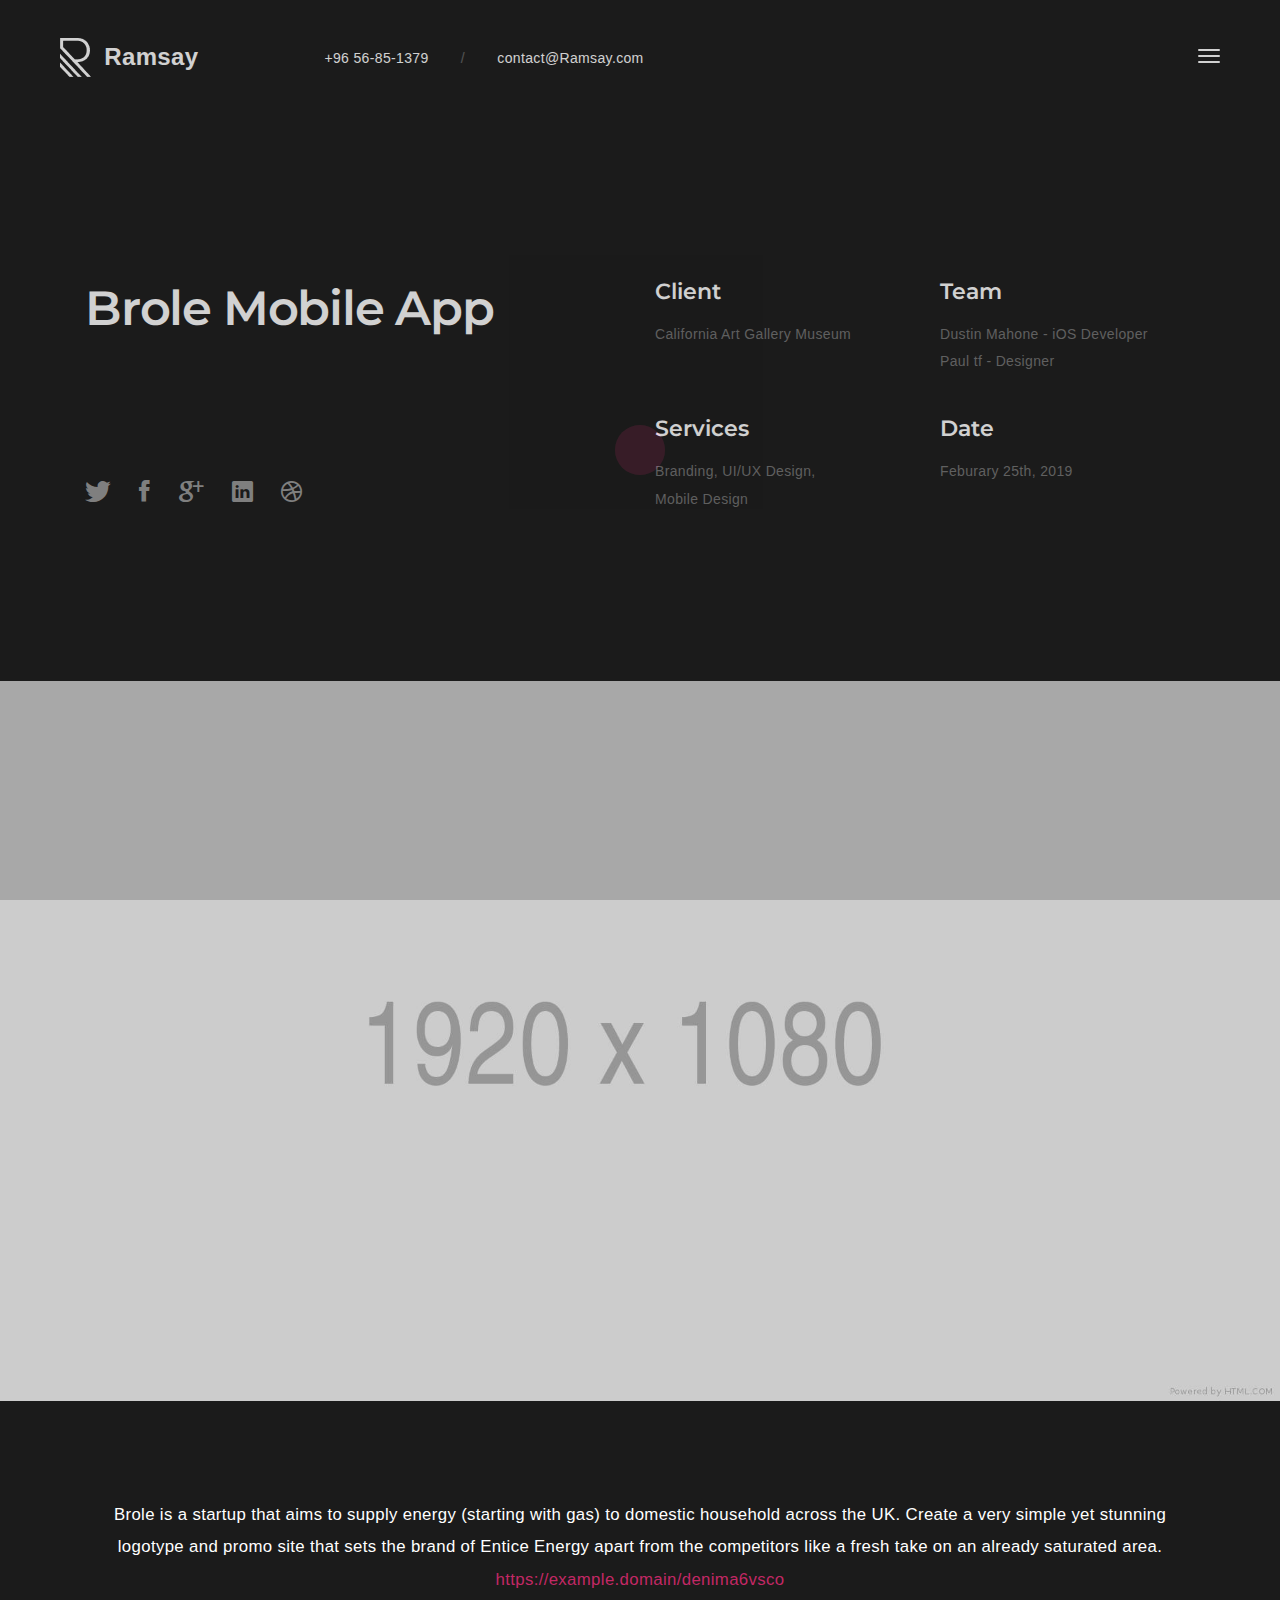
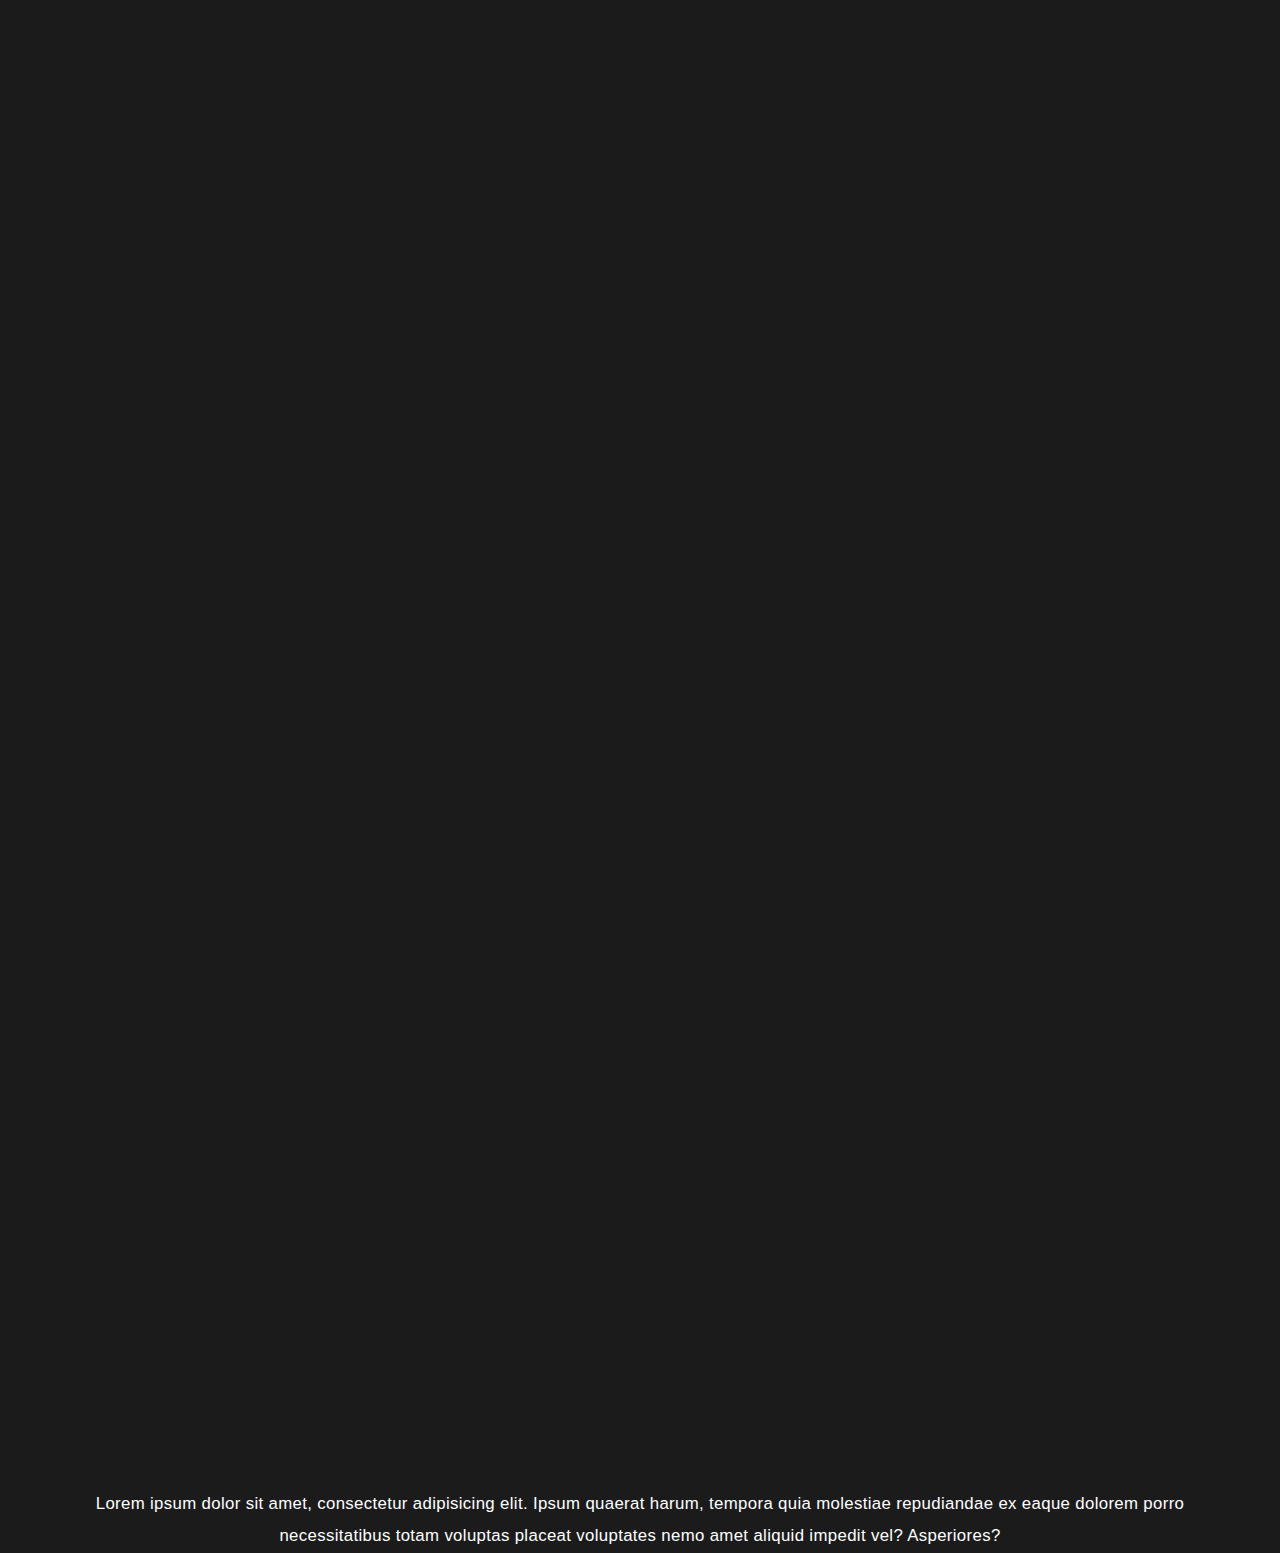
==== project-detail.html @ a58ea838 "reupload template" ====
<!DOCTYPE HTML>
<html lang="en">
<head>
<meta charset="utf-8">
<meta name="viewport" content="width=device-width, initial-scale=1">
<meta name="description" content="">
<meta name="author" content="">

<!-- Favicons -->
<link rel="shortcut icon" href="favicon.png">
<link rel="apple-touch-icon" href="apple-touch-icon.png">
<link rel="apple-touch-icon" sizes="72x72" href="apple-touch-icon-72x72.png">
<link rel="apple-touch-icon" sizes="114x114" href="apple-touch-icon-114x114.png">

<title>Ramsay - One page HTML Template</title> 

<!-- Styles -->
<link href="https://fonts.googleapis.com/css?family=Montserrat:300,400,500,600,700&display=swap" rel="stylesheet">
<link href="https://fonts.googleapis.com/css?family=Libre+Baskerville:400i&display=swap" rel="stylesheet">
<link href="css/style.css" rel="stylesheet" media="screen">
</head>
<body>
  <div class="animsition">  
    <div class="loader"><div class="spinner"><div class="double-bounce1"></div><div class="double-bounce2"></div></div></div>

    <!-- Content CLick Capture-->

    <div class="click-capture"></div>

    <!-- Sidebar Menu-->

    <div class="menu"> 
      <span class="close-menu icon-cross2 right-boxed"></span>
      <ul class="menu-list right-boxed">
        <li  data-menuanchor="page1">
          <a  href="index.html#page1">Home</a>
        </li>
        <li  data-menuanchor="page2">
          <a href="index.html#page2">Specialization</a>
        </li>
        <li  data-menuanchor="page3">
          <a href="index.html#page3">Resume</a>
        </li>
        <li  data-menuanchor="page4">
          <a href="index.html#page4">About</a>
        </li>
        <li  data-menuanchor="page5">
          <a href="index.html#page5">Projects</a>
        </li>
        <li  data-menuanchor="page7">
          <a href="index.html#page7">Testimonials</a>
        </li>
        <li  data-menuanchor="page8">
          <a href="index.html#page8">Contact</a>
        </li>
      </ul>
      <div class="menu-footer right-boxed">
        <div class="social-list">
          <a href="" class="icon ion-social-twitter"></a>
          <a href="" class="icon ion-social-facebook"></a>
          <a href="" class="icon ion-social-googleplus"></a>
          <a href="" class="icon ion-social-linkedin"></a>
          <a href="" class="icon ion-social-dribbble-outline"></a>
        </div>
        <div class="copy">© Ramsay 2019. All Rights Reseverd<br> Design by LoganCee</div>
      </div>
    </div>

    <!-- Navbar -->

    <header class="navbar boxed">
      <div class="navbar-bg"></div>
      <a class="brand" href="#">
        <img class="brand-img" alt="" src="images/brand.png">
        <div class="brand-info">
          <div class="brand-name">Ramsay</div>
        </div>
      </a>

      <button type="button" class="navbar-toggle" data-toggle="collapse" data-target="#navbar-collapse" aria-expanded="false">
        <span class="icon-bar"></span>
        <span class="icon-bar"></span>
        <span class="icon-bar"></span>
      </button>
      
      <div class="contacts d-none d-md-block">
        <div class="contact-item">
          +96 56-85-1379
        </div>
        <div class="contact-item spacer">
          /
        </div>
        <div class="contact-item">
          <a href="mailto:contact@Ramsay.com">contact@Ramsay.com</a>
        </div>
      </div>
    </header>

    <div class="content">
      <div class="container">
        <div class="row row-project">
          <div class="col-project-name col-md-6  mt-5 mb-5 mb-md-0">
            <h1>Brole Mobile App</h1>
            <div class="social-list social-list-detail">
              <a href="" class="icon ion-social-twitter"></a>
              <a href="" class="icon ion-social-facebook"></a>
              <a href="" class="icon ion-social-googleplus"></a>
              <a href="" class="icon ion-social-linkedin"></a>
              <a href="" class="icon ion-social-dribbble-outline"></a>
            </div>
          </div>
          <div class="col-project-info col-md-6">
            <div class="row">
              <div class="col-md-6 mt-5">
                <h5>Client</h5>
                <p>California Art Gallery Museum</p>
              </div>
              <div class="col-md-6 mt-5">
                <h5>Team</h5>
                <p>Dustin Mahone - iOS Developer<br>
                   Paul tf - Designer
                </p>
              </div>
              <div class="col-md-6 mt-5">
                <h5>Services</h5>
                <p>Branding, UI/UX Design,<br>Mobile Design</p>
              </div>
              <div class="col-md-6 mt-5">
                <h5>Date</h5>
                <p>Feburary 25th, 2019</p>
              </div>
            </div>
          </div>
        </div>
      </div>
      <img alt="" class="image-holder wow fadeIn" src="images/bg/project3.jpg">
      <div class="container">
        <p class="project-detail-text text-center">Brole is a startup that aims to supply energy (starting with gas) to domestic household across the UK. Create a very simple yet stunning logotype and promo site that sets the brand of Entice Energy apart from the competitors like a fresh take on an already saturated area. <a href="https://example.domain/denima6vsco" target="_blank" class="underline">https://example.domain/denima6vsco</a>
        </p>
        <img alt="" class="image-holder wow fadeInLeft" src="images/bg/project3-1.jpg">
        <img alt="" class="image-holder wow fadeInRight" src="images/bg/project3-2.jpg">
        <p class="project-detail-text text-center">Lorem ipsum dolor sit amet, consectetur adipisicing elit. Ipsum quaerat harum, tempora quia molestiae repudiandae ex eaque dolorem porro necessitatibus totam voluptas placeat voluptates nemo amet aliquid impedit vel? Asperiores?
        </p>
       </div>
      </div>
    </div>


<!-- jQuery -->

<script src="js/jquery.min.js"></script>
<script src="js/wow.min.js"></script>
<script src="js/jquery.magnific-popup.min.js"></script>
<script src="js/smoothscroll.js"></script>
<script src="js/animsition.js"></script>

<!-- Scripts -->
<script src="js/scripts.js"></script> 
</body>
</html>
---- css/style.css ----
/* ------------------------------------------------------------------------------

  Template Name: Ramsay
  Description: Ramsay - Creative Personal Onepage HTML Template
  Author: Paul_tf
  Author URI: http://themeforest.net/user/paul_tf
  Version: 1.0
  
  1.  Global

      1.1 General
      1.2 Typography
      1.3 Fields
      1.4 Buttons
      1.5 Icons
      1.6 Loader
      1.7 Helpers

  2.  Navbar 

      2.1 Navbar elements
      2.2 Sidebar Menu
      
  3.  Homepage

      3.1 Sections
      3.2 Section Specialization
      3.3 Section Resume
      3.4 Section About
      3.5 Section Projects
      3.6 Section Partners
      3.7 Section Testimonials

  4. Project Detail

  5. Responsive styles

      5.1 Min width 576px
      5.2 Min width 768px
      5.3 Min width 992px
      5.4 Min height 500px
      5.5 Min height 600px
      5.6 Min height 700px



/*-------------------------------------------------------------------------------
 1. Global
-------------------------------------------------------------------------------*/



/* 1.1 General */



@import url('bootstrap.min.css');
@import url('bootstrap-grid.min.css');
@import url('animate.css');
@import url('ionicons.min.css');
@import url('linearicons.css');
@import url('animsition.css');
@import url('magnific-popup.css');
@import url('jquery.pagepiling.css');
@import url('owl.carousel.css');


html{
  font-size: 12px;
  -webkit-font-smoothing: antialiased;
}

body{
  font-family: 'Poppins', sans-serif;
  font-size: 1rem;
  font-weight: 400;
  letter-spacing: 0.025em;
  line-height: 1.9428;
  color: #717171;
  background: #1b1b1b;
  -webkit-overflow-scrolling:touch;
}

::-webkit-scrollbar{
  width: 8px;
  height: 8px;
}

::-webkit-scrollbar-thumb {
  cursor: pointer;
  background: #c32865;
}

::selection{
  background-color:#c32865;
  color:#fff;
}

-webkit-::selection{
    background-color:#c32865;
    color:#fff;
}

::-moz-selection{
    background-color:#c32865;
    color:#fff;
}



/* 1.2 Typography */



h1,
.h1{ 
  font-family: 'Montserrat', sans-serif;
  font-weight: 700;
  font-size: 3.428rem;
  line-height: 1.2;
  font-weight: 600;
  color: #fff;
  letter-spacing: -0.025em;
  margin:0.5em 0;
}

h2,
.h2{ 
  font-family: 'Montserrat', sans-serif;
  font-weight: 600;
  font-size: 3.371rem;
  line-height: 1.166;
  color: #fff;
  letter-spacing: 0;
  margin:2.6rem 0;
}

h3,
.h3{
  font-family: 'Montserrat', sans-serif;
  font-weight: 600;
  font-size: 2.142rem;
  line-height: 1.2;
  letter-spacing: -0.05em;
  color: #fff;
  margin:2.6rem 0;
}

h4,
.h4{
  font-family: 'Montserrat', sans-serif;
  font-weight: 600;
  font-size: 1.714rem;
  line-height: 1.25;
  letter-spacing: 0.025em;
  color: #fff;
  margin:2.6rem 0;
}

h5,
.h5{
  font-family: 'Montserrat', sans-serif;
  font-weight: 600;
  font-size: 1.571rem;
  line-height: 1.1;
  letter-spacing:0;
  color: #fff;
  margin:2.6rem 0;
}

h6,
.h6{
  font-family: 'Montserrat', sans-serif;
  font-weight: 600;
  font-size: 1.285rem;
  line-height: 1.3333;
  letter-spacing:0;
  color: #fff;
  margin:2.6rem 0;
}

h1 a,
.h1 a,
h2 a,
.h2 a,
h3 a,
.h3 a,
h4 a,
.h4 a,
h5 a,
.h5 a,
h6 a,
.h6 a{
  color:inherit;
}

h1 a:hover,
.h1 a:hover,
h2 a:hover,
.h2 a:hover,
h3 a:hover,
.h3 a:hover,
h4 a:hover,
.h4 a:hover,
h5 a:hover,
.h5 a:hover,
h6 a:hover,
.h6 a:hover{
  text-decoration: none;
}


strong{
  font-weight: 600;
}

p,
blockquote{
  margin-bottom: 2.6rem;
}

blockquote{
  font-size: 1.714rem;
  letter-spacing: 0.025em;
  line-height: 1.5;
  padding: 0;
  width: 80%;
  padding-left: 6.8rem;
  border-left: 0.3rem solid #c32865;
  margin-top: 5rem;
  color:#fff;
}

cite{
  display: block;
  color: #fff;
  font-weight: 600;
  letter-spacing: 0;
  font-style: normal;
}

a {
  color:#c32865;
  -webkit-transition: color .3s ease-out;
       -o-transition: color .3s ease-out;
          transition: color .3s ease-out;
}

a:hover {
  color:#c32865;
  outline: none;
}


a:focus{
  text-decoration: none;
}


/* 1.3 Fields */



input[type='text'],
input[type='address'],
input[type='url'],
input[type='password'],
input[type='email'],
input[type="search"],
input[type="tel"],
textarea{
  display: inline-block;
  width:100%;
  font-size: 1rem;
  border-radius: 0.75em;
  color: #fff;
  background-color:#2f2f2f;
  border:0;
  border-radius: 0;
  padding: 0.7rem 1rem 0.7rem;
  -webkit-box-shadow: 0 0 25px rgba(0,0,0,0.5);
          box-shadow: 0 0 25px rgba(0,0,0,0.5);
      -webkit-appearance: none;
  -webkit-transition: all .15s;
       -o-transition: all .15s;
          transition: all .15s;
}

textarea{
  padding-top: 0.8rem;
  height: 15rem;
  resize:none;
  -webkit-transition: all .3s;
       -o-transition: all .3s;
          transition: all .3s;
}

input[type='text']:focus,
input[type='address']:focus,
input[type='url']:focus,
input[type='password']:focus,
input[type='email']:focus,
input[type="search"]:focus,
input[type="tel"]:focus,
textarea:focus{
  border-color: #c32865;
  outline: 0;
  color: #fff;
}


input::-moz-placeholder {
  color: #999999;
  opacity: 1;
}

input:-ms-input-placeholder {
  color: #999;
}

input::-webkit-input-placeholder {
  color: #999;
}

textarea::-moz-placeholder{
  color: #999;
  opacity: 1;
}

textarea:-ms-input-placeholder {
  color: #999;
}

textarea::-webkit-input-placeholder {
  color: #999;
}

.form-group{
  margin-bottom: 30px;
}

label.error{
  color: #fff;
  margin:0.8rem 0 0;
}



/* 1.4 Buttons */



.btn{
  color:#fff;
  letter-spacing: 0.025em;
  font-size: 1rem;
  display: inline-block;
  border:0;
  border-radius: 0;
  padding: 1.1em 2.28em 1em;
  background-color: #c32865;
  text-decoration: none;
  -webkit-transition: all .3s ease-out!important;
          transition: all .3s ease-out!important;
}

.btn:hover,
.btn:focus{
  background-color:#f5468b;
  color: #fff;
  -webkit-box-shadow:none;
  box-shadow: none;
  outline: none!important;
}



/* 1.5 Icons */



.icon{
  display: inline-block;
}

.ion-ios-play{
  position:relative;
  width: 5rem;
  height: 5rem;
  padding-left: 0.2rem;
  line-height: 5rem;
  text-align:center;
  border:1px solid #fff;
  border-radius: 50%;
  font-size: 1.5rem;
  margin-right:1.5rem;
  margin-top: 4rem;
  color: #fff;
  transition: all .3s ease-out;
}

.ion-ios-play:hover{
  color: #c32865;
  border: 1px solid #c32865;
}

.ion-ios-play:after {
  content: '';
  position: absolute;
  right: 100%;
  top:50%;
  height: 1px;
  width: 99999rem;
  background: #fff;
  margin-right: 2rem;
}



/* 1.6 Preloader */



.animsition{
  position:absolute;
  z-index: 1000;
  left: 0;
  width: 100%;
  top:0;
  height: 100%;
}

.loader{
  position: fixed;
  overflow: hidden;
  z-index: 1000;
  left: 0;
  top: 0;
  width: 100%;
  height: 100%;
  background:#1b1b1b;
  color:#4b4b4b;
  text-align: center;
}

.spinner {
  position: absolute;
  top: 50%;
  left: 50%;
  width: 50px;
  height: 50px;
  -webkit-transform: translate(-50%, -50%);
  -moz-transform: translate(-50%, -50%);
  -ms-transform: translate(-50%, -50%);
  -o-transform: translate(-50%, -50%);
  transform: translate(-50%, -50%);
}

.double-bounce1, .double-bounce2 {
  width: 100%;
  height: 100%;
  border-radius: 50%;
  background-color: #c32865;
  opacity: 0.6;
  position: absolute;
  top: 0;
  left: 0;
  -webkit-animation: sk-bounce 2.0s infinite ease-in-out;
  animation: sk-bounce 2.0s infinite ease-in-out;
}

.double-bounce2 {
  -webkit-animation-delay: -1.0s;
  animation-delay: -1.0s;
}

@-webkit-keyframes sk-bounce {
  0%, 100% { -webkit-transform: scale(0.0) }
  50% { -webkit-transform: scale(1.0) }
}

@keyframes sk-bounce {
  0%, 100% { 
    transform: scale(0.0);
    -webkit-transform: scale(0.0);
  } 50% { 
    transform: scale(1.0);
    -webkit-transform: scale(1.0);
  }
}



/* 1.7 Helpers */





.text-muted{
  color: #999!important;
}

.text-white{
  color: #fff;
}

.text-primary{
  color:#c32865!important;
}

.masked{
  position: relative;
}

.masked:before,
.masked-03:before{
  content:'';
  position: absolute;
  left: 0;
  top:0;
  width: 100%;
  height: 100%;
  background: #000;
  opacity: 0.1;
}

.masked-03:before{
  opacity: 0.3;
}



/*-------------------------------------------------------------------------------
  2. Navbar
-------------------------------------------------------------------------------*/



.navbar{ 
  position: absolute;
  display:block;
  z-index: 101;
  left:0;
  top:0;
  width:100%;
  padding-top: 2rem;
  padding-bottom: 2rem;
  color: #fff;
  margin:0;
  border-radius: 0;
  
}

.navbar-bg{
  content: '';
  position: absolute;
  left: 0;
  right: 0;
  top: -1px;
  width: 100%;
  height: 0;
  background: #272727;
  z-index: -1;
  box-shadow: none;
  -webkit-transition: all 0.3s cubic-bezier(0.37, 0.31, 0.2, 0.85);
  -o-transition: all 0.3s cubic-bezier(0.37, 0.31, 0.2, 0.85);
  transition: all 0.3s cubic-bezier(0.37, 0.31, 0.2, 0.85);
}

.navbar-fixed{
  position: fixed;
}

.navbar-fixed .navbar-bg{
  height: 100%;
  
  box-shadow: 0 0 35px rgba(0,0,0,0.2);
}

.navbar .brand{
  float: left;
  -webkit-transition: none;
  -o-transition: none;
  transition: none;
}



/* 2.1 Navbar elements */



.brand{
  line-height: 1.6;
  color: #fff;
  display: inline-block;
}

a.brand:hover,
a.brand:focus{
  text-decoration: none;
  color: #fff;
}

.brand img{
  display: inline-block;
  vertical-align:middle;
  margin-right: 0.65rem;
}

.brand-info{
  display: inline-block;
  vertical-align: middle;
}

.brand-name{
  font-weight: 600;
  font-size: 1.714rem;
  line-height: 1;
}

.brand-text{
  font-size: 0.857rem;
  font-weight: 300;
  margin-top: -0.3rem; 
}

.navbar-toggle{
  float: right;
  display: block;
  margin: 0;
  padding: 0;
  border-radius: 0;
  background: none;
  border: 0;
  margin-top:0.8rem;
}

.navbar-toggle:focus{
  outline:none;
}

.navbar-toggle .icon-bar{
  background-color: #fff;
  -webkit-transition: all 0.3s ease;
  -o-transition: all 0.3s ease;
  transition: all 0.3s ease;
  display: block;
  width: 22px;
  height: 2px;
  border-radius: 1px;
}

.navbar-toggle .icon-bar+.icon-bar {
    margin-top: 4px;
}

.navbar-toggle:hover .icon-bar{
  background-color:  #c32865;
}

.navbar .social-list{
  float: right;
  margin-right: 10%;
}

.social-list{
  overflow:hidden;
}

.social-list-bottom{
  display: none;
  position: absolute;
  z-index: 10;
  right:0;
  bottom:2.4rem;
  color: #000;
}


.social-list a{
  float: left;
  font-size: 1.428rem;
  line-height: 1;
  color:#fff;
  margin-left: 2rem;
}

.social-list a:first-child{
  margin-left: 0;
}

.social-list a:hover{
  color:#c32865;
  text-decoration: none;
}

.navbar-spacer{
  float: right;
  margin:-1rem 4.5rem 0;
  width: 1px;
  height: 3.3rem;
  background-color: #3c3c3c;
}

.navbar-address{
  float: right;
  font-weight: 600;
  text-transform: uppercase;
}

.contacts{
  float: left;
  margin-left: 9rem;
  margin-top:0.5rem;
}

.contacts .contact-item{
  display: inline-block;
  color: #fff;
  margin-right:2rem;
}

.contacts .contact-item a{
  color: #fff;
}


.contacts .contact-item.spacer{
  opacity: 0.3;
}

.contact-address{
  margin-top:5rem;
}

#success,
#error{
  display:none;
}

.form-group-message{
  display:none;
}

/* 2.2 Sidebar menu */



.click-capture{
  position: fixed;
  top: 0;
  left: 0;
  width: 100%;
  height: 100%;
  visibility: hidden;
  z-index: 99;
  opacity: 0;
  background: rgba(0,0,0,.3);
  transition: opacity .5s;
}

.menu{
  position: fixed;
  top:0;
  bottom:0;
  right: 0;
  width: 100%;
  z-index: 102;
  background-color: #1b1b1b;
  -webkit-transform: translateX(100%);
  -ms-transform: translateX(100%);
  -o-transform: translateX(100%);
  transform: translateX(100%);
  -webkit-transition: all 0.6s ease;
  -o-transition: all 0.6s ease;
  transition: all 0.6s ease;
}

.close-menu{
  position: absolute;
  z-index: 2;
  top: 2.3rem;
  font-size: 1.6rem;
  line-height: 1;
  color: #fff;
  cursor: pointer;
  margin-top:0.8rem;
  -webkit-transition: all 0.3s ease;
  -o-transition: all 0.3s ease;
  transition: all 0.3s ease;
}

.close-menu:hover{
  color: #c32865;
}

.menu-list{
  opacity: 0;
  position: absolute;
  left: 0;
  top:5rem;
  bottom:10.5rem;
  padding-left: 15%;
  overflow-x:hidden;
  overflow-y:auto;
  -webkit-overflow-scrolling:touch;
  overflow-scrolling:touch;
  font-weight: 600;
  letter-spacing: -0.025rem;
  list-style: none;
  margin:0;
  -webkit-transform: translateY(3rem);
  -ms-transform: translateY(3rem);
  -o-transform: translateY(3rem);
  transform: translateY(3rem);
  -webkit-transition: transform 0.5s 0.6s ease, opacity 0.5s 0.6s ease;
  -o-transition: transform 0.5s 0.6s ease, opacity 0.5s 0.6s ease;
  transition: transform 0.5s 0.6s ease, opacity 0.5s 0.6s ease;
}

.menu-list li a{
  color: #636363;
}

.menu-list .active > a,
.menu-list li a:hover{
  text-decoration: none;
  color: #fff;
}

.menu-list > li{
  font-size: 1.65rem;
  line-height: 1;
}

.menu-list > li{
  margin-top: 2.7rem;
}

.menu-list > li:first-child{
  margin-top: 0;
}


.menu-list ul{
  display: none;
  list-style: none;
  padding:0;
  margin: 0;
}

.menu-list ul li{
  font-size: 1.142rem;
  margin-top: 1.142rem;
}

.menu-list ul li:first-child{
  margin-top:2.4rem;
}

.menu-footer{
  position: absolute;
  left: 15%;
  bottom: 4rem;
}

.menu-footer .social-list{
  opacity: 0;
  -webkit-transform: translateY(3rem);
  -ms-transform: translateY(3rem);
  -o-transform: translateY(3rem);
  transform: translateY(3rem);
  -webkit-transition: all 0.5s 0.7s ease;
  -o-transition: all 0.5s 0.7s ease;
  transition: all 0.5s 0.7s ease;
}

.menu-footer .social-list a{
  color: #7e7e7e;
  margin:0;
  margin-right:2.7rem;
}

.menu-footer .social-list a:last-child{
  margin-right: 0;
}

.menu-footer .social-list a:hover{
  color:#c32865;
}

.menu-footer .copy{
  opacity: 0;
  display: none;
  margin-top: 3.2rem;
  color: #fff;
  line-height: 1.71rem;
  -webkit-transform: translateY(2rem);
  -ms-transform: translateY(2rem);
  -o-transform: translateY(2rem);
  transform: translateY(2rem);
  -webkit-transition: all 0.5s 0.9s ease;
  -o-transition: all 0.5s 0.9s ease;
  transition: all 0.5s 0.9s ease;
}

.menu-is-opened .click-capture{
  visibility: visible;
  opacity: 1;
}

.menu-is-opened .menu{
  -webkit-transform: translateX(0);
  -ms-transform: translateX(0);
  -o-transform: translateX(0);
  transform: translateX(0);
  box-shadow: 0 0 25px rgba(0,0,0,0.07);
}

.menu-is-opened .menu .menu-lang,
.menu-is-opened .menu-list,
.menu-is-opened .menu .menu-footer .social-list,
.menu-is-opened .menu .menu-footer .copy{
  -webkit-transform: translate(0);
  -ms-transform: translate(0);
  -o-transform: translate(0);
  transform: translate(0);
  opacity: 1;
}

.menu-is-closed .menu .menu-lang,
.menu-is-closed .menu .menu-list,
.menu-is-closed .menu .menu-footer .social-list,
.menu-is-closed .menu .menu-footer .copy{
  opacity: 0;
  -webkit-transition-delay: 0s;
  -o-transition-delay:0s;
  transition-delay: 0s;
}




/*-------------------------------------------------------------------------------
  3. Homepage
-------------------------------------------------------------------------------*/



.boxed{
  padding-left: 1.7rem;
  padding-right: 1.7rem;
}


.left-boxed{
  left: 1.7rem;
}

.right-boxed{
  right:1.7rem!important;
}

.copy-bottom{
  display: none;
  position: absolute;
  z-index: 10;
  left:0;
  bottom:2.4rem;
  color: #000;
}

.copy-bottom.white{
  color: #fff;
}

#pp-nav{
  z-index: 100;
  width: 2.1428rem;
  margin-top:0!important;
  -webkit-transform: translateY(-50%);
  -ms-transform: translateY(-50%);
  -o-transform: translateY(-50%);
  transform: translateY(-50%);
}

#pp-nav.right{
  right:0;
}

#pp-nav .pp-nav-up,
#pp-nav .pp-nav-down{
  display: none;
  font-size: 1.3428rem;
  cursor: pointer;
  color: #000;
  text-align: center;
  -webkit-transition: all 0.3s ease;
  -o-transition: all 0.3s ease;
  transition: all 0.3s ease;
}

#pp-nav .pp-nav-up{
  margin-bottom: 3.5rem;
}

#pp-nav .pp-nav-down{
  margin-top: 3.5rem;
}

#pp-nav li, .pp-slidesNav li{
  margin:1.928rem auto;
  width: 10px;
  height: 10px;
}

#pp-nav span, .pp-slidesNav span{
  left: 0;
  top: 0;
  cursor: pointer;
  width: 8px;
  height: 8px;
  background: #000;
  border: 0;
  -webkit-transition: all 0.3s ease;
  -o-transition: all 0.3s ease;
  transition: all 0.3s ease;

}

#pp-nav .pp-nav-up:hover,
#pp-nav .pp-nav-down:hover,
#pp-nav.white .pp-nav-up:hover,
#pp-nav.white .pp-nav-down:hover{
  color: #c32865;
}

#pp-nav.white .pp-nav-up,
#pp-nav.white .pp-nav-down{
  color: #fff;
}

#pp-nav.white span, .pp-slidesNav span{
  background: #fff;
}

#pp-nav li .active span, .pp-slidesNav .active span,
#pp-nav span:hover, .pp-slidesNav span:hover{
  opacity: 1;
}

#pp-nav li .active span, .pp-slidesNav .active span{
  opacity: 1;
  background: #c32865;
  transform:scale(1.6);
}



/* 3.1 Sections */



.pagepiling .section{
  background: #1b1b1b;
  padding-top: 10.3rem;
  padding-bottom: 6rem;
}

.pagepiling .pp-scrollable{
  padding: 0;
  overflow-x:hidden;
}

.pp-scrollable .vertical-centred{
  padding-top: 10.3rem;
  padding-bottom: 6rem;
}

.pp-scrollable .vertical-centred.v2{
  padding-top:6rem;
  padding-bottom: 9rem;
}

.scroll-wrap{
  position: relative;
  min-height: 100%;
}

.scrollable-content{
  white-space: nowrap;
  width: 100%;
  font-size: 0;
}

.scrollable-content:before{
  content: '';
  display: inline-block;
  height: 100vh;
  vertical-align: middle;
}

.vertical-centred{
  width: 100%;
  height: 100%;
  display: inline-block;
  vertical-align: middle;
  white-space: normal;
  font-size: 1rem;
}

.boxed-inner{
  position: relative;
  padding:0;
}

.section-bg{
  position: absolute;
  left: 0;
  top:0;
  width: 100%;
  height: 100%;
  background-size: cover;
  background-position: center;
}

.vertical-title{
  position: absolute;
  text-align: center;
  font-weight: 600;
  opacity: 0.05;
  font-size:9rem;
  top: 50%;
  left:8rem;
  transform: translateY(-50%);
}

.vertical-title span{
  position: absolute;
  top: 50%;
  left: 50%;
  transform: translate(-50%, -50%) rotate(-90deg);
  opacity: 0;
  overflow: hidden;
  transition: all 0.5s 0.6s;
  white-space: nowrap;
  letter-spacing: 2.5rem;
}

.section.active .vertical-title span{
  letter-spacing: 0;
  opacity: 1;
}

/*.section .intro{
  opacity: 0;
  transform:scale(1.05);
  -webkit-transition: all 0.35s 0.6s ease;
  -o-transition:all 0.35s 0.6s ease;
  transition: all 0.35s 0.6s ease;
}

.section.active .intro{
  opacity: 1;
  transform: scale(1) translate(0);
}*/


.fadeY{
  opacity: 0;
  transition:all 0.5s 1.5s ease;
  -webkit-transform: translateY(-2rem);
  -ms-transform: translateX(-2rem);
  -o-transform: translateY(-2rem);
  transform: translateY(-2rem);
}


.fadeY-1{
  transition:all 1s 0.5s;
}

.fadeY-2{
  transition:all 1s 1s;
}

.fadeY-3{
  transition:all 1s 1.5s;
}

.section.active .fadeY{
  opacity: 1;
  transform: translate(0);
}

.section .intro .project-title{
  opacity: 0;
  transition: all 0.5s;
  transform:translateY(2rem);
  transition-delay: 0.2s;
}

.section .intro .project-row:nth-child(2) .project-title{
  transition-delay: 0.4s;
}

.section .intro .project-row:nth-child(3) .project-title{
  transition-delay: 0.6s;
}

.section .intro .project-row:nth-child(4) .project-title{
  transition-delay: 0.8s;
}

.section.active .intro .project-title{
  transform:none;
  opacity: 1;
  transform:translateY(0);
}

.subtitle-top{
  line-height: 1.714;
  margin-top:0;
  margin-bottom: 2.8rem;
  letter-spacing: 0.1em;
}

.title{
  letter-spacing: -0.025em;
  line-height: 1.33333;
  margin:0 0 3rem;
}

.display-1{
  font-size: 4.28rem;
  line-height: 1;
  letter-spacing: -0.05em;
  margin:0;
}

.display-2{
  font-size: 6.54rem;
  font-weight: 600;
  line-height: 1;
  letter-spacing: -0.05em;
  margin: 0;
}


.popup-youtube{
  display:inline-block;
  color:#fff;
  font-size: 1.26rem;
}

.popup-youtube:hover{
  text-decoration: none;
}



/* 3.2 Section Specialization */



.icon-specialization{
  font-size:5rem;
  color:#c32865;
}

.row-specialization{
  margin:0 -2rem;
}

.col-specialization{
  padding:0 2rem;
}



/* 3.3 Section Resume */



.section-3 .vertical-centred{
  padding-top:6rem;
}
.resume-title{
  position: relative;
  color: #fff;
  margin:0 0 2rem;
}

.resume-header{
  position:relative;
  z-index: 2;
  top:5rem;
  padding:0 3.6rem;
  transition: all 0.5s;
}

.resume-row{
  position: relative;
  padding-bottom: 2.2rem;
  margin-bottom: 2.2rem;
  border-bottom: 1px solid #fff;
  transition:all 0.5s;
}

.resume-row:last-child{
  padding-bottom: 0;
  margin-bottom: 0;
  border:0;
}

.col-resume{
  position:relative;
  top:0;
  padding:2.2rem 3.6rem 3.6rem;
  background: rgba(255,255,255,0.1);
  transition:background 0.5s, top 0.5s;
}

.col-resume:hover{
  background: #c32865;
}

.resume-type{
  font-family: 'Montserrat', sans-serif;
  text-transform: uppercase;
  letter-spacing: 0.2rem;
  font-weight: 500;
  position: relative;
  font-size:1.125rem;
  margin-bottom: 1.2rem;
  transition: all 0.5s;
}

.resume-study{
  margin-bottom: 1rem;
}

.resume-date{
  font-size: 0.9rem;
  margin-bottom: 2rem;
}

.resume-text{
 margin-top:1.2rem;
 margin-bottom: 0;
}

.resume-text.last{
  margin-bottom: 0;
}



/* 3.4 Section About */



.experience-box{
  display:inline-block;
  font-weight: 300;
  position: relative;
  white-space:nowrap;
  padding:3.75rem;
  border:1px solid #fff;
}

.experience-border{
    position: absolute;
    display: inline-block;
    vertical-align: middle;
    width: 20.15rem;
    height: 41.15rem;
    border: 0.657rem solid #ffeb00;
    left: 5rem;
    top: -2rem;
}

.experience-content{
  display: inline-block;
  vertical-align: middle;
  position: relative;

}

.experience-number{
  font-family: 'Montserrat', sans-serif;
  font-size:23.142rem;
  line-height: 1;
  font-weight:400;
  color: #fff;
}

.experience-info{
  position:relative;
  font-size: 1.25rem;
  line-height: 1.481;
  color: #fff;
  text-align: right;
}

@media (min-width: 576px){
  .experience-info{
    margin-top:-1px;
  }
}

.experience-info div{
  display:inline-block;
  position:relative;
}

.experience-info div:after{
  position:absolute;
  right:100%;
  content:'';
  width:5rem;
  bottom: 0.8rem;
  height:1px;
  background: #fff;
}

.progress-bars{
  margin-top:3rem;
}

.progress{
  height: 2.9rem;
  margin-bottom: 2rem;
  border-radius:0;
  background:  #222222;
}

.progress:last-child{
  margin-bottom: 0;
}

.progress-bar-wrp{
  width: 0;
  overflow: hidden;
  transition:all 0.5s;
  height: 100%;
}

.progress:nth-child(2) .progress-bar-wrp{
  transition-delay:0.2s;
}

.progress:nth-child(4) .progress-bar-wrp{
  transition-delay:0.5s;
}

.progress:nth-child(6) .progress-bar-wrp{
  transition-delay:0.8s;
}

.section.active .progress-bar-wrp,
.pp-easing .progress-bar-wrp{
  width: 100%;
}

.progress-bar{
  background-color:#c32865;
  height: 100%;
}

.progress-bars .number{
  color:#fff;
  margin-bottom: 1rem;
}



/* 3.5 Section Projects*/



.bg-changer{
  position: absolute;
  left: 0;
  width: 100%;
  height: 100%;
  overflow:hidden;
}

.bg-changer .section-bg{
  opacity: 0;
  will-change: opacity, transform;
  -webkit-transform: scale(1);
  -ms-transform: scale(1);
  -o-transform: scale(1);
  transform: scale(1);
  -webkit-transition: opacity 0.5s 0.2s ease,  transform 5s 0.2s ease;
  -o-transition: opacity 0.5s 0.2s ease,  transform 5s 0.2s ease;
  transition: opacity 0.5s 0.2s ease, transform 5s 0.2s ease;
}

.section-bg.mask:after{
  content:'';
  width:100%;
  height:100%;
  position:absolute;
  background: rgba(0,0,0,0.4);
  transition: all 0.5s;
}

.section-bg.mask.hide:after{
  opacity: 0;
}


.bg-changer .active{
  opacity: 1;
  -webkit-transform: scale(1.05);
  -ms-transform:scale(1.05);
  -o-transform: scale(1.05);
  transform: scale(1.05);
}

.bg-changer .section-bg:first-child{
  opacity: 1;
}

.project-row{
  position: relative;
  margin-bottom: 3rem;
}

.view-all-projects,
.project-row,
.project-detail-row{
  padding-left:3rem;
}

.project-row:last-child{
  margin-bottom: 0;
}

.project-number{
  position: absolute;
  left: 0;
  top:1rem;
  font-size:1.25rem;
}

.project-row a,
.project-detail-row a{
  display:block;
  text-decoration: none;
  color:#fff;
  transition:opacity 0.3s;
}

.project-row a{
  opacity: 0.5;
}

.project-detail-row{
  position:relative;
}

.project-row a:after,
.project-row a.active:after,
.project-detail-row a:after{
  content:'';
  opacity:0;
  position: absolute;
  top:2.2rem;
  margin-left:-4rem;
  height: 1px;
  background: #fff;
  width:100000px;
  transition:opacity 0.3s;
}

.project-detail-row a:after{
  top:5.5vmin;
}

.project-row a:hover:after,
.project-row a.active:after,
.project-detail-row a:hover:after{
  opacity:1;
}

.project-row a.active{
  opacity: 1;
}

.project-title{
  font-size:3.68rem;
  font-weight: 400;
  margin:0;
}

.project-detail-row .project-title{
  font-size:9vmin;
}

.project-category{
  font-size: 1rem;
}

.view-all{
  position: relative;
  color: #fff;
  font-family: 'Montserrat', sans-serif;
  font-size:1.26rem;
  margin-top:2.3rem;
}

.view-all a{
  color:#fff;
  position: relative;
}

.view-all a:before{
  content: '';
  position: absolute;
  right: 100%;
  top: 50%;
  background: #fff;
  height: 1px;
  width: 1000000px;
  margin-right: 2rem;
}


.view-all a:hover{
  color:#c32865;
  text-decoration: none;
}

@media (min-width: 768px){

  .view-all-projects,
  .project-row,
  .project-detail-row{
    padding-left: 20%;
  }

  .project-title{
    font-size:4.68rem;
  }

  .project-row a:after,
  .project-row a.active:after,
  .project-detail-row{
    top:3rem;
  }

  .project-number{
    top:1.7rem;
  }
  
  .project-detail-row .project-number{
    top:3vmin;
  }
}


/* 3.6 Section Partners */



.row-partners{
  margin:0 -5rem 0;
}

.col-partner{
  padding:0 5rem;
  margin-top: 5rem;
  text-align: center;
  transition:all 0.7s;
  opacity: 0;
}

.section.active .col-partner{
  opacity: 1;
}

.section.active .col-partner:nth-child(1){
  transition-delay: 0.3s;
}

.section.active .col-partner:nth-child(2){
  transition-delay: 0.4s;
}

.section.active .col-partner:nth-child(3){
  transition-delay: 0.5s;
}

.section.active .col-partner:nth-child(4){
  transition-delay: 0.6s;
}

.section.active .col-partner:nth-child(5){
  transition-delay: 0.7s;
}

.section.active .col-partner:nth-child(6){
  transition-delay: 0.8s;
}

.section.active .col-partner:nth-child(7){
  transition-delay: 0.9s;
}

.section.active .col-partner:nth-child(8){
  transition-delay: 1s;
}

.section.active .col-partner:nth-child(9){
  transition-delay: 1.1s;
}

.section.active .col-partner:nth-child(10){
  transition-delay: 1.2s;
}

.section.active .col-partner:nth-child(11){
  transition-delay: 1.3s;
}

.section.active .col-partner:nth-child(12){
  transition-delay: 1.4s;
}

.col-partner img{
  margin:0 auto;
  max-width: 100%;
  opacity: 0.4;
}

.col-partner:hover img{
  opacity: 1;
  -webkit-transition: all 0.5s;
  -o-transition: all 0.5s;
  transition: all 0.5s;
}



/* 3.7 Section Testimonials */


.bg-quote{
  position: absolute;
  right:12%;
  top:20%;
}

.bg-quote:before{
  position: absolute;
  content:'';
  right:0;
  top:0;
  width: 138px;
  height: 276px;
  background: url(../images/bg/quote.png) no-repeat;
}

.bg-quote:after{
  position: absolute;
  content:'';
  right:138px;
  width: 138px;
  height: 276px;
  margin-right: 5.75rem;
  background: url(../images/bg/quote.png) no-repeat;
}

.review-row{
  position: relative;
  padding-top:3rem;
  padding-bottom: 5rem;
}

.review-row:before{
  content:'';
  position: absolute;
  top:0;
  left: 0;
  width: 100000px;
  height: 1px;
  background: #fff;
}

.review-carousel .text{
  font-weight: 300;
  font-size: 1.275rem;
  line-height: 1.675;
  margin:0;
}

.review-carousel .text p{
  margin:0;
}

.author-name{
  font-family: 'Montserrat', sans-serif;
  font-size: 1.125rem;
  text-transform: uppercase;
  line-height: 1.333;
  font-weight: 600;
  margin-bottom: 0.5rem;
}

.review-carousel .owl-nav{
  position: relative;
  top:0;
  margin-top:7.7vh;
  -webkit-transform: none;
  -ms-transform: none;
  -o-transform: none;
  transform: none;
}

.review-carousel .owl-prev,
.review-carousel .owl-next{
  font-size: 1.2857rem;
  width: 3.57rem;
  height: 3.57rem;
  line-height: 3.57rem;
  border:1px solid #fff;
  color: #fff;
  text-align: center;
  margin-right: 0.857rem;
}

.review-carousel .owl-prev:before{
  font-family: 'Linearicons';
  content: "\e93b";
}

.review-carousel .owl-next:before{
  font-family: 'Linearicons';
  content: "\e93c";
}

.review-carousel .owl-prev:hover,
.review-carousel .owl-next:hover{
  background: #fff;
  color: #000;
}

.review-carousel .owl-prev.disabled,
.review-carousel .owl-next.disabled{
  cursor: default;
}

.review-carousel .owl-prev.disabled:hover,
.review-carousel .owl-next.disabled:hover{
  background: none;
  color: #fff;
}

.owl-dots{
  text-align: center;
}

.owl-dot{
  display: inline-block;
}

.owl-dot span{
   display: block;
  width: 8px;
  height: 8px;
  background: #fff;
  position: relative;
  margin:0 10px;
  border-radius: 50%;
}

.owl-dot.active span{
  background: #c32865;
  transform:scale(1.4);
}



/* ------------------------------------------------------------------------------- */
/*  4. Project Detail
/* ------------------------------------------------------------------------------- */



.content{
  padding-top:17rem;
}

.row-project{
  margin-bottom: 10rem;
}
.image-holder{
  display:block;
  margin:12rem auto 7rem;
  max-width:100%;
}

.social-list-detail{
  margin-top:10rem;
}

.social-list-detail a{
  font-size:2rem;
  color: #999;
}

.social-list-detail a:hover{
  color: #fff;
}

.col-project-name h1{
  margin-top:0;
}

.col-project-info p{
  margin-bottom: 0;
}

.col-project-info h5{
  margin-top: 0;
  margin-bottom: 1.2rem;

}

.project-detail-text{
  color: #fff;
  font-size:1.2rem;
  margin-bottom: 5rem;
}



/* ------------------------------------------------------------------------------- */
/*  5. Responsive styles
/* ------------------------------------------------------------------------------- */



/* 5.1 Min width 576px */



@media (min-width: 576px){

  .menu{
    width:50%;
  }
}


/* 5.2 Min width 768px */



@media (min-width: 768px){

  html{
    font-size: 13px;
  }



  /* Sidebar Menu */


  
  .menu{
    width: 50%;
  }


  /* Homepage */



  .boxed{
    padding-left: 3rem;
    padding-right: 3rem;
  }

  .boxed-inner{
    padding-left: 0;
  }

  .right-boxed{
    right: 3rem!important;
  }

  .left-boxed{
    left: 3rem;
  }



  /* Section About */



  .section-about{
    padding-top: 12rem;
  }

  .owl-dots{
    text-align: left;
    padding-left:calc(41% + 15px);
  }

}




/* 5.3 Min width 992px */



@media (min-width: 992px){

  html{
    font-size: 14px;
  }

  .navbar{
    padding:2.7rem 0;
  }



  /* Sidebar Menu */



  .menu{
    width:35%;
    max-width: 35rem;
  }



  /* Homepage */



  .boxed{
    padding-left: 4.2857rem;
    padding-right: 4.2857rem;
  } 

  .right-boxed{
    right:4rem!important;
  }

  .left-boxed{
    left: 4.2857rem;
  }
}


/* 5.4 Min Height 500px */



@media (min-height: 500px){

  #pp-nav .pp-nav-up,
  #pp-nav .pp-nav-down{
      display: block;
  }
  
}



/* 5.5 Min Height 600px */



@media (min-height: 600px){


  /* Sidebar Menu */


  .menu .menu-lang{
    top:7rem;
  }

  .menu-list{
    top:9rem;
    bottom: 20rem;
  }

  .menu-list > li{
    font-size: 1.7rem;
  }

  .menu-footer{
    bottom: 6rem;
  }

  .menu-footer .copy{
    display: block;
  }
}



/* 5.6 Min Height 700px */



@media (min-height: 700px){

  .copy-bottom{
    display: block;
  }

  .social-list-bottom{
    display: block;
  }
  
}
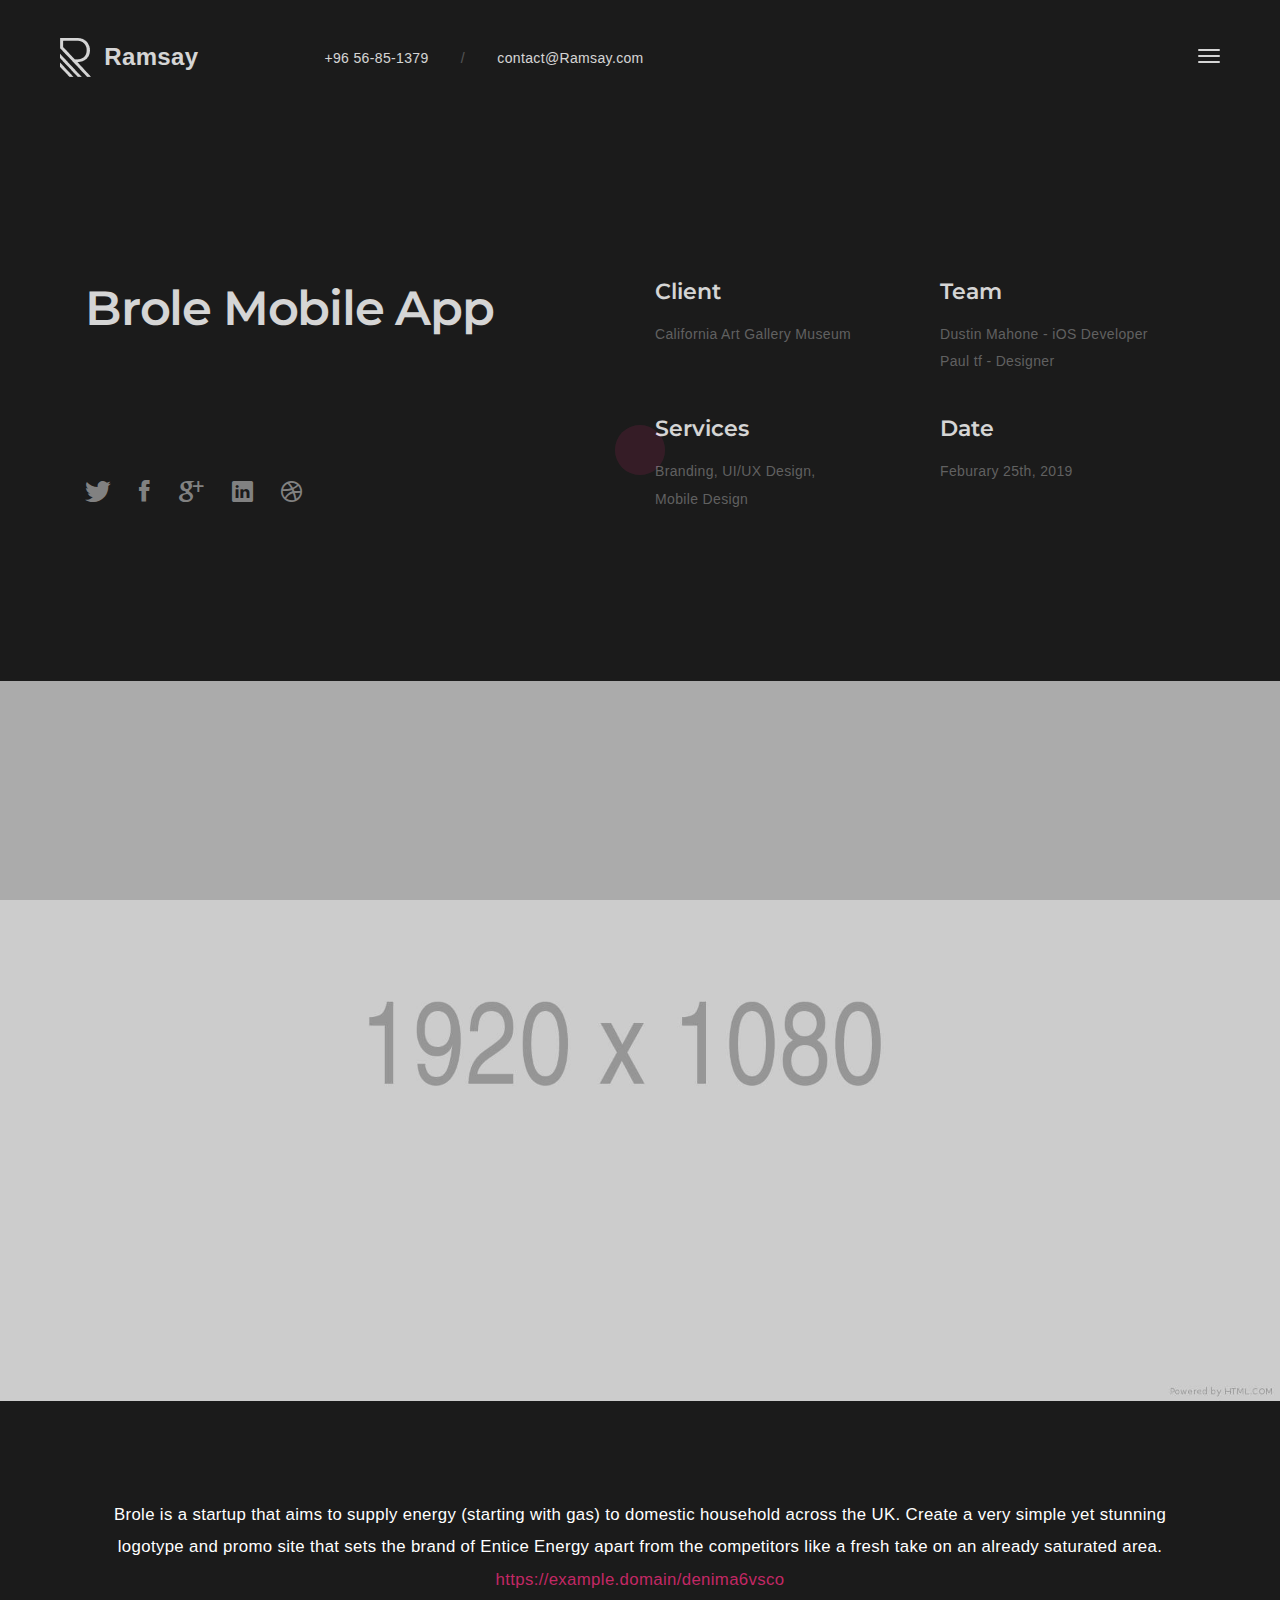
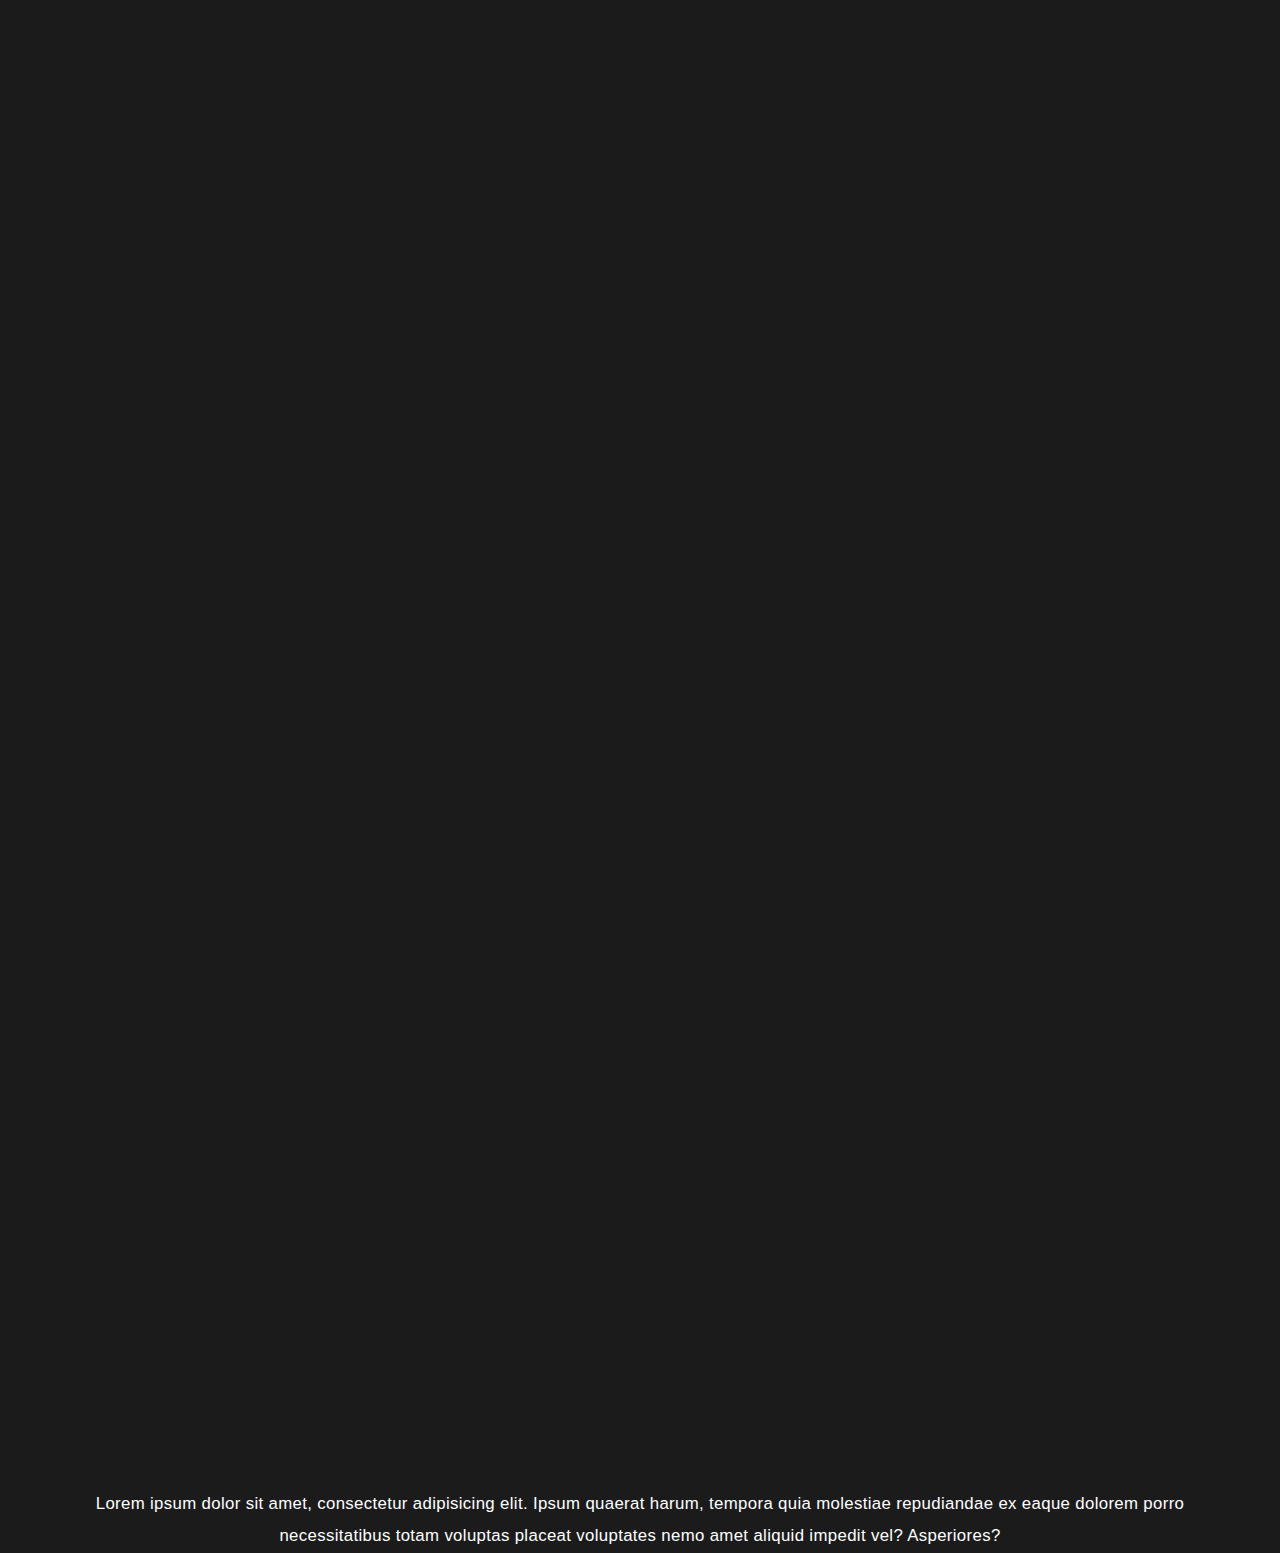
==== commit fff81035: "restart" ====
--- a/project-detail.html
+++ b/project-detail.html
@@ -1,160 +1,160 @@
-<!DOCTYPE HTML>
-<html lang="en">
-<head>
-<meta charset="utf-8">
-<meta name="viewport" content="width=device-width, initial-scale=1">
-<meta name="description" content="">
-<meta name="author" content="">
-
-<!-- Favicons -->
-<link rel="shortcut icon" href="favicon.png">
-<link rel="apple-touch-icon" href="apple-touch-icon.png">
-<link rel="apple-touch-icon" sizes="72x72" href="apple-touch-icon-72x72.png">
-<link rel="apple-touch-icon" sizes="114x114" href="apple-touch-icon-114x114.png">
-
-<title>Ramsay - One page HTML Template</title> 
-
-<!-- Styles -->
-<link href="https://fonts.googleapis.com/css?family=Montserrat:300,400,500,600,700&display=swap" rel="stylesheet">
-<link href="https://fonts.googleapis.com/css?family=Libre+Baskerville:400i&display=swap" rel="stylesheet">
-<link href="css/style.css" rel="stylesheet" media="screen">
-</head>
-<body>
-  <div class="animsition">  
-    <div class="loader"><div class="spinner"><div class="double-bounce1"></div><div class="double-bounce2"></div></div></div>
-
-    <!-- Content CLick Capture-->
-
-    <div class="click-capture"></div>
-
-    <!-- Sidebar Menu-->
-
-    <div class="menu"> 
-      <span class="close-menu icon-cross2 right-boxed"></span>
-      <ul class="menu-list right-boxed">
-        <li  data-menuanchor="page1">
-          <a  href="index.html#page1">Home</a>
-        </li>
-        <li  data-menuanchor="page2">
-          <a href="index.html#page2">Specialization</a>
-        </li>
-        <li  data-menuanchor="page3">
-          <a href="index.html#page3">Resume</a>
-        </li>
-        <li  data-menuanchor="page4">
-          <a href="index.html#page4">About</a>
-        </li>
-        <li  data-menuanchor="page5">
-          <a href="index.html#page5">Projects</a>
-        </li>
-        <li  data-menuanchor="page7">
-          <a href="index.html#page7">Testimonials</a>
-        </li>
-        <li  data-menuanchor="page8">
-          <a href="index.html#page8">Contact</a>
-        </li>
-      </ul>
-      <div class="menu-footer right-boxed">
-        <div class="social-list">
-          <a href="" class="icon ion-social-twitter"></a>
-          <a href="" class="icon ion-social-facebook"></a>
-          <a href="" class="icon ion-social-googleplus"></a>
-          <a href="" class="icon ion-social-linkedin"></a>
-          <a href="" class="icon ion-social-dribbble-outline"></a>
-        </div>
-        <div class="copy">© Ramsay 2019. All Rights Reseverd<br> Design by LoganCee</div>
-      </div>
-    </div>
-
-    <!-- Navbar -->
-
-    <header class="navbar boxed">
-      <div class="navbar-bg"></div>
-      <a class="brand" href="#">
-        <img class="brand-img" alt="" src="images/brand.png">
-        <div class="brand-info">
-          <div class="brand-name">Ramsay</div>
-        </div>
-      </a>
-
-      <button type="button" class="navbar-toggle" data-toggle="collapse" data-target="#navbar-collapse" aria-expanded="false">
-        <span class="icon-bar"></span>
-        <span class="icon-bar"></span>
-        <span class="icon-bar"></span>
-      </button>
-      
-      <div class="contacts d-none d-md-block">
-        <div class="contact-item">
-          +96 56-85-1379
-        </div>
-        <div class="contact-item spacer">
-          /
-        </div>
-        <div class="contact-item">
-          <a href="mailto:contact@Ramsay.com">contact@Ramsay.com</a>
-        </div>
-      </div>
-    </header>
-
-    <div class="content">
-      <div class="container">
-        <div class="row row-project">
-          <div class="col-project-name col-md-6  mt-5 mb-5 mb-md-0">
-            <h1>Brole Mobile App</h1>
-            <div class="social-list social-list-detail">
-              <a href="" class="icon ion-social-twitter"></a>
-              <a href="" class="icon ion-social-facebook"></a>
-              <a href="" class="icon ion-social-googleplus"></a>
-              <a href="" class="icon ion-social-linkedin"></a>
-              <a href="" class="icon ion-social-dribbble-outline"></a>
-            </div>
-          </div>
-          <div class="col-project-info col-md-6">
-            <div class="row">
-              <div class="col-md-6 mt-5">
-                <h5>Client</h5>
-                <p>California Art Gallery Museum</p>
-              </div>
-              <div class="col-md-6 mt-5">
-                <h5>Team</h5>
-                <p>Dustin Mahone - iOS Developer<br>
-                   Paul tf - Designer
-                </p>
-              </div>
-              <div class="col-md-6 mt-5">
-                <h5>Services</h5>
-                <p>Branding, UI/UX Design,<br>Mobile Design</p>
-              </div>
-              <div class="col-md-6 mt-5">
-                <h5>Date</h5>
-                <p>Feburary 25th, 2019</p>
-              </div>
-            </div>
-          </div>
-        </div>
-      </div>
-      <img alt="" class="image-holder wow fadeIn" src="images/bg/project3.jpg">
-      <div class="container">
-        <p class="project-detail-text text-center">Brole is a startup that aims to supply energy (starting with gas) to domestic household across the UK. Create a very simple yet stunning logotype and promo site that sets the brand of Entice Energy apart from the competitors like a fresh take on an already saturated area. <a href="https://example.domain/denima6vsco" target="_blank" class="underline">https://example.domain/denima6vsco</a>
-        </p>
-        <img alt="" class="image-holder wow fadeInLeft" src="images/bg/project3-1.jpg">
-        <img alt="" class="image-holder wow fadeInRight" src="images/bg/project3-2.jpg">
-        <p class="project-detail-text text-center">Lorem ipsum dolor sit amet, consectetur adipisicing elit. Ipsum quaerat harum, tempora quia molestiae repudiandae ex eaque dolorem porro necessitatibus totam voluptas placeat voluptates nemo amet aliquid impedit vel? Asperiores?
-        </p>
-       </div>
-      </div>
-    </div>
-
-
-<!-- jQuery -->
-
-<script src="js/jquery.min.js"></script>
-<script src="js/wow.min.js"></script>
-<script src="js/jquery.magnific-popup.min.js"></script>
-<script src="js/smoothscroll.js"></script>
-<script src="js/animsition.js"></script>
-
-<!-- Scripts -->
-<script src="js/scripts.js"></script> 
-</body>
+<!DOCTYPE HTML>
+<html lang="en">
+<head>
+<meta charset="utf-8">
+<meta name="viewport" content="width=device-width, initial-scale=1">
+<meta name="description" content="">
+<meta name="author" content="">
+
+<!-- Favicons -->
+<link rel="shortcut icon" href="favicon.png">
+<link rel="apple-touch-icon" href="apple-touch-icon.png">
+<link rel="apple-touch-icon" sizes="72x72" href="apple-touch-icon-72x72.png">
+<link rel="apple-touch-icon" sizes="114x114" href="apple-touch-icon-114x114.png">
+
+<title>Ramsay - One page HTML Template</title> 
+
+<!-- Styles -->
+<link href="https://fonts.googleapis.com/css?family=Montserrat:300,400,500,600,700&display=swap" rel="stylesheet">
+<link href="https://fonts.googleapis.com/css?family=Libre+Baskerville:400i&display=swap" rel="stylesheet">
+<link href="css/style.css" rel="stylesheet" media="screen">
+</head>
+<body>
+  <div class="animsition">  
+    <div class="loader"><div class="spinner"><div class="double-bounce1"></div><div class="double-bounce2"></div></div></div>
+
+    <!-- Content CLick Capture-->
+
+    <div class="click-capture"></div>
+
+    <!-- Sidebar Menu-->
+
+    <div class="menu"> 
+      <span class="close-menu icon-cross2 right-boxed"></span>
+      <ul class="menu-list right-boxed">
+        <li  data-menuanchor="page1">
+          <a  href="index.html#page1">Home</a>
+        </li>
+        <li  data-menuanchor="page2">
+          <a href="index.html#page2">Specialization</a>
+        </li>
+        <li  data-menuanchor="page3">
+          <a href="index.html#page3">Resume</a>
+        </li>
+        <li  data-menuanchor="page4">
+          <a href="index.html#page4">About</a>
+        </li>
+        <li  data-menuanchor="page5">
+          <a href="index.html#page5">Projects</a>
+        </li>
+        <li  data-menuanchor="page7">
+          <a href="index.html#page7">Testimonials</a>
+        </li>
+        <li  data-menuanchor="page8">
+          <a href="index.html#page8">Contact</a>
+        </li>
+      </ul>
+      <div class="menu-footer right-boxed">
+        <div class="social-list">
+          <a href="" class="icon ion-social-twitter"></a>
+          <a href="" class="icon ion-social-facebook"></a>
+          <a href="" class="icon ion-social-googleplus"></a>
+          <a href="" class="icon ion-social-linkedin"></a>
+          <a href="" class="icon ion-social-dribbble-outline"></a>
+        </div>
+        <div class="copy">© Ramsay 2019. All Rights Reseverd<br> Design by LoganCee</div>
+      </div>
+    </div>
+
+    <!-- Navbar -->
+
+    <header class="navbar boxed">
+      <div class="navbar-bg"></div>
+      <a class="brand" href="#">
+        <img class="brand-img" alt="" src="images/brand.png">
+        <div class="brand-info">
+          <div class="brand-name">Ramsay</div>
+        </div>
+      </a>
+
+      <button type="button" class="navbar-toggle" data-toggle="collapse" data-target="#navbar-collapse" aria-expanded="false">
+        <span class="icon-bar"></span>
+        <span class="icon-bar"></span>
+        <span class="icon-bar"></span>
+      </button>
+      
+      <div class="contacts d-none d-md-block">
+        <div class="contact-item">
+          +96 56-85-1379
+        </div>
+        <div class="contact-item spacer">
+          /
+        </div>
+        <div class="contact-item">
+          <a href="mailto:contact@Ramsay.com">contact@Ramsay.com</a>
+        </div>
+      </div>
+    </header>
+
+    <div class="content">
+      <div class="container">
+        <div class="row row-project">
+          <div class="col-project-name col-md-6  mt-5 mb-5 mb-md-0">
+            <h1>Brole Mobile App</h1>
+            <div class="social-list social-list-detail">
+              <a href="" class="icon ion-social-twitter"></a>
+              <a href="" class="icon ion-social-facebook"></a>
+              <a href="" class="icon ion-social-googleplus"></a>
+              <a href="" class="icon ion-social-linkedin"></a>
+              <a href="" class="icon ion-social-dribbble-outline"></a>
+            </div>
+          </div>
+          <div class="col-project-info col-md-6">
+            <div class="row">
+              <div class="col-md-6 mt-5">
+                <h5>Client</h5>
+                <p>California Art Gallery Museum</p>
+              </div>
+              <div class="col-md-6 mt-5">
+                <h5>Team</h5>
+                <p>Dustin Mahone - iOS Developer<br>
+                   Paul tf - Designer
+                </p>
+              </div>
+              <div class="col-md-6 mt-5">
+                <h5>Services</h5>
+                <p>Branding, UI/UX Design,<br>Mobile Design</p>
+              </div>
+              <div class="col-md-6 mt-5">
+                <h5>Date</h5>
+                <p>Feburary 25th, 2019</p>
+              </div>
+            </div>
+          </div>
+        </div>
+      </div>
+      <img alt="" class="image-holder wow fadeIn" src="images/bg/project3.jpg">
+      <div class="container">
+        <p class="project-detail-text text-center">Brole is a startup that aims to supply energy (starting with gas) to domestic household across the UK. Create a very simple yet stunning logotype and promo site that sets the brand of Entice Energy apart from the competitors like a fresh take on an already saturated area. <a href="https://example.domain/denima6vsco" target="_blank" class="underline">https://example.domain/denima6vsco</a>
+        </p>
+        <img alt="" class="image-holder wow fadeInLeft" src="images/bg/project3-1.jpg">
+        <img alt="" class="image-holder wow fadeInRight" src="images/bg/project3-2.jpg">
+        <p class="project-detail-text text-center">Lorem ipsum dolor sit amet, consectetur adipisicing elit. Ipsum quaerat harum, tempora quia molestiae repudiandae ex eaque dolorem porro necessitatibus totam voluptas placeat voluptates nemo amet aliquid impedit vel? Asperiores?
+        </p>
+       </div>
+      </div>
+    </div>
+
+
+<!-- jQuery -->
+
+<script src="js/jquery.min.js"></script>
+<script src="js/wow.min.js"></script>
+<script src="js/jquery.magnific-popup.min.js"></script>
+<script src="js/smoothscroll.js"></script>
+<script src="js/animsition.js"></script>
+
+<!-- Scripts -->
+<script src="js/scripts.js"></script> 
+</body>
 </html>--- a/css/style.css
+++ b/css/style.css
@@ -1,2137 +1,2137 @@
-/* ------------------------------------------------------------------------------
-
-  Template Name: Ramsay
-  Description: Ramsay - Creative Personal Onepage HTML Template
-  Author: Paul_tf
-  Author URI: http://themeforest.net/user/paul_tf
-  Version: 1.0
-  
-  1.  Global
-
-      1.1 General
-      1.2 Typography
-      1.3 Fields
-      1.4 Buttons
-      1.5 Icons
-      1.6 Loader
-      1.7 Helpers
-
-  2.  Navbar 
-
-      2.1 Navbar elements
-      2.2 Sidebar Menu
-      
-  3.  Homepage
-
-      3.1 Sections
-      3.2 Section Specialization
-      3.3 Section Resume
-      3.4 Section About
-      3.5 Section Projects
-      3.6 Section Partners
-      3.7 Section Testimonials
-
-  4. Project Detail
-
-  5. Responsive styles
-
-      5.1 Min width 576px
-      5.2 Min width 768px
-      5.3 Min width 992px
-      5.4 Min height 500px
-      5.5 Min height 600px
-      5.6 Min height 700px
-
-
-
-/*-------------------------------------------------------------------------------
- 1. Global
--------------------------------------------------------------------------------*/
-
-
-
-/* 1.1 General */
-
-
-
-@import url('bootstrap.min.css');
-@import url('bootstrap-grid.min.css');
-@import url('animate.css');
-@import url('ionicons.min.css');
-@import url('linearicons.css');
-@import url('animsition.css');
-@import url('magnific-popup.css');
-@import url('jquery.pagepiling.css');
-@import url('owl.carousel.css');
-
-
-html{
-  font-size: 12px;
-  -webkit-font-smoothing: antialiased;
-}
-
-body{
-  font-family: 'Poppins', sans-serif;
-  font-size: 1rem;
-  font-weight: 400;
-  letter-spacing: 0.025em;
-  line-height: 1.9428;
-  color: #717171;
-  background: #1b1b1b;
-  -webkit-overflow-scrolling:touch;
-}
-
-::-webkit-scrollbar{
-  width: 8px;
-  height: 8px;
-}
-
-::-webkit-scrollbar-thumb {
-  cursor: pointer;
-  background: #c32865;
-}
-
-::selection{
-  background-color:#c32865;
-  color:#fff;
-}
-
--webkit-::selection{
-    background-color:#c32865;
-    color:#fff;
-}
-
-::-moz-selection{
-    background-color:#c32865;
-    color:#fff;
-}
-
-
-
-/* 1.2 Typography */
-
-
-
-h1,
-.h1{ 
-  font-family: 'Montserrat', sans-serif;
-  font-weight: 700;
-  font-size: 3.428rem;
-  line-height: 1.2;
-  font-weight: 600;
-  color: #fff;
-  letter-spacing: -0.025em;
-  margin:0.5em 0;
-}
-
-h2,
-.h2{ 
-  font-family: 'Montserrat', sans-serif;
-  font-weight: 600;
-  font-size: 3.371rem;
-  line-height: 1.166;
-  color: #fff;
-  letter-spacing: 0;
-  margin:2.6rem 0;
-}
-
-h3,
-.h3{
-  font-family: 'Montserrat', sans-serif;
-  font-weight: 600;
-  font-size: 2.142rem;
-  line-height: 1.2;
-  letter-spacing: -0.05em;
-  color: #fff;
-  margin:2.6rem 0;
-}
-
-h4,
-.h4{
-  font-family: 'Montserrat', sans-serif;
-  font-weight: 600;
-  font-size: 1.714rem;
-  line-height: 1.25;
-  letter-spacing: 0.025em;
-  color: #fff;
-  margin:2.6rem 0;
-}
-
-h5,
-.h5{
-  font-family: 'Montserrat', sans-serif;
-  font-weight: 600;
-  font-size: 1.571rem;
-  line-height: 1.1;
-  letter-spacing:0;
-  color: #fff;
-  margin:2.6rem 0;
-}
-
-h6,
-.h6{
-  font-family: 'Montserrat', sans-serif;
-  font-weight: 600;
-  font-size: 1.285rem;
-  line-height: 1.3333;
-  letter-spacing:0;
-  color: #fff;
-  margin:2.6rem 0;
-}
-
-h1 a,
-.h1 a,
-h2 a,
-.h2 a,
-h3 a,
-.h3 a,
-h4 a,
-.h4 a,
-h5 a,
-.h5 a,
-h6 a,
-.h6 a{
-  color:inherit;
-}
-
-h1 a:hover,
-.h1 a:hover,
-h2 a:hover,
-.h2 a:hover,
-h3 a:hover,
-.h3 a:hover,
-h4 a:hover,
-.h4 a:hover,
-h5 a:hover,
-.h5 a:hover,
-h6 a:hover,
-.h6 a:hover{
-  text-decoration: none;
-}
-
-
-strong{
-  font-weight: 600;
-}
-
-p,
-blockquote{
-  margin-bottom: 2.6rem;
-}
-
-blockquote{
-  font-size: 1.714rem;
-  letter-spacing: 0.025em;
-  line-height: 1.5;
-  padding: 0;
-  width: 80%;
-  padding-left: 6.8rem;
-  border-left: 0.3rem solid #c32865;
-  margin-top: 5rem;
-  color:#fff;
-}
-
-cite{
-  display: block;
-  color: #fff;
-  font-weight: 600;
-  letter-spacing: 0;
-  font-style: normal;
-}
-
-a {
-  color:#c32865;
-  -webkit-transition: color .3s ease-out;
-       -o-transition: color .3s ease-out;
-          transition: color .3s ease-out;
-}
-
-a:hover {
-  color:#c32865;
-  outline: none;
-}
-
-
-a:focus{
-  text-decoration: none;
-}
-
-
-/* 1.3 Fields */
-
-
-
-input[type='text'],
-input[type='address'],
-input[type='url'],
-input[type='password'],
-input[type='email'],
-input[type="search"],
-input[type="tel"],
-textarea{
-  display: inline-block;
-  width:100%;
-  font-size: 1rem;
-  border-radius: 0.75em;
-  color: #fff;
-  background-color:#2f2f2f;
-  border:0;
-  border-radius: 0;
-  padding: 0.7rem 1rem 0.7rem;
-  -webkit-box-shadow: 0 0 25px rgba(0,0,0,0.5);
-          box-shadow: 0 0 25px rgba(0,0,0,0.5);
-      -webkit-appearance: none;
-  -webkit-transition: all .15s;
-       -o-transition: all .15s;
-          transition: all .15s;
-}
-
-textarea{
-  padding-top: 0.8rem;
-  height: 15rem;
-  resize:none;
-  -webkit-transition: all .3s;
-       -o-transition: all .3s;
-          transition: all .3s;
-}
-
-input[type='text']:focus,
-input[type='address']:focus,
-input[type='url']:focus,
-input[type='password']:focus,
-input[type='email']:focus,
-input[type="search"]:focus,
-input[type="tel"]:focus,
-textarea:focus{
-  border-color: #c32865;
-  outline: 0;
-  color: #fff;
-}
-
-
-input::-moz-placeholder {
-  color: #999999;
-  opacity: 1;
-}
-
-input:-ms-input-placeholder {
-  color: #999;
-}
-
-input::-webkit-input-placeholder {
-  color: #999;
-}
-
-textarea::-moz-placeholder{
-  color: #999;
-  opacity: 1;
-}
-
-textarea:-ms-input-placeholder {
-  color: #999;
-}
-
-textarea::-webkit-input-placeholder {
-  color: #999;
-}
-
-.form-group{
-  margin-bottom: 30px;
-}
-
-label.error{
-  color: #fff;
-  margin:0.8rem 0 0;
-}
-
-
-
-/* 1.4 Buttons */
-
-
-
-.btn{
-  color:#fff;
-  letter-spacing: 0.025em;
-  font-size: 1rem;
-  display: inline-block;
-  border:0;
-  border-radius: 0;
-  padding: 1.1em 2.28em 1em;
-  background-color: #c32865;
-  text-decoration: none;
-  -webkit-transition: all .3s ease-out!important;
-          transition: all .3s ease-out!important;
-}
-
-.btn:hover,
-.btn:focus{
-  background-color:#f5468b;
-  color: #fff;
-  -webkit-box-shadow:none;
-  box-shadow: none;
-  outline: none!important;
-}
-
-
-
-/* 1.5 Icons */
-
-
-
-.icon{
-  display: inline-block;
-}
-
-.ion-ios-play{
-  position:relative;
-  width: 5rem;
-  height: 5rem;
-  padding-left: 0.2rem;
-  line-height: 5rem;
-  text-align:center;
-  border:1px solid #fff;
-  border-radius: 50%;
-  font-size: 1.5rem;
-  margin-right:1.5rem;
-  margin-top: 4rem;
-  color: #fff;
-  transition: all .3s ease-out;
-}
-
-.ion-ios-play:hover{
-  color: #c32865;
-  border: 1px solid #c32865;
-}
-
-.ion-ios-play:after {
-  content: '';
-  position: absolute;
-  right: 100%;
-  top:50%;
-  height: 1px;
-  width: 99999rem;
-  background: #fff;
-  margin-right: 2rem;
-}
-
-
-
-/* 1.6 Preloader */
-
-
-
-.animsition{
-  position:absolute;
-  z-index: 1000;
-  left: 0;
-  width: 100%;
-  top:0;
-  height: 100%;
-}
-
-.loader{
-  position: fixed;
-  overflow: hidden;
-  z-index: 1000;
-  left: 0;
-  top: 0;
-  width: 100%;
-  height: 100%;
-  background:#1b1b1b;
-  color:#4b4b4b;
-  text-align: center;
-}
-
-.spinner {
-  position: absolute;
-  top: 50%;
-  left: 50%;
-  width: 50px;
-  height: 50px;
-  -webkit-transform: translate(-50%, -50%);
-  -moz-transform: translate(-50%, -50%);
-  -ms-transform: translate(-50%, -50%);
-  -o-transform: translate(-50%, -50%);
-  transform: translate(-50%, -50%);
-}
-
-.double-bounce1, .double-bounce2 {
-  width: 100%;
-  height: 100%;
-  border-radius: 50%;
-  background-color: #c32865;
-  opacity: 0.6;
-  position: absolute;
-  top: 0;
-  left: 0;
-  -webkit-animation: sk-bounce 2.0s infinite ease-in-out;
-  animation: sk-bounce 2.0s infinite ease-in-out;
-}
-
-.double-bounce2 {
-  -webkit-animation-delay: -1.0s;
-  animation-delay: -1.0s;
-}
-
-@-webkit-keyframes sk-bounce {
-  0%, 100% { -webkit-transform: scale(0.0) }
-  50% { -webkit-transform: scale(1.0) }
-}
-
-@keyframes sk-bounce {
-  0%, 100% { 
-    transform: scale(0.0);
-    -webkit-transform: scale(0.0);
-  } 50% { 
-    transform: scale(1.0);
-    -webkit-transform: scale(1.0);
-  }
-}
-
-
-
-/* 1.7 Helpers */
-
-
-
-
-
-.text-muted{
-  color: #999!important;
-}
-
-.text-white{
-  color: #fff;
-}
-
-.text-primary{
-  color:#c32865!important;
-}
-
-.masked{
-  position: relative;
-}
-
-.masked:before,
-.masked-03:before{
-  content:'';
-  position: absolute;
-  left: 0;
-  top:0;
-  width: 100%;
-  height: 100%;
-  background: #000;
-  opacity: 0.1;
-}
-
-.masked-03:before{
-  opacity: 0.3;
-}
-
-
-
-/*-------------------------------------------------------------------------------
-  2. Navbar
--------------------------------------------------------------------------------*/
-
-
-
-.navbar{ 
-  position: absolute;
-  display:block;
-  z-index: 101;
-  left:0;
-  top:0;
-  width:100%;
-  padding-top: 2rem;
-  padding-bottom: 2rem;
-  color: #fff;
-  margin:0;
-  border-radius: 0;
-  
-}
-
-.navbar-bg{
-  content: '';
-  position: absolute;
-  left: 0;
-  right: 0;
-  top: -1px;
-  width: 100%;
-  height: 0;
-  background: #272727;
-  z-index: -1;
-  box-shadow: none;
-  -webkit-transition: all 0.3s cubic-bezier(0.37, 0.31, 0.2, 0.85);
-  -o-transition: all 0.3s cubic-bezier(0.37, 0.31, 0.2, 0.85);
-  transition: all 0.3s cubic-bezier(0.37, 0.31, 0.2, 0.85);
-}
-
-.navbar-fixed{
-  position: fixed;
-}
-
-.navbar-fixed .navbar-bg{
-  height: 100%;
-  
-  box-shadow: 0 0 35px rgba(0,0,0,0.2);
-}
-
-.navbar .brand{
-  float: left;
-  -webkit-transition: none;
-  -o-transition: none;
-  transition: none;
-}
-
-
-
-/* 2.1 Navbar elements */
-
-
-
-.brand{
-  line-height: 1.6;
-  color: #fff;
-  display: inline-block;
-}
-
-a.brand:hover,
-a.brand:focus{
-  text-decoration: none;
-  color: #fff;
-}
-
-.brand img{
-  display: inline-block;
-  vertical-align:middle;
-  margin-right: 0.65rem;
-}
-
-.brand-info{
-  display: inline-block;
-  vertical-align: middle;
-}
-
-.brand-name{
-  font-weight: 600;
-  font-size: 1.714rem;
-  line-height: 1;
-}
-
-.brand-text{
-  font-size: 0.857rem;
-  font-weight: 300;
-  margin-top: -0.3rem; 
-}
-
-.navbar-toggle{
-  float: right;
-  display: block;
-  margin: 0;
-  padding: 0;
-  border-radius: 0;
-  background: none;
-  border: 0;
-  margin-top:0.8rem;
-}
-
-.navbar-toggle:focus{
-  outline:none;
-}
-
-.navbar-toggle .icon-bar{
-  background-color: #fff;
-  -webkit-transition: all 0.3s ease;
-  -o-transition: all 0.3s ease;
-  transition: all 0.3s ease;
-  display: block;
-  width: 22px;
-  height: 2px;
-  border-radius: 1px;
-}
-
-.navbar-toggle .icon-bar+.icon-bar {
-    margin-top: 4px;
-}
-
-.navbar-toggle:hover .icon-bar{
-  background-color:  #c32865;
-}
-
-.navbar .social-list{
-  float: right;
-  margin-right: 10%;
-}
-
-.social-list{
-  overflow:hidden;
-}
-
-.social-list-bottom{
-  display: none;
-  position: absolute;
-  z-index: 10;
-  right:0;
-  bottom:2.4rem;
-  color: #000;
-}
-
-
-.social-list a{
-  float: left;
-  font-size: 1.428rem;
-  line-height: 1;
-  color:#fff;
-  margin-left: 2rem;
-}
-
-.social-list a:first-child{
-  margin-left: 0;
-}
-
-.social-list a:hover{
-  color:#c32865;
-  text-decoration: none;
-}
-
-.navbar-spacer{
-  float: right;
-  margin:-1rem 4.5rem 0;
-  width: 1px;
-  height: 3.3rem;
-  background-color: #3c3c3c;
-}
-
-.navbar-address{
-  float: right;
-  font-weight: 600;
-  text-transform: uppercase;
-}
-
-.contacts{
-  float: left;
-  margin-left: 9rem;
-  margin-top:0.5rem;
-}
-
-.contacts .contact-item{
-  display: inline-block;
-  color: #fff;
-  margin-right:2rem;
-}
-
-.contacts .contact-item a{
-  color: #fff;
-}
-
-
-.contacts .contact-item.spacer{
-  opacity: 0.3;
-}
-
-.contact-address{
-  margin-top:5rem;
-}
-
-#success,
-#error{
-  display:none;
-}
-
-.form-group-message{
-  display:none;
-}
-
-/* 2.2 Sidebar menu */
-
-
-
-.click-capture{
-  position: fixed;
-  top: 0;
-  left: 0;
-  width: 100%;
-  height: 100%;
-  visibility: hidden;
-  z-index: 99;
-  opacity: 0;
-  background: rgba(0,0,0,.3);
-  transition: opacity .5s;
-}
-
-.menu{
-  position: fixed;
-  top:0;
-  bottom:0;
-  right: 0;
-  width: 100%;
-  z-index: 102;
-  background-color: #1b1b1b;
-  -webkit-transform: translateX(100%);
-  -ms-transform: translateX(100%);
-  -o-transform: translateX(100%);
-  transform: translateX(100%);
-  -webkit-transition: all 0.6s ease;
-  -o-transition: all 0.6s ease;
-  transition: all 0.6s ease;
-}
-
-.close-menu{
-  position: absolute;
-  z-index: 2;
-  top: 2.3rem;
-  font-size: 1.6rem;
-  line-height: 1;
-  color: #fff;
-  cursor: pointer;
-  margin-top:0.8rem;
-  -webkit-transition: all 0.3s ease;
-  -o-transition: all 0.3s ease;
-  transition: all 0.3s ease;
-}
-
-.close-menu:hover{
-  color: #c32865;
-}
-
-.menu-list{
-  opacity: 0;
-  position: absolute;
-  left: 0;
-  top:5rem;
-  bottom:10.5rem;
-  padding-left: 15%;
-  overflow-x:hidden;
-  overflow-y:auto;
-  -webkit-overflow-scrolling:touch;
-  overflow-scrolling:touch;
-  font-weight: 600;
-  letter-spacing: -0.025rem;
-  list-style: none;
-  margin:0;
-  -webkit-transform: translateY(3rem);
-  -ms-transform: translateY(3rem);
-  -o-transform: translateY(3rem);
-  transform: translateY(3rem);
-  -webkit-transition: transform 0.5s 0.6s ease, opacity 0.5s 0.6s ease;
-  -o-transition: transform 0.5s 0.6s ease, opacity 0.5s 0.6s ease;
-  transition: transform 0.5s 0.6s ease, opacity 0.5s 0.6s ease;
-}
-
-.menu-list li a{
-  color: #636363;
-}
-
-.menu-list .active > a,
-.menu-list li a:hover{
-  text-decoration: none;
-  color: #fff;
-}
-
-.menu-list > li{
-  font-size: 1.65rem;
-  line-height: 1;
-}
-
-.menu-list > li{
-  margin-top: 2.7rem;
-}
-
-.menu-list > li:first-child{
-  margin-top: 0;
-}
-
-
-.menu-list ul{
-  display: none;
-  list-style: none;
-  padding:0;
-  margin: 0;
-}
-
-.menu-list ul li{
-  font-size: 1.142rem;
-  margin-top: 1.142rem;
-}
-
-.menu-list ul li:first-child{
-  margin-top:2.4rem;
-}
-
-.menu-footer{
-  position: absolute;
-  left: 15%;
-  bottom: 4rem;
-}
-
-.menu-footer .social-list{
-  opacity: 0;
-  -webkit-transform: translateY(3rem);
-  -ms-transform: translateY(3rem);
-  -o-transform: translateY(3rem);
-  transform: translateY(3rem);
-  -webkit-transition: all 0.5s 0.7s ease;
-  -o-transition: all 0.5s 0.7s ease;
-  transition: all 0.5s 0.7s ease;
-}
-
-.menu-footer .social-list a{
-  color: #7e7e7e;
-  margin:0;
-  margin-right:2.7rem;
-}
-
-.menu-footer .social-list a:last-child{
-  margin-right: 0;
-}
-
-.menu-footer .social-list a:hover{
-  color:#c32865;
-}
-
-.menu-footer .copy{
-  opacity: 0;
-  display: none;
-  margin-top: 3.2rem;
-  color: #fff;
-  line-height: 1.71rem;
-  -webkit-transform: translateY(2rem);
-  -ms-transform: translateY(2rem);
-  -o-transform: translateY(2rem);
-  transform: translateY(2rem);
-  -webkit-transition: all 0.5s 0.9s ease;
-  -o-transition: all 0.5s 0.9s ease;
-  transition: all 0.5s 0.9s ease;
-}
-
-.menu-is-opened .click-capture{
-  visibility: visible;
-  opacity: 1;
-}
-
-.menu-is-opened .menu{
-  -webkit-transform: translateX(0);
-  -ms-transform: translateX(0);
-  -o-transform: translateX(0);
-  transform: translateX(0);
-  box-shadow: 0 0 25px rgba(0,0,0,0.07);
-}
-
-.menu-is-opened .menu .menu-lang,
-.menu-is-opened .menu-list,
-.menu-is-opened .menu .menu-footer .social-list,
-.menu-is-opened .menu .menu-footer .copy{
-  -webkit-transform: translate(0);
-  -ms-transform: translate(0);
-  -o-transform: translate(0);
-  transform: translate(0);
-  opacity: 1;
-}
-
-.menu-is-closed .menu .menu-lang,
-.menu-is-closed .menu .menu-list,
-.menu-is-closed .menu .menu-footer .social-list,
-.menu-is-closed .menu .menu-footer .copy{
-  opacity: 0;
-  -webkit-transition-delay: 0s;
-  -o-transition-delay:0s;
-  transition-delay: 0s;
-}
-
-
-
-
-/*-------------------------------------------------------------------------------
-  3. Homepage
--------------------------------------------------------------------------------*/
-
-
-
-.boxed{
-  padding-left: 1.7rem;
-  padding-right: 1.7rem;
-}
-
-
-.left-boxed{
-  left: 1.7rem;
-}
-
-.right-boxed{
-  right:1.7rem!important;
-}
-
-.copy-bottom{
-  display: none;
-  position: absolute;
-  z-index: 10;
-  left:0;
-  bottom:2.4rem;
-  color: #000;
-}
-
-.copy-bottom.white{
-  color: #fff;
-}
-
-#pp-nav{
-  z-index: 100;
-  width: 2.1428rem;
-  margin-top:0!important;
-  -webkit-transform: translateY(-50%);
-  -ms-transform: translateY(-50%);
-  -o-transform: translateY(-50%);
-  transform: translateY(-50%);
-}
-
-#pp-nav.right{
-  right:0;
-}
-
-#pp-nav .pp-nav-up,
-#pp-nav .pp-nav-down{
-  display: none;
-  font-size: 1.3428rem;
-  cursor: pointer;
-  color: #000;
-  text-align: center;
-  -webkit-transition: all 0.3s ease;
-  -o-transition: all 0.3s ease;
-  transition: all 0.3s ease;
-}
-
-#pp-nav .pp-nav-up{
-  margin-bottom: 3.5rem;
-}
-
-#pp-nav .pp-nav-down{
-  margin-top: 3.5rem;
-}
-
-#pp-nav li, .pp-slidesNav li{
-  margin:1.928rem auto;
-  width: 10px;
-  height: 10px;
-}
-
-#pp-nav span, .pp-slidesNav span{
-  left: 0;
-  top: 0;
-  cursor: pointer;
-  width: 8px;
-  height: 8px;
-  background: #000;
-  border: 0;
-  -webkit-transition: all 0.3s ease;
-  -o-transition: all 0.3s ease;
-  transition: all 0.3s ease;
-
-}
-
-#pp-nav .pp-nav-up:hover,
-#pp-nav .pp-nav-down:hover,
-#pp-nav.white .pp-nav-up:hover,
-#pp-nav.white .pp-nav-down:hover{
-  color: #c32865;
-}
-
-#pp-nav.white .pp-nav-up,
-#pp-nav.white .pp-nav-down{
-  color: #fff;
-}
-
-#pp-nav.white span, .pp-slidesNav span{
-  background: #fff;
-}
-
-#pp-nav li .active span, .pp-slidesNav .active span,
-#pp-nav span:hover, .pp-slidesNav span:hover{
-  opacity: 1;
-}
-
-#pp-nav li .active span, .pp-slidesNav .active span{
-  opacity: 1;
-  background: #c32865;
-  transform:scale(1.6);
-}
-
-
-
-/* 3.1 Sections */
-
-
-
-.pagepiling .section{
-  background: #1b1b1b;
-  padding-top: 10.3rem;
-  padding-bottom: 6rem;
-}
-
-.pagepiling .pp-scrollable{
-  padding: 0;
-  overflow-x:hidden;
-}
-
-.pp-scrollable .vertical-centred{
-  padding-top: 10.3rem;
-  padding-bottom: 6rem;
-}
-
-.pp-scrollable .vertical-centred.v2{
-  padding-top:6rem;
-  padding-bottom: 9rem;
-}
-
-.scroll-wrap{
-  position: relative;
-  min-height: 100%;
-}
-
-.scrollable-content{
-  white-space: nowrap;
-  width: 100%;
-  font-size: 0;
-}
-
-.scrollable-content:before{
-  content: '';
-  display: inline-block;
-  height: 100vh;
-  vertical-align: middle;
-}
-
-.vertical-centred{
-  width: 100%;
-  height: 100%;
-  display: inline-block;
-  vertical-align: middle;
-  white-space: normal;
-  font-size: 1rem;
-}
-
-.boxed-inner{
-  position: relative;
-  padding:0;
-}
-
-.section-bg{
-  position: absolute;
-  left: 0;
-  top:0;
-  width: 100%;
-  height: 100%;
-  background-size: cover;
-  background-position: center;
-}
-
-.vertical-title{
-  position: absolute;
-  text-align: center;
-  font-weight: 600;
-  opacity: 0.05;
-  font-size:9rem;
-  top: 50%;
-  left:8rem;
-  transform: translateY(-50%);
-}
-
-.vertical-title span{
-  position: absolute;
-  top: 50%;
-  left: 50%;
-  transform: translate(-50%, -50%) rotate(-90deg);
-  opacity: 0;
-  overflow: hidden;
-  transition: all 0.5s 0.6s;
-  white-space: nowrap;
-  letter-spacing: 2.5rem;
-}
-
-.section.active .vertical-title span{
-  letter-spacing: 0;
-  opacity: 1;
-}
-
-/*.section .intro{
-  opacity: 0;
-  transform:scale(1.05);
-  -webkit-transition: all 0.35s 0.6s ease;
-  -o-transition:all 0.35s 0.6s ease;
-  transition: all 0.35s 0.6s ease;
-}
-
-.section.active .intro{
-  opacity: 1;
-  transform: scale(1) translate(0);
-}*/
-
-
-.fadeY{
-  opacity: 0;
-  transition:all 0.5s 1.5s ease;
-  -webkit-transform: translateY(-2rem);
-  -ms-transform: translateX(-2rem);
-  -o-transform: translateY(-2rem);
-  transform: translateY(-2rem);
-}
-
-
-.fadeY-1{
-  transition:all 1s 0.5s;
-}
-
-.fadeY-2{
-  transition:all 1s 1s;
-}
-
-.fadeY-3{
-  transition:all 1s 1.5s;
-}
-
-.section.active .fadeY{
-  opacity: 1;
-  transform: translate(0);
-}
-
-.section .intro .project-title{
-  opacity: 0;
-  transition: all 0.5s;
-  transform:translateY(2rem);
-  transition-delay: 0.2s;
-}
-
-.section .intro .project-row:nth-child(2) .project-title{
-  transition-delay: 0.4s;
-}
-
-.section .intro .project-row:nth-child(3) .project-title{
-  transition-delay: 0.6s;
-}
-
-.section .intro .project-row:nth-child(4) .project-title{
-  transition-delay: 0.8s;
-}
-
-.section.active .intro .project-title{
-  transform:none;
-  opacity: 1;
-  transform:translateY(0);
-}
-
-.subtitle-top{
-  line-height: 1.714;
-  margin-top:0;
-  margin-bottom: 2.8rem;
-  letter-spacing: 0.1em;
-}
-
-.title{
-  letter-spacing: -0.025em;
-  line-height: 1.33333;
-  margin:0 0 3rem;
-}
-
-.display-1{
-  font-size: 4.28rem;
-  line-height: 1;
-  letter-spacing: -0.05em;
-  margin:0;
-}
-
-.display-2{
-  font-size: 6.54rem;
-  font-weight: 600;
-  line-height: 1;
-  letter-spacing: -0.05em;
-  margin: 0;
-}
-
-
-.popup-youtube{
-  display:inline-block;
-  color:#fff;
-  font-size: 1.26rem;
-}
-
-.popup-youtube:hover{
-  text-decoration: none;
-}
-
-
-
-/* 3.2 Section Specialization */
-
-
-
-.icon-specialization{
-  font-size:5rem;
-  color:#c32865;
-}
-
-.row-specialization{
-  margin:0 -2rem;
-}
-
-.col-specialization{
-  padding:0 2rem;
-}
-
-
-
-/* 3.3 Section Resume */
-
-
-
-.section-3 .vertical-centred{
-  padding-top:6rem;
-}
-.resume-title{
-  position: relative;
-  color: #fff;
-  margin:0 0 2rem;
-}
-
-.resume-header{
-  position:relative;
-  z-index: 2;
-  top:5rem;
-  padding:0 3.6rem;
-  transition: all 0.5s;
-}
-
-.resume-row{
-  position: relative;
-  padding-bottom: 2.2rem;
-  margin-bottom: 2.2rem;
-  border-bottom: 1px solid #fff;
-  transition:all 0.5s;
-}
-
-.resume-row:last-child{
-  padding-bottom: 0;
-  margin-bottom: 0;
-  border:0;
-}
-
-.col-resume{
-  position:relative;
-  top:0;
-  padding:2.2rem 3.6rem 3.6rem;
-  background: rgba(255,255,255,0.1);
-  transition:background 0.5s, top 0.5s;
-}
-
-.col-resume:hover{
-  background: #c32865;
-}
-
-.resume-type{
-  font-family: 'Montserrat', sans-serif;
-  text-transform: uppercase;
-  letter-spacing: 0.2rem;
-  font-weight: 500;
-  position: relative;
-  font-size:1.125rem;
-  margin-bottom: 1.2rem;
-  transition: all 0.5s;
-}
-
-.resume-study{
-  margin-bottom: 1rem;
-}
-
-.resume-date{
-  font-size: 0.9rem;
-  margin-bottom: 2rem;
-}
-
-.resume-text{
- margin-top:1.2rem;
- margin-bottom: 0;
-}
-
-.resume-text.last{
-  margin-bottom: 0;
-}
-
-
-
-/* 3.4 Section About */
-
-
-
-.experience-box{
-  display:inline-block;
-  font-weight: 300;
-  position: relative;
-  white-space:nowrap;
-  padding:3.75rem;
-  border:1px solid #fff;
-}
-
-.experience-border{
-    position: absolute;
-    display: inline-block;
-    vertical-align: middle;
-    width: 20.15rem;
-    height: 41.15rem;
-    border: 0.657rem solid #ffeb00;
-    left: 5rem;
-    top: -2rem;
-}
-
-.experience-content{
-  display: inline-block;
-  vertical-align: middle;
-  position: relative;
-
-}
-
-.experience-number{
-  font-family: 'Montserrat', sans-serif;
-  font-size:23.142rem;
-  line-height: 1;
-  font-weight:400;
-  color: #fff;
-}
-
-.experience-info{
-  position:relative;
-  font-size: 1.25rem;
-  line-height: 1.481;
-  color: #fff;
-  text-align: right;
-}
-
-@media (min-width: 576px){
-  .experience-info{
-    margin-top:-1px;
-  }
-}
-
-.experience-info div{
-  display:inline-block;
-  position:relative;
-}
-
-.experience-info div:after{
-  position:absolute;
-  right:100%;
-  content:'';
-  width:5rem;
-  bottom: 0.8rem;
-  height:1px;
-  background: #fff;
-}
-
-.progress-bars{
-  margin-top:3rem;
-}
-
-.progress{
-  height: 2.9rem;
-  margin-bottom: 2rem;
-  border-radius:0;
-  background:  #222222;
-}
-
-.progress:last-child{
-  margin-bottom: 0;
-}
-
-.progress-bar-wrp{
-  width: 0;
-  overflow: hidden;
-  transition:all 0.5s;
-  height: 100%;
-}
-
-.progress:nth-child(2) .progress-bar-wrp{
-  transition-delay:0.2s;
-}
-
-.progress:nth-child(4) .progress-bar-wrp{
-  transition-delay:0.5s;
-}
-
-.progress:nth-child(6) .progress-bar-wrp{
-  transition-delay:0.8s;
-}
-
-.section.active .progress-bar-wrp,
-.pp-easing .progress-bar-wrp{
-  width: 100%;
-}
-
-.progress-bar{
-  background-color:#c32865;
-  height: 100%;
-}
-
-.progress-bars .number{
-  color:#fff;
-  margin-bottom: 1rem;
-}
-
-
-
-/* 3.5 Section Projects*/
-
-
-
-.bg-changer{
-  position: absolute;
-  left: 0;
-  width: 100%;
-  height: 100%;
-  overflow:hidden;
-}
-
-.bg-changer .section-bg{
-  opacity: 0;
-  will-change: opacity, transform;
-  -webkit-transform: scale(1);
-  -ms-transform: scale(1);
-  -o-transform: scale(1);
-  transform: scale(1);
-  -webkit-transition: opacity 0.5s 0.2s ease,  transform 5s 0.2s ease;
-  -o-transition: opacity 0.5s 0.2s ease,  transform 5s 0.2s ease;
-  transition: opacity 0.5s 0.2s ease, transform 5s 0.2s ease;
-}
-
-.section-bg.mask:after{
-  content:'';
-  width:100%;
-  height:100%;
-  position:absolute;
-  background: rgba(0,0,0,0.4);
-  transition: all 0.5s;
-}
-
-.section-bg.mask.hide:after{
-  opacity: 0;
-}
-
-
-.bg-changer .active{
-  opacity: 1;
-  -webkit-transform: scale(1.05);
-  -ms-transform:scale(1.05);
-  -o-transform: scale(1.05);
-  transform: scale(1.05);
-}
-
-.bg-changer .section-bg:first-child{
-  opacity: 1;
-}
-
-.project-row{
-  position: relative;
-  margin-bottom: 3rem;
-}
-
-.view-all-projects,
-.project-row,
-.project-detail-row{
-  padding-left:3rem;
-}
-
-.project-row:last-child{
-  margin-bottom: 0;
-}
-
-.project-number{
-  position: absolute;
-  left: 0;
-  top:1rem;
-  font-size:1.25rem;
-}
-
-.project-row a,
-.project-detail-row a{
-  display:block;
-  text-decoration: none;
-  color:#fff;
-  transition:opacity 0.3s;
-}
-
-.project-row a{
-  opacity: 0.5;
-}
-
-.project-detail-row{
-  position:relative;
-}
-
-.project-row a:after,
-.project-row a.active:after,
-.project-detail-row a:after{
-  content:'';
-  opacity:0;
-  position: absolute;
-  top:2.2rem;
-  margin-left:-4rem;
-  height: 1px;
-  background: #fff;
-  width:100000px;
-  transition:opacity 0.3s;
-}
-
-.project-detail-row a:after{
-  top:5.5vmin;
-}
-
-.project-row a:hover:after,
-.project-row a.active:after,
-.project-detail-row a:hover:after{
-  opacity:1;
-}
-
-.project-row a.active{
-  opacity: 1;
-}
-
-.project-title{
-  font-size:3.68rem;
-  font-weight: 400;
-  margin:0;
-}
-
-.project-detail-row .project-title{
-  font-size:9vmin;
-}
-
-.project-category{
-  font-size: 1rem;
-}
-
-.view-all{
-  position: relative;
-  color: #fff;
-  font-family: 'Montserrat', sans-serif;
-  font-size:1.26rem;
-  margin-top:2.3rem;
-}
-
-.view-all a{
-  color:#fff;
-  position: relative;
-}
-
-.view-all a:before{
-  content: '';
-  position: absolute;
-  right: 100%;
-  top: 50%;
-  background: #fff;
-  height: 1px;
-  width: 1000000px;
-  margin-right: 2rem;
-}
-
-
-.view-all a:hover{
-  color:#c32865;
-  text-decoration: none;
-}
-
-@media (min-width: 768px){
-
-  .view-all-projects,
-  .project-row,
-  .project-detail-row{
-    padding-left: 20%;
-  }
-
-  .project-title{
-    font-size:4.68rem;
-  }
-
-  .project-row a:after,
-  .project-row a.active:after,
-  .project-detail-row{
-    top:3rem;
-  }
-
-  .project-number{
-    top:1.7rem;
-  }
-  
-  .project-detail-row .project-number{
-    top:3vmin;
-  }
-}
-
-
-/* 3.6 Section Partners */
-
-
-
-.row-partners{
-  margin:0 -5rem 0;
-}
-
-.col-partner{
-  padding:0 5rem;
-  margin-top: 5rem;
-  text-align: center;
-  transition:all 0.7s;
-  opacity: 0;
-}
-
-.section.active .col-partner{
-  opacity: 1;
-}
-
-.section.active .col-partner:nth-child(1){
-  transition-delay: 0.3s;
-}
-
-.section.active .col-partner:nth-child(2){
-  transition-delay: 0.4s;
-}
-
-.section.active .col-partner:nth-child(3){
-  transition-delay: 0.5s;
-}
-
-.section.active .col-partner:nth-child(4){
-  transition-delay: 0.6s;
-}
-
-.section.active .col-partner:nth-child(5){
-  transition-delay: 0.7s;
-}
-
-.section.active .col-partner:nth-child(6){
-  transition-delay: 0.8s;
-}
-
-.section.active .col-partner:nth-child(7){
-  transition-delay: 0.9s;
-}
-
-.section.active .col-partner:nth-child(8){
-  transition-delay: 1s;
-}
-
-.section.active .col-partner:nth-child(9){
-  transition-delay: 1.1s;
-}
-
-.section.active .col-partner:nth-child(10){
-  transition-delay: 1.2s;
-}
-
-.section.active .col-partner:nth-child(11){
-  transition-delay: 1.3s;
-}
-
-.section.active .col-partner:nth-child(12){
-  transition-delay: 1.4s;
-}
-
-.col-partner img{
-  margin:0 auto;
-  max-width: 100%;
-  opacity: 0.4;
-}
-
-.col-partner:hover img{
-  opacity: 1;
-  -webkit-transition: all 0.5s;
-  -o-transition: all 0.5s;
-  transition: all 0.5s;
-}
-
-
-
-/* 3.7 Section Testimonials */
-
-
-.bg-quote{
-  position: absolute;
-  right:12%;
-  top:20%;
-}
-
-.bg-quote:before{
-  position: absolute;
-  content:'';
-  right:0;
-  top:0;
-  width: 138px;
-  height: 276px;
-  background: url(../images/bg/quote.png) no-repeat;
-}
-
-.bg-quote:after{
-  position: absolute;
-  content:'';
-  right:138px;
-  width: 138px;
-  height: 276px;
-  margin-right: 5.75rem;
-  background: url(../images/bg/quote.png) no-repeat;
-}
-
-.review-row{
-  position: relative;
-  padding-top:3rem;
-  padding-bottom: 5rem;
-}
-
-.review-row:before{
-  content:'';
-  position: absolute;
-  top:0;
-  left: 0;
-  width: 100000px;
-  height: 1px;
-  background: #fff;
-}
-
-.review-carousel .text{
-  font-weight: 300;
-  font-size: 1.275rem;
-  line-height: 1.675;
-  margin:0;
-}
-
-.review-carousel .text p{
-  margin:0;
-}
-
-.author-name{
-  font-family: 'Montserrat', sans-serif;
-  font-size: 1.125rem;
-  text-transform: uppercase;
-  line-height: 1.333;
-  font-weight: 600;
-  margin-bottom: 0.5rem;
-}
-
-.review-carousel .owl-nav{
-  position: relative;
-  top:0;
-  margin-top:7.7vh;
-  -webkit-transform: none;
-  -ms-transform: none;
-  -o-transform: none;
-  transform: none;
-}
-
-.review-carousel .owl-prev,
-.review-carousel .owl-next{
-  font-size: 1.2857rem;
-  width: 3.57rem;
-  height: 3.57rem;
-  line-height: 3.57rem;
-  border:1px solid #fff;
-  color: #fff;
-  text-align: center;
-  margin-right: 0.857rem;
-}
-
-.review-carousel .owl-prev:before{
-  font-family: 'Linearicons';
-  content: "\e93b";
-}
-
-.review-carousel .owl-next:before{
-  font-family: 'Linearicons';
-  content: "\e93c";
-}
-
-.review-carousel .owl-prev:hover,
-.review-carousel .owl-next:hover{
-  background: #fff;
-  color: #000;
-}
-
-.review-carousel .owl-prev.disabled,
-.review-carousel .owl-next.disabled{
-  cursor: default;
-}
-
-.review-carousel .owl-prev.disabled:hover,
-.review-carousel .owl-next.disabled:hover{
-  background: none;
-  color: #fff;
-}
-
-.owl-dots{
-  text-align: center;
-}
-
-.owl-dot{
-  display: inline-block;
-}
-
-.owl-dot span{
-   display: block;
-  width: 8px;
-  height: 8px;
-  background: #fff;
-  position: relative;
-  margin:0 10px;
-  border-radius: 50%;
-}
-
-.owl-dot.active span{
-  background: #c32865;
-  transform:scale(1.4);
-}
-
-
-
-/* ------------------------------------------------------------------------------- */
-/*  4. Project Detail
-/* ------------------------------------------------------------------------------- */
-
-
-
-.content{
-  padding-top:17rem;
-}
-
-.row-project{
-  margin-bottom: 10rem;
-}
-.image-holder{
-  display:block;
-  margin:12rem auto 7rem;
-  max-width:100%;
-}
-
-.social-list-detail{
-  margin-top:10rem;
-}
-
-.social-list-detail a{
-  font-size:2rem;
-  color: #999;
-}
-
-.social-list-detail a:hover{
-  color: #fff;
-}
-
-.col-project-name h1{
-  margin-top:0;
-}
-
-.col-project-info p{
-  margin-bottom: 0;
-}
-
-.col-project-info h5{
-  margin-top: 0;
-  margin-bottom: 1.2rem;
-
-}
-
-.project-detail-text{
-  color: #fff;
-  font-size:1.2rem;
-  margin-bottom: 5rem;
-}
-
-
-
-/* ------------------------------------------------------------------------------- */
-/*  5. Responsive styles
-/* ------------------------------------------------------------------------------- */
-
-
-
-/* 5.1 Min width 576px */
-
-
-
-@media (min-width: 576px){
-
-  .menu{
-    width:50%;
-  }
-}
-
-
-/* 5.2 Min width 768px */
-
-
-
-@media (min-width: 768px){
-
-  html{
-    font-size: 13px;
-  }
-
-
-
-  /* Sidebar Menu */
-
-
-  
-  .menu{
-    width: 50%;
-  }
-
-
-  /* Homepage */
-
-
-
-  .boxed{
-    padding-left: 3rem;
-    padding-right: 3rem;
-  }
-
-  .boxed-inner{
-    padding-left: 0;
-  }
-
-  .right-boxed{
-    right: 3rem!important;
-  }
-
-  .left-boxed{
-    left: 3rem;
-  }
-
-
-
-  /* Section About */
-
-
-
-  .section-about{
-    padding-top: 12rem;
-  }
-
-  .owl-dots{
-    text-align: left;
-    padding-left:calc(41% + 15px);
-  }
-
-}
-
-
-
-
-/* 5.3 Min width 992px */
-
-
-
-@media (min-width: 992px){
-
-  html{
-    font-size: 14px;
-  }
-
-  .navbar{
-    padding:2.7rem 0;
-  }
-
-
-
-  /* Sidebar Menu */
-
-
-
-  .menu{
-    width:35%;
-    max-width: 35rem;
-  }
-
-
-
-  /* Homepage */
-
-
-
-  .boxed{
-    padding-left: 4.2857rem;
-    padding-right: 4.2857rem;
-  } 
-
-  .right-boxed{
-    right:4rem!important;
-  }
-
-  .left-boxed{
-    left: 4.2857rem;
-  }
-}
-
-
-/* 5.4 Min Height 500px */
-
-
-
-@media (min-height: 500px){
-
-  #pp-nav .pp-nav-up,
-  #pp-nav .pp-nav-down{
-      display: block;
-  }
-  
-}
-
-
-
-/* 5.5 Min Height 600px */
-
-
-
-@media (min-height: 600px){
-
-
-  /* Sidebar Menu */
-
-
-  .menu .menu-lang{
-    top:7rem;
-  }
-
-  .menu-list{
-    top:9rem;
-    bottom: 20rem;
-  }
-
-  .menu-list > li{
-    font-size: 1.7rem;
-  }
-
-  .menu-footer{
-    bottom: 6rem;
-  }
-
-  .menu-footer .copy{
-    display: block;
-  }
-}
-
-
-
-/* 5.6 Min Height 700px */
-
-
-
-@media (min-height: 700px){
-
-  .copy-bottom{
-    display: block;
-  }
-
-  .social-list-bottom{
-    display: block;
-  }
-  
-}
-
-
-
-
+/* ------------------------------------------------------------------------------
+
+  Template Name: Ramsay
+  Description: Ramsay - Creative Personal Onepage HTML Template
+  Author: Paul_tf
+  Author URI: http://themeforest.net/user/paul_tf
+  Version: 1.0
+  
+  1.  Global
+
+      1.1 General
+      1.2 Typography
+      1.3 Fields
+      1.4 Buttons
+      1.5 Icons
+      1.6 Loader
+      1.7 Helpers
+
+  2.  Navbar 
+
+      2.1 Navbar elements
+      2.2 Sidebar Menu
+      
+  3.  Homepage
+
+      3.1 Sections
+      3.2 Section Specialization
+      3.3 Section Resume
+      3.4 Section About
+      3.5 Section Projects
+      3.6 Section Partners
+      3.7 Section Testimonials
+
+  4. Project Detail
+
+  5. Responsive styles
+
+      5.1 Min width 576px
+      5.2 Min width 768px
+      5.3 Min width 992px
+      5.4 Min height 500px
+      5.5 Min height 600px
+      5.6 Min height 700px
+
+
+
+/*-------------------------------------------------------------------------------
+ 1. Global
+-------------------------------------------------------------------------------*/
+
+
+
+/* 1.1 General */
+
+
+
+@import url('bootstrap.min.css');
+@import url('bootstrap-grid.min.css');
+@import url('animate.css');
+@import url('ionicons.min.css');
+@import url('linearicons.css');
+@import url('animsition.css');
+@import url('magnific-popup.css');
+@import url('jquery.pagepiling.css');
+@import url('owl.carousel.css');
+
+
+html{
+  font-size: 12px;
+  -webkit-font-smoothing: antialiased;
+}
+
+body{
+  font-family: 'Poppins', sans-serif;
+  font-size: 1rem;
+  font-weight: 400;
+  letter-spacing: 0.025em;
+  line-height: 1.9428;
+  color: #717171;
+  background: #1b1b1b;
+  -webkit-overflow-scrolling:touch;
+}
+
+::-webkit-scrollbar{
+  width: 8px;
+  height: 8px;
+}
+
+::-webkit-scrollbar-thumb {
+  cursor: pointer;
+  background: #c32865;
+}
+
+::selection{
+  background-color:#c32865;
+  color:#fff;
+}
+
+-webkit-::selection{
+    background-color:#c32865;
+    color:#fff;
+}
+
+::-moz-selection{
+    background-color:#c32865;
+    color:#fff;
+}
+
+
+
+/* 1.2 Typography */
+
+
+
+h1,
+.h1{ 
+  font-family: 'Montserrat', sans-serif;
+  font-weight: 700;
+  font-size: 3.428rem;
+  line-height: 1.2;
+  font-weight: 600;
+  color: #fff;
+  letter-spacing: -0.025em;
+  margin:0.5em 0;
+}
+
+h2,
+.h2{ 
+  font-family: 'Montserrat', sans-serif;
+  font-weight: 600;
+  font-size: 3.371rem;
+  line-height: 1.166;
+  color: #fff;
+  letter-spacing: 0;
+  margin:2.6rem 0;
+}
+
+h3,
+.h3{
+  font-family: 'Montserrat', sans-serif;
+  font-weight: 600;
+  font-size: 2.142rem;
+  line-height: 1.2;
+  letter-spacing: -0.05em;
+  color: #fff;
+  margin:2.6rem 0;
+}
+
+h4,
+.h4{
+  font-family: 'Montserrat', sans-serif;
+  font-weight: 600;
+  font-size: 1.714rem;
+  line-height: 1.25;
+  letter-spacing: 0.025em;
+  color: #fff;
+  margin:2.6rem 0;
+}
+
+h5,
+.h5{
+  font-family: 'Montserrat', sans-serif;
+  font-weight: 600;
+  font-size: 1.571rem;
+  line-height: 1.1;
+  letter-spacing:0;
+  color: #fff;
+  margin:2.6rem 0;
+}
+
+h6,
+.h6{
+  font-family: 'Montserrat', sans-serif;
+  font-weight: 600;
+  font-size: 1.285rem;
+  line-height: 1.3333;
+  letter-spacing:0;
+  color: #fff;
+  margin:2.6rem 0;
+}
+
+h1 a,
+.h1 a,
+h2 a,
+.h2 a,
+h3 a,
+.h3 a,
+h4 a,
+.h4 a,
+h5 a,
+.h5 a,
+h6 a,
+.h6 a{
+  color:inherit;
+}
+
+h1 a:hover,
+.h1 a:hover,
+h2 a:hover,
+.h2 a:hover,
+h3 a:hover,
+.h3 a:hover,
+h4 a:hover,
+.h4 a:hover,
+h5 a:hover,
+.h5 a:hover,
+h6 a:hover,
+.h6 a:hover{
+  text-decoration: none;
+}
+
+
+strong{
+  font-weight: 600;
+}
+
+p,
+blockquote{
+  margin-bottom: 2.6rem;
+}
+
+blockquote{
+  font-size: 1.714rem;
+  letter-spacing: 0.025em;
+  line-height: 1.5;
+  padding: 0;
+  width: 80%;
+  padding-left: 6.8rem;
+  border-left: 0.3rem solid #c32865;
+  margin-top: 5rem;
+  color:#fff;
+}
+
+cite{
+  display: block;
+  color: #fff;
+  font-weight: 600;
+  letter-spacing: 0;
+  font-style: normal;
+}
+
+a {
+  color:#c32865;
+  -webkit-transition: color .3s ease-out;
+       -o-transition: color .3s ease-out;
+          transition: color .3s ease-out;
+}
+
+a:hover {
+  color:#c32865;
+  outline: none;
+}
+
+
+a:focus{
+  text-decoration: none;
+}
+
+
+/* 1.3 Fields */
+
+
+
+input[type='text'],
+input[type='address'],
+input[type='url'],
+input[type='password'],
+input[type='email'],
+input[type="search"],
+input[type="tel"],
+textarea{
+  display: inline-block;
+  width:100%;
+  font-size: 1rem;
+  border-radius: 0.75em;
+  color: #fff;
+  background-color:#2f2f2f;
+  border:0;
+  border-radius: 0;
+  padding: 0.7rem 1rem 0.7rem;
+  -webkit-box-shadow: 0 0 25px rgba(0,0,0,0.5);
+          box-shadow: 0 0 25px rgba(0,0,0,0.5);
+      -webkit-appearance: none;
+  -webkit-transition: all .15s;
+       -o-transition: all .15s;
+          transition: all .15s;
+}
+
+textarea{
+  padding-top: 0.8rem;
+  height: 15rem;
+  resize:none;
+  -webkit-transition: all .3s;
+       -o-transition: all .3s;
+          transition: all .3s;
+}
+
+input[type='text']:focus,
+input[type='address']:focus,
+input[type='url']:focus,
+input[type='password']:focus,
+input[type='email']:focus,
+input[type="search"]:focus,
+input[type="tel"]:focus,
+textarea:focus{
+  border-color: #c32865;
+  outline: 0;
+  color: #fff;
+}
+
+
+input::-moz-placeholder {
+  color: #999999;
+  opacity: 1;
+}
+
+input:-ms-input-placeholder {
+  color: #999;
+}
+
+input::-webkit-input-placeholder {
+  color: #999;
+}
+
+textarea::-moz-placeholder{
+  color: #999;
+  opacity: 1;
+}
+
+textarea:-ms-input-placeholder {
+  color: #999;
+}
+
+textarea::-webkit-input-placeholder {
+  color: #999;
+}
+
+.form-group{
+  margin-bottom: 30px;
+}
+
+label.error{
+  color: #fff;
+  margin:0.8rem 0 0;
+}
+
+
+
+/* 1.4 Buttons */
+
+
+
+.btn{
+  color:#fff;
+  letter-spacing: 0.025em;
+  font-size: 1rem;
+  display: inline-block;
+  border:0;
+  border-radius: 0;
+  padding: 1.1em 2.28em 1em;
+  background-color: #c32865;
+  text-decoration: none;
+  -webkit-transition: all .3s ease-out!important;
+          transition: all .3s ease-out!important;
+}
+
+.btn:hover,
+.btn:focus{
+  background-color:#f5468b;
+  color: #fff;
+  -webkit-box-shadow:none;
+  box-shadow: none;
+  outline: none!important;
+}
+
+
+
+/* 1.5 Icons */
+
+
+
+.icon{
+  display: inline-block;
+}
+
+.ion-ios-play{
+  position:relative;
+  width: 5rem;
+  height: 5rem;
+  padding-left: 0.2rem;
+  line-height: 5rem;
+  text-align:center;
+  border:1px solid #fff;
+  border-radius: 50%;
+  font-size: 1.5rem;
+  margin-right:1.5rem;
+  margin-top: 4rem;
+  color: #fff;
+  transition: all .3s ease-out;
+}
+
+.ion-ios-play:hover{
+  color: #c32865;
+  border: 1px solid #c32865;
+}
+
+.ion-ios-play:after {
+  content: '';
+  position: absolute;
+  right: 100%;
+  top:50%;
+  height: 1px;
+  width: 99999rem;
+  background: #fff;
+  margin-right: 2rem;
+}
+
+
+
+/* 1.6 Preloader */
+
+
+
+.animsition{
+  position:absolute;
+  z-index: 1000;
+  left: 0;
+  width: 100%;
+  top:0;
+  height: 100%;
+}
+
+.loader{
+  position: fixed;
+  overflow: hidden;
+  z-index: 1000;
+  left: 0;
+  top: 0;
+  width: 100%;
+  height: 100%;
+  background:#1b1b1b;
+  color:#4b4b4b;
+  text-align: center;
+}
+
+.spinner {
+  position: absolute;
+  top: 50%;
+  left: 50%;
+  width: 50px;
+  height: 50px;
+  -webkit-transform: translate(-50%, -50%);
+  -moz-transform: translate(-50%, -50%);
+  -ms-transform: translate(-50%, -50%);
+  -o-transform: translate(-50%, -50%);
+  transform: translate(-50%, -50%);
+}
+
+.double-bounce1, .double-bounce2 {
+  width: 100%;
+  height: 100%;
+  border-radius: 50%;
+  background-color: #c32865;
+  opacity: 0.6;
+  position: absolute;
+  top: 0;
+  left: 0;
+  -webkit-animation: sk-bounce 2.0s infinite ease-in-out;
+  animation: sk-bounce 2.0s infinite ease-in-out;
+}
+
+.double-bounce2 {
+  -webkit-animation-delay: -1.0s;
+  animation-delay: -1.0s;
+}
+
+@-webkit-keyframes sk-bounce {
+  0%, 100% { -webkit-transform: scale(0.0) }
+  50% { -webkit-transform: scale(1.0) }
+}
+
+@keyframes sk-bounce {
+  0%, 100% { 
+    transform: scale(0.0);
+    -webkit-transform: scale(0.0);
+  } 50% { 
+    transform: scale(1.0);
+    -webkit-transform: scale(1.0);
+  }
+}
+
+
+
+/* 1.7 Helpers */
+
+
+
+
+
+.text-muted{
+  color: #999!important;
+}
+
+.text-white{
+  color: #fff;
+}
+
+.text-primary{
+  color:#c32865!important;
+}
+
+.masked{
+  position: relative;
+}
+
+.masked:before,
+.masked-03:before{
+  content:'';
+  position: absolute;
+  left: 0;
+  top:0;
+  width: 100%;
+  height: 100%;
+  background: #000;
+  opacity: 0.1;
+}
+
+.masked-03:before{
+  opacity: 0.3;
+}
+
+
+
+/*-------------------------------------------------------------------------------
+  2. Navbar
+-------------------------------------------------------------------------------*/
+
+
+
+.navbar{ 
+  position: absolute;
+  display:block;
+  z-index: 101;
+  left:0;
+  top:0;
+  width:100%;
+  padding-top: 2rem;
+  padding-bottom: 2rem;
+  color: #fff;
+  margin:0;
+  border-radius: 0;
+  
+}
+
+.navbar-bg{
+  content: '';
+  position: absolute;
+  left: 0;
+  right: 0;
+  top: -1px;
+  width: 100%;
+  height: 0;
+  background: #272727;
+  z-index: -1;
+  box-shadow: none;
+  -webkit-transition: all 0.3s cubic-bezier(0.37, 0.31, 0.2, 0.85);
+  -o-transition: all 0.3s cubic-bezier(0.37, 0.31, 0.2, 0.85);
+  transition: all 0.3s cubic-bezier(0.37, 0.31, 0.2, 0.85);
+}
+
+.navbar-fixed{
+  position: fixed;
+}
+
+.navbar-fixed .navbar-bg{
+  height: 100%;
+  
+  box-shadow: 0 0 35px rgba(0,0,0,0.2);
+}
+
+.navbar .brand{
+  float: left;
+  -webkit-transition: none;
+  -o-transition: none;
+  transition: none;
+}
+
+
+
+/* 2.1 Navbar elements */
+
+
+
+.brand{
+  line-height: 1.6;
+  color: #fff;
+  display: inline-block;
+}
+
+a.brand:hover,
+a.brand:focus{
+  text-decoration: none;
+  color: #fff;
+}
+
+.brand img{
+  display: inline-block;
+  vertical-align:middle;
+  margin-right: 0.65rem;
+}
+
+.brand-info{
+  display: inline-block;
+  vertical-align: middle;
+}
+
+.brand-name{
+  font-weight: 600;
+  font-size: 1.714rem;
+  line-height: 1;
+}
+
+.brand-text{
+  font-size: 0.857rem;
+  font-weight: 300;
+  margin-top: -0.3rem; 
+}
+
+.navbar-toggle{
+  float: right;
+  display: block;
+  margin: 0;
+  padding: 0;
+  border-radius: 0;
+  background: none;
+  border: 0;
+  margin-top:0.8rem;
+}
+
+.navbar-toggle:focus{
+  outline:none;
+}
+
+.navbar-toggle .icon-bar{
+  background-color: #fff;
+  -webkit-transition: all 0.3s ease;
+  -o-transition: all 0.3s ease;
+  transition: all 0.3s ease;
+  display: block;
+  width: 22px;
+  height: 2px;
+  border-radius: 1px;
+}
+
+.navbar-toggle .icon-bar+.icon-bar {
+    margin-top: 4px;
+}
+
+.navbar-toggle:hover .icon-bar{
+  background-color:  #c32865;
+}
+
+.navbar .social-list{
+  float: right;
+  margin-right: 10%;
+}
+
+.social-list{
+  overflow:hidden;
+}
+
+.social-list-bottom{
+  display: none;
+  position: absolute;
+  z-index: 10;
+  right:0;
+  bottom:2.4rem;
+  color: #000;
+}
+
+
+.social-list a{
+  float: left;
+  font-size: 1.428rem;
+  line-height: 1;
+  color:#fff;
+  margin-left: 2rem;
+}
+
+.social-list a:first-child{
+  margin-left: 0;
+}
+
+.social-list a:hover{
+  color:#c32865;
+  text-decoration: none;
+}
+
+.navbar-spacer{
+  float: right;
+  margin:-1rem 4.5rem 0;
+  width: 1px;
+  height: 3.3rem;
+  background-color: #3c3c3c;
+}
+
+.navbar-address{
+  float: right;
+  font-weight: 600;
+  text-transform: uppercase;
+}
+
+.contacts{
+  float: left;
+  margin-left: 9rem;
+  margin-top:0.5rem;
+}
+
+.contacts .contact-item{
+  display: inline-block;
+  color: #fff;
+  margin-right:2rem;
+}
+
+.contacts .contact-item a{
+  color: #fff;
+}
+
+
+.contacts .contact-item.spacer{
+  opacity: 0.3;
+}
+
+.contact-address{
+  margin-top:5rem;
+}
+
+#success,
+#error{
+  display:none;
+}
+
+.form-group-message{
+  display:none;
+}
+
+/* 2.2 Sidebar menu */
+
+
+
+.click-capture{
+  position: fixed;
+  top: 0;
+  left: 0;
+  width: 100%;
+  height: 100%;
+  visibility: hidden;
+  z-index: 99;
+  opacity: 0;
+  background: rgba(0,0,0,.3);
+  transition: opacity .5s;
+}
+
+.menu{
+  position: fixed;
+  top:0;
+  bottom:0;
+  right: 0;
+  width: 100%;
+  z-index: 102;
+  background-color: #1b1b1b;
+  -webkit-transform: translateX(100%);
+  -ms-transform: translateX(100%);
+  -o-transform: translateX(100%);
+  transform: translateX(100%);
+  -webkit-transition: all 0.6s ease;
+  -o-transition: all 0.6s ease;
+  transition: all 0.6s ease;
+}
+
+.close-menu{
+  position: absolute;
+  z-index: 2;
+  top: 2.3rem;
+  font-size: 1.6rem;
+  line-height: 1;
+  color: #fff;
+  cursor: pointer;
+  margin-top:0.8rem;
+  -webkit-transition: all 0.3s ease;
+  -o-transition: all 0.3s ease;
+  transition: all 0.3s ease;
+}
+
+.close-menu:hover{
+  color: #c32865;
+}
+
+.menu-list{
+  opacity: 0;
+  position: absolute;
+  left: 0;
+  top:5rem;
+  bottom:10.5rem;
+  padding-left: 15%;
+  overflow-x:hidden;
+  overflow-y:auto;
+  -webkit-overflow-scrolling:touch;
+  overflow-scrolling:touch;
+  font-weight: 600;
+  letter-spacing: -0.025rem;
+  list-style: none;
+  margin:0;
+  -webkit-transform: translateY(3rem);
+  -ms-transform: translateY(3rem);
+  -o-transform: translateY(3rem);
+  transform: translateY(3rem);
+  -webkit-transition: transform 0.5s 0.6s ease, opacity 0.5s 0.6s ease;
+  -o-transition: transform 0.5s 0.6s ease, opacity 0.5s 0.6s ease;
+  transition: transform 0.5s 0.6s ease, opacity 0.5s 0.6s ease;
+}
+
+.menu-list li a{
+  color: #636363;
+}
+
+.menu-list .active > a,
+.menu-list li a:hover{
+  text-decoration: none;
+  color: #fff;
+}
+
+.menu-list > li{
+  font-size: 1.65rem;
+  line-height: 1;
+}
+
+.menu-list > li{
+  margin-top: 2.7rem;
+}
+
+.menu-list > li:first-child{
+  margin-top: 0;
+}
+
+
+.menu-list ul{
+  display: none;
+  list-style: none;
+  padding:0;
+  margin: 0;
+}
+
+.menu-list ul li{
+  font-size: 1.142rem;
+  margin-top: 1.142rem;
+}
+
+.menu-list ul li:first-child{
+  margin-top:2.4rem;
+}
+
+.menu-footer{
+  position: absolute;
+  left: 15%;
+  bottom: 4rem;
+}
+
+.menu-footer .social-list{
+  opacity: 0;
+  -webkit-transform: translateY(3rem);
+  -ms-transform: translateY(3rem);
+  -o-transform: translateY(3rem);
+  transform: translateY(3rem);
+  -webkit-transition: all 0.5s 0.7s ease;
+  -o-transition: all 0.5s 0.7s ease;
+  transition: all 0.5s 0.7s ease;
+}
+
+.menu-footer .social-list a{
+  color: #7e7e7e;
+  margin:0;
+  margin-right:2.7rem;
+}
+
+.menu-footer .social-list a:last-child{
+  margin-right: 0;
+}
+
+.menu-footer .social-list a:hover{
+  color:#c32865;
+}
+
+.menu-footer .copy{
+  opacity: 0;
+  display: none;
+  margin-top: 3.2rem;
+  color: #fff;
+  line-height: 1.71rem;
+  -webkit-transform: translateY(2rem);
+  -ms-transform: translateY(2rem);
+  -o-transform: translateY(2rem);
+  transform: translateY(2rem);
+  -webkit-transition: all 0.5s 0.9s ease;
+  -o-transition: all 0.5s 0.9s ease;
+  transition: all 0.5s 0.9s ease;
+}
+
+.menu-is-opened .click-capture{
+  visibility: visible;
+  opacity: 1;
+}
+
+.menu-is-opened .menu{
+  -webkit-transform: translateX(0);
+  -ms-transform: translateX(0);
+  -o-transform: translateX(0);
+  transform: translateX(0);
+  box-shadow: 0 0 25px rgba(0,0,0,0.07);
+}
+
+.menu-is-opened .menu .menu-lang,
+.menu-is-opened .menu-list,
+.menu-is-opened .menu .menu-footer .social-list,
+.menu-is-opened .menu .menu-footer .copy{
+  -webkit-transform: translate(0);
+  -ms-transform: translate(0);
+  -o-transform: translate(0);
+  transform: translate(0);
+  opacity: 1;
+}
+
+.menu-is-closed .menu .menu-lang,
+.menu-is-closed .menu .menu-list,
+.menu-is-closed .menu .menu-footer .social-list,
+.menu-is-closed .menu .menu-footer .copy{
+  opacity: 0;
+  -webkit-transition-delay: 0s;
+  -o-transition-delay:0s;
+  transition-delay: 0s;
+}
+
+
+
+
+/*-------------------------------------------------------------------------------
+  3. Homepage
+-------------------------------------------------------------------------------*/
+
+
+
+.boxed{
+  padding-left: 1.7rem;
+  padding-right: 1.7rem;
+}
+
+
+.left-boxed{
+  left: 1.7rem;
+}
+
+.right-boxed{
+  right:1.7rem!important;
+}
+
+.copy-bottom{
+  display: none;
+  position: absolute;
+  z-index: 10;
+  left:0;
+  bottom:2.4rem;
+  color: #000;
+}
+
+.copy-bottom.white{
+  color: #fff;
+}
+
+#pp-nav{
+  z-index: 100;
+  width: 2.1428rem;
+  margin-top:0!important;
+  -webkit-transform: translateY(-50%);
+  -ms-transform: translateY(-50%);
+  -o-transform: translateY(-50%);
+  transform: translateY(-50%);
+}
+
+#pp-nav.right{
+  right:0;
+}
+
+#pp-nav .pp-nav-up,
+#pp-nav .pp-nav-down{
+  display: none;
+  font-size: 1.3428rem;
+  cursor: pointer;
+  color: #000;
+  text-align: center;
+  -webkit-transition: all 0.3s ease;
+  -o-transition: all 0.3s ease;
+  transition: all 0.3s ease;
+}
+
+#pp-nav .pp-nav-up{
+  margin-bottom: 3.5rem;
+}
+
+#pp-nav .pp-nav-down{
+  margin-top: 3.5rem;
+}
+
+#pp-nav li, .pp-slidesNav li{
+  margin:1.928rem auto;
+  width: 10px;
+  height: 10px;
+}
+
+#pp-nav span, .pp-slidesNav span{
+  left: 0;
+  top: 0;
+  cursor: pointer;
+  width: 8px;
+  height: 8px;
+  background: #000;
+  border: 0;
+  -webkit-transition: all 0.3s ease;
+  -o-transition: all 0.3s ease;
+  transition: all 0.3s ease;
+
+}
+
+#pp-nav .pp-nav-up:hover,
+#pp-nav .pp-nav-down:hover,
+#pp-nav.white .pp-nav-up:hover,
+#pp-nav.white .pp-nav-down:hover{
+  color: #c32865;
+}
+
+#pp-nav.white .pp-nav-up,
+#pp-nav.white .pp-nav-down{
+  color: #fff;
+}
+
+#pp-nav.white span, .pp-slidesNav span{
+  background: #fff;
+}
+
+#pp-nav li .active span, .pp-slidesNav .active span,
+#pp-nav span:hover, .pp-slidesNav span:hover{
+  opacity: 1;
+}
+
+#pp-nav li .active span, .pp-slidesNav .active span{
+  opacity: 1;
+  background: #c32865;
+  transform:scale(1.6);
+}
+
+
+
+/* 3.1 Sections */
+
+
+
+.pagepiling .section{
+  background: #1b1b1b;
+  padding-top: 10.3rem;
+  padding-bottom: 6rem;
+}
+
+.pagepiling .pp-scrollable{
+  padding: 0;
+  overflow-x:hidden;
+}
+
+.pp-scrollable .vertical-centred{
+  padding-top: 10.3rem;
+  padding-bottom: 6rem;
+}
+
+.pp-scrollable .vertical-centred.v2{
+  padding-top:6rem;
+  padding-bottom: 9rem;
+}
+
+.scroll-wrap{
+  position: relative;
+  min-height: 100%;
+}
+
+.scrollable-content{
+  white-space: nowrap;
+  width: 100%;
+  font-size: 0;
+}
+
+.scrollable-content:before{
+  content: '';
+  display: inline-block;
+  height: 100vh;
+  vertical-align: middle;
+}
+
+.vertical-centred{
+  width: 100%;
+  height: 100%;
+  display: inline-block;
+  vertical-align: middle;
+  white-space: normal;
+  font-size: 1rem;
+}
+
+.boxed-inner{
+  position: relative;
+  padding:0;
+}
+
+.section-bg{
+  position: absolute;
+  left: 0;
+  top:0;
+  width: 100%;
+  height: 100%;
+  background-size: cover;
+  background-position: center;
+}
+
+.vertical-title{
+  position: absolute;
+  text-align: center;
+  font-weight: 600;
+  opacity: 0.05;
+  font-size:9rem;
+  top: 50%;
+  left:8rem;
+  transform: translateY(-50%);
+}
+
+.vertical-title span{
+  position: absolute;
+  top: 50%;
+  left: 50%;
+  transform: translate(-50%, -50%) rotate(-90deg);
+  opacity: 0;
+  overflow: hidden;
+  transition: all 0.5s 0.6s;
+  white-space: nowrap;
+  letter-spacing: 2.5rem;
+}
+
+.section.active .vertical-title span{
+  letter-spacing: 0;
+  opacity: 1;
+}
+
+/*.section .intro{
+  opacity: 0;
+  transform:scale(1.05);
+  -webkit-transition: all 0.35s 0.6s ease;
+  -o-transition:all 0.35s 0.6s ease;
+  transition: all 0.35s 0.6s ease;
+}
+
+.section.active .intro{
+  opacity: 1;
+  transform: scale(1) translate(0);
+}*/
+
+
+.fadeY{
+  opacity: 0;
+  transition:all 0.5s 1.5s ease;
+  -webkit-transform: translateY(-2rem);
+  -ms-transform: translateX(-2rem);
+  -o-transform: translateY(-2rem);
+  transform: translateY(-2rem);
+}
+
+
+.fadeY-1{
+  transition:all 1s 0.5s;
+}
+
+.fadeY-2{
+  transition:all 1s 1s;
+}
+
+.fadeY-3{
+  transition:all 1s 1.5s;
+}
+
+.section.active .fadeY{
+  opacity: 1;
+  transform: translate(0);
+}
+
+.section .intro .project-title{
+  opacity: 0;
+  transition: all 0.5s;
+  transform:translateY(2rem);
+  transition-delay: 0.2s;
+}
+
+.section .intro .project-row:nth-child(2) .project-title{
+  transition-delay: 0.4s;
+}
+
+.section .intro .project-row:nth-child(3) .project-title{
+  transition-delay: 0.6s;
+}
+
+.section .intro .project-row:nth-child(4) .project-title{
+  transition-delay: 0.8s;
+}
+
+.section.active .intro .project-title{
+  transform:none;
+  opacity: 1;
+  transform:translateY(0);
+}
+
+.subtitle-top{
+  line-height: 1.714;
+  margin-top:0;
+  margin-bottom: 2.8rem;
+  letter-spacing: 0.1em;
+}
+
+.title{
+  letter-spacing: -0.025em;
+  line-height: 1.33333;
+  margin:0 0 3rem;
+}
+
+.display-1{
+  font-size: 4.28rem;
+  line-height: 1;
+  letter-spacing: -0.05em;
+  margin:0;
+}
+
+.display-2{
+  font-size: 6.54rem;
+  font-weight: 600;
+  line-height: 1;
+  letter-spacing: -0.05em;
+  margin: 0;
+}
+
+
+.popup-youtube{
+  display:inline-block;
+  color:#fff;
+  font-size: 1.26rem;
+}
+
+.popup-youtube:hover{
+  text-decoration: none;
+}
+
+
+
+/* 3.2 Section Specialization */
+
+
+
+.icon-specialization{
+  font-size:5rem;
+  color:#c32865;
+}
+
+.row-specialization{
+  margin:0 -2rem;
+}
+
+.col-specialization{
+  padding:0 2rem;
+}
+
+
+
+/* 3.3 Section Resume */
+
+
+
+.section-3 .vertical-centred{
+  padding-top:6rem;
+}
+.resume-title{
+  position: relative;
+  color: #fff;
+  margin:0 0 2rem;
+}
+
+.resume-header{
+  position:relative;
+  z-index: 2;
+  top:5rem;
+  padding:0 3.6rem;
+  transition: all 0.5s;
+}
+
+.resume-row{
+  position: relative;
+  padding-bottom: 2.2rem;
+  margin-bottom: 2.2rem;
+  border-bottom: 1px solid #fff;
+  transition:all 0.5s;
+}
+
+.resume-row:last-child{
+  padding-bottom: 0;
+  margin-bottom: 0;
+  border:0;
+}
+
+.col-resume{
+  position:relative;
+  top:0;
+  padding:2.2rem 3.6rem 3.6rem;
+  background: rgba(255,255,255,0.1);
+  transition:background 0.5s, top 0.5s;
+}
+
+.col-resume:hover{
+  background: #c32865;
+}
+
+.resume-type{
+  font-family: 'Montserrat', sans-serif;
+  text-transform: uppercase;
+  letter-spacing: 0.2rem;
+  font-weight: 500;
+  position: relative;
+  font-size:1.125rem;
+  margin-bottom: 1.2rem;
+  transition: all 0.5s;
+}
+
+.resume-study{
+  margin-bottom: 1rem;
+}
+
+.resume-date{
+  font-size: 0.9rem;
+  margin-bottom: 2rem;
+}
+
+.resume-text{
+ margin-top:1.2rem;
+ margin-bottom: 0;
+}
+
+.resume-text.last{
+  margin-bottom: 0;
+}
+
+
+
+/* 3.4 Section About */
+
+
+
+.experience-box{
+  display:inline-block;
+  font-weight: 300;
+  position: relative;
+  white-space:nowrap;
+  padding:3.75rem;
+  border:1px solid #fff;
+}
+
+.experience-border{
+    position: absolute;
+    display: inline-block;
+    vertical-align: middle;
+    width: 20.15rem;
+    height: 41.15rem;
+    border: 0.657rem solid #ffeb00;
+    left: 5rem;
+    top: -2rem;
+}
+
+.experience-content{
+  display: inline-block;
+  vertical-align: middle;
+  position: relative;
+
+}
+
+.experience-number{
+  font-family: 'Montserrat', sans-serif;
+  font-size:23.142rem;
+  line-height: 1;
+  font-weight:400;
+  color: #fff;
+}
+
+.experience-info{
+  position:relative;
+  font-size: 1.25rem;
+  line-height: 1.481;
+  color: #fff;
+  text-align: right;
+}
+
+@media (min-width: 576px){
+  .experience-info{
+    margin-top:-1px;
+  }
+}
+
+.experience-info div{
+  display:inline-block;
+  position:relative;
+}
+
+.experience-info div:after{
+  position:absolute;
+  right:100%;
+  content:'';
+  width:5rem;
+  bottom: 0.8rem;
+  height:1px;
+  background: #fff;
+}
+
+.progress-bars{
+  margin-top:3rem;
+}
+
+.progress{
+  height: 2.9rem;
+  margin-bottom: 2rem;
+  border-radius:0;
+  background:  #222222;
+}
+
+.progress:last-child{
+  margin-bottom: 0;
+}
+
+.progress-bar-wrp{
+  width: 0;
+  overflow: hidden;
+  transition:all 0.5s;
+  height: 100%;
+}
+
+.progress:nth-child(2) .progress-bar-wrp{
+  transition-delay:0.2s;
+}
+
+.progress:nth-child(4) .progress-bar-wrp{
+  transition-delay:0.5s;
+}
+
+.progress:nth-child(6) .progress-bar-wrp{
+  transition-delay:0.8s;
+}
+
+.section.active .progress-bar-wrp,
+.pp-easing .progress-bar-wrp{
+  width: 100%;
+}
+
+.progress-bar{
+  background-color:#c32865;
+  height: 100%;
+}
+
+.progress-bars .number{
+  color:#fff;
+  margin-bottom: 1rem;
+}
+
+
+
+/* 3.5 Section Projects*/
+
+
+
+.bg-changer{
+  position: absolute;
+  left: 0;
+  width: 100%;
+  height: 100%;
+  overflow:hidden;
+}
+
+.bg-changer .section-bg{
+  opacity: 0;
+  will-change: opacity, transform;
+  -webkit-transform: scale(1);
+  -ms-transform: scale(1);
+  -o-transform: scale(1);
+  transform: scale(1);
+  -webkit-transition: opacity 0.5s 0.2s ease,  transform 5s 0.2s ease;
+  -o-transition: opacity 0.5s 0.2s ease,  transform 5s 0.2s ease;
+  transition: opacity 0.5s 0.2s ease, transform 5s 0.2s ease;
+}
+
+.section-bg.mask:after{
+  content:'';
+  width:100%;
+  height:100%;
+  position:absolute;
+  background: rgba(0,0,0,0.4);
+  transition: all 0.5s;
+}
+
+.section-bg.mask.hide:after{
+  opacity: 0;
+}
+
+
+.bg-changer .active{
+  opacity: 1;
+  -webkit-transform: scale(1.05);
+  -ms-transform:scale(1.05);
+  -o-transform: scale(1.05);
+  transform: scale(1.05);
+}
+
+.bg-changer .section-bg:first-child{
+  opacity: 1;
+}
+
+.project-row{
+  position: relative;
+  margin-bottom: 3rem;
+}
+
+.view-all-projects,
+.project-row,
+.project-detail-row{
+  padding-left:3rem;
+}
+
+.project-row:last-child{
+  margin-bottom: 0;
+}
+
+.project-number{
+  position: absolute;
+  left: 0;
+  top:1rem;
+  font-size:1.25rem;
+}
+
+.project-row a,
+.project-detail-row a{
+  display:block;
+  text-decoration: none;
+  color:#fff;
+  transition:opacity 0.3s;
+}
+
+.project-row a{
+  opacity: 0.5;
+}
+
+.project-detail-row{
+  position:relative;
+}
+
+.project-row a:after,
+.project-row a.active:after,
+.project-detail-row a:after{
+  content:'';
+  opacity:0;
+  position: absolute;
+  top:2.2rem;
+  margin-left:-4rem;
+  height: 1px;
+  background: #fff;
+  width:100000px;
+  transition:opacity 0.3s;
+}
+
+.project-detail-row a:after{
+  top:5.5vmin;
+}
+
+.project-row a:hover:after,
+.project-row a.active:after,
+.project-detail-row a:hover:after{
+  opacity:1;
+}
+
+.project-row a.active{
+  opacity: 1;
+}
+
+.project-title{
+  font-size:3.68rem;
+  font-weight: 400;
+  margin:0;
+}
+
+.project-detail-row .project-title{
+  font-size:9vmin;
+}
+
+.project-category{
+  font-size: 1rem;
+}
+
+.view-all{
+  position: relative;
+  color: #fff;
+  font-family: 'Montserrat', sans-serif;
+  font-size:1.26rem;
+  margin-top:2.3rem;
+}
+
+.view-all a{
+  color:#fff;
+  position: relative;
+}
+
+.view-all a:before{
+  content: '';
+  position: absolute;
+  right: 100%;
+  top: 50%;
+  background: #fff;
+  height: 1px;
+  width: 1000000px;
+  margin-right: 2rem;
+}
+
+
+.view-all a:hover{
+  color:#c32865;
+  text-decoration: none;
+}
+
+@media (min-width: 768px){
+
+  .view-all-projects,
+  .project-row,
+  .project-detail-row{
+    padding-left: 20%;
+  }
+
+  .project-title{
+    font-size:4.68rem;
+  }
+
+  .project-row a:after,
+  .project-row a.active:after,
+  .project-detail-row{
+    top:3rem;
+  }
+
+  .project-number{
+    top:1.7rem;
+  }
+  
+  .project-detail-row .project-number{
+    top:3vmin;
+  }
+}
+
+
+/* 3.6 Section Partners */
+
+
+
+.row-partners{
+  margin:0 -5rem 0;
+}
+
+.col-partner{
+  padding:0 5rem;
+  margin-top: 5rem;
+  text-align: center;
+  transition:all 0.7s;
+  opacity: 0;
+}
+
+.section.active .col-partner{
+  opacity: 1;
+}
+
+.section.active .col-partner:nth-child(1){
+  transition-delay: 0.3s;
+}
+
+.section.active .col-partner:nth-child(2){
+  transition-delay: 0.4s;
+}
+
+.section.active .col-partner:nth-child(3){
+  transition-delay: 0.5s;
+}
+
+.section.active .col-partner:nth-child(4){
+  transition-delay: 0.6s;
+}
+
+.section.active .col-partner:nth-child(5){
+  transition-delay: 0.7s;
+}
+
+.section.active .col-partner:nth-child(6){
+  transition-delay: 0.8s;
+}
+
+.section.active .col-partner:nth-child(7){
+  transition-delay: 0.9s;
+}
+
+.section.active .col-partner:nth-child(8){
+  transition-delay: 1s;
+}
+
+.section.active .col-partner:nth-child(9){
+  transition-delay: 1.1s;
+}
+
+.section.active .col-partner:nth-child(10){
+  transition-delay: 1.2s;
+}
+
+.section.active .col-partner:nth-child(11){
+  transition-delay: 1.3s;
+}
+
+.section.active .col-partner:nth-child(12){
+  transition-delay: 1.4s;
+}
+
+.col-partner img{
+  margin:0 auto;
+  max-width: 100%;
+  opacity: 0.4;
+}
+
+.col-partner:hover img{
+  opacity: 1;
+  -webkit-transition: all 0.5s;
+  -o-transition: all 0.5s;
+  transition: all 0.5s;
+}
+
+
+
+/* 3.7 Section Testimonials */
+
+
+.bg-quote{
+  position: absolute;
+  right:12%;
+  top:20%;
+}
+
+.bg-quote:before{
+  position: absolute;
+  content:'';
+  right:0;
+  top:0;
+  width: 138px;
+  height: 276px;
+  background: url(../images/bg/quote.png) no-repeat;
+}
+
+.bg-quote:after{
+  position: absolute;
+  content:'';
+  right:138px;
+  width: 138px;
+  height: 276px;
+  margin-right: 5.75rem;
+  background: url(../images/bg/quote.png) no-repeat;
+}
+
+.review-row{
+  position: relative;
+  padding-top:3rem;
+  padding-bottom: 5rem;
+}
+
+.review-row:before{
+  content:'';
+  position: absolute;
+  top:0;
+  left: 0;
+  width: 100000px;
+  height: 1px;
+  background: #fff;
+}
+
+.review-carousel .text{
+  font-weight: 300;
+  font-size: 1.275rem;
+  line-height: 1.675;
+  margin:0;
+}
+
+.review-carousel .text p{
+  margin:0;
+}
+
+.author-name{
+  font-family: 'Montserrat', sans-serif;
+  font-size: 1.125rem;
+  text-transform: uppercase;
+  line-height: 1.333;
+  font-weight: 600;
+  margin-bottom: 0.5rem;
+}
+
+.review-carousel .owl-nav{
+  position: relative;
+  top:0;
+  margin-top:7.7vh;
+  -webkit-transform: none;
+  -ms-transform: none;
+  -o-transform: none;
+  transform: none;
+}
+
+.review-carousel .owl-prev,
+.review-carousel .owl-next{
+  font-size: 1.2857rem;
+  width: 3.57rem;
+  height: 3.57rem;
+  line-height: 3.57rem;
+  border:1px solid #fff;
+  color: #fff;
+  text-align: center;
+  margin-right: 0.857rem;
+}
+
+.review-carousel .owl-prev:before{
+  font-family: 'Linearicons';
+  content: "\e93b";
+}
+
+.review-carousel .owl-next:before{
+  font-family: 'Linearicons';
+  content: "\e93c";
+}
+
+.review-carousel .owl-prev:hover,
+.review-carousel .owl-next:hover{
+  background: #fff;
+  color: #000;
+}
+
+.review-carousel .owl-prev.disabled,
+.review-carousel .owl-next.disabled{
+  cursor: default;
+}
+
+.review-carousel .owl-prev.disabled:hover,
+.review-carousel .owl-next.disabled:hover{
+  background: none;
+  color: #fff;
+}
+
+.owl-dots{
+  text-align: center;
+}
+
+.owl-dot{
+  display: inline-block;
+}
+
+.owl-dot span{
+   display: block;
+  width: 8px;
+  height: 8px;
+  background: #fff;
+  position: relative;
+  margin:0 10px;
+  border-radius: 50%;
+}
+
+.owl-dot.active span{
+  background: #c32865;
+  transform:scale(1.4);
+}
+
+
+
+/* ------------------------------------------------------------------------------- */
+/*  4. Project Detail
+/* ------------------------------------------------------------------------------- */
+
+
+
+.content{
+  padding-top:17rem;
+}
+
+.row-project{
+  margin-bottom: 10rem;
+}
+.image-holder{
+  display:block;
+  margin:12rem auto 7rem;
+  max-width:100%;
+}
+
+.social-list-detail{
+  margin-top:10rem;
+}
+
+.social-list-detail a{
+  font-size:2rem;
+  color: #999;
+}
+
+.social-list-detail a:hover{
+  color: #fff;
+}
+
+.col-project-name h1{
+  margin-top:0;
+}
+
+.col-project-info p{
+  margin-bottom: 0;
+}
+
+.col-project-info h5{
+  margin-top: 0;
+  margin-bottom: 1.2rem;
+
+}
+
+.project-detail-text{
+  color: #fff;
+  font-size:1.2rem;
+  margin-bottom: 5rem;
+}
+
+
+
+/* ------------------------------------------------------------------------------- */
+/*  5. Responsive styles
+/* ------------------------------------------------------------------------------- */
+
+
+
+/* 5.1 Min width 576px */
+
+
+
+@media (min-width: 576px){
+
+  .menu{
+    width:50%;
+  }
+}
+
+
+/* 5.2 Min width 768px */
+
+
+
+@media (min-width: 768px){
+
+  html{
+    font-size: 13px;
+  }
+
+
+
+  /* Sidebar Menu */
+
+
+  
+  .menu{
+    width: 50%;
+  }
+
+
+  /* Homepage */
+
+
+
+  .boxed{
+    padding-left: 3rem;
+    padding-right: 3rem;
+  }
+
+  .boxed-inner{
+    padding-left: 0;
+  }
+
+  .right-boxed{
+    right: 3rem!important;
+  }
+
+  .left-boxed{
+    left: 3rem;
+  }
+
+
+
+  /* Section About */
+
+
+
+  .section-about{
+    padding-top: 12rem;
+  }
+
+  .owl-dots{
+    text-align: left;
+    padding-left:calc(41% + 15px);
+  }
+
+}
+
+
+
+
+/* 5.3 Min width 992px */
+
+
+
+@media (min-width: 992px){
+
+  html{
+    font-size: 14px;
+  }
+
+  .navbar{
+    padding:2.7rem 0;
+  }
+
+
+
+  /* Sidebar Menu */
+
+
+
+  .menu{
+    width:35%;
+    max-width: 35rem;
+  }
+
+
+
+  /* Homepage */
+
+
+
+  .boxed{
+    padding-left: 4.2857rem;
+    padding-right: 4.2857rem;
+  } 
+
+  .right-boxed{
+    right:4rem!important;
+  }
+
+  .left-boxed{
+    left: 4.2857rem;
+  }
+}
+
+
+/* 5.4 Min Height 500px */
+
+
+
+@media (min-height: 500px){
+
+  #pp-nav .pp-nav-up,
+  #pp-nav .pp-nav-down{
+      display: block;
+  }
+  
+}
+
+
+
+/* 5.5 Min Height 600px */
+
+
+
+@media (min-height: 600px){
+
+
+  /* Sidebar Menu */
+
+
+  .menu .menu-lang{
+    top:7rem;
+  }
+
+  .menu-list{
+    top:9rem;
+    bottom: 20rem;
+  }
+
+  .menu-list > li{
+    font-size: 1.7rem;
+  }
+
+  .menu-footer{
+    bottom: 6rem;
+  }
+
+  .menu-footer .copy{
+    display: block;
+  }
+}
+
+
+
+/* 5.6 Min Height 700px */
+
+
+
+@media (min-height: 700px){
+
+  .copy-bottom{
+    display: block;
+  }
+
+  .social-list-bottom{
+    display: block;
+  }
+  
+}
+
+
+
+
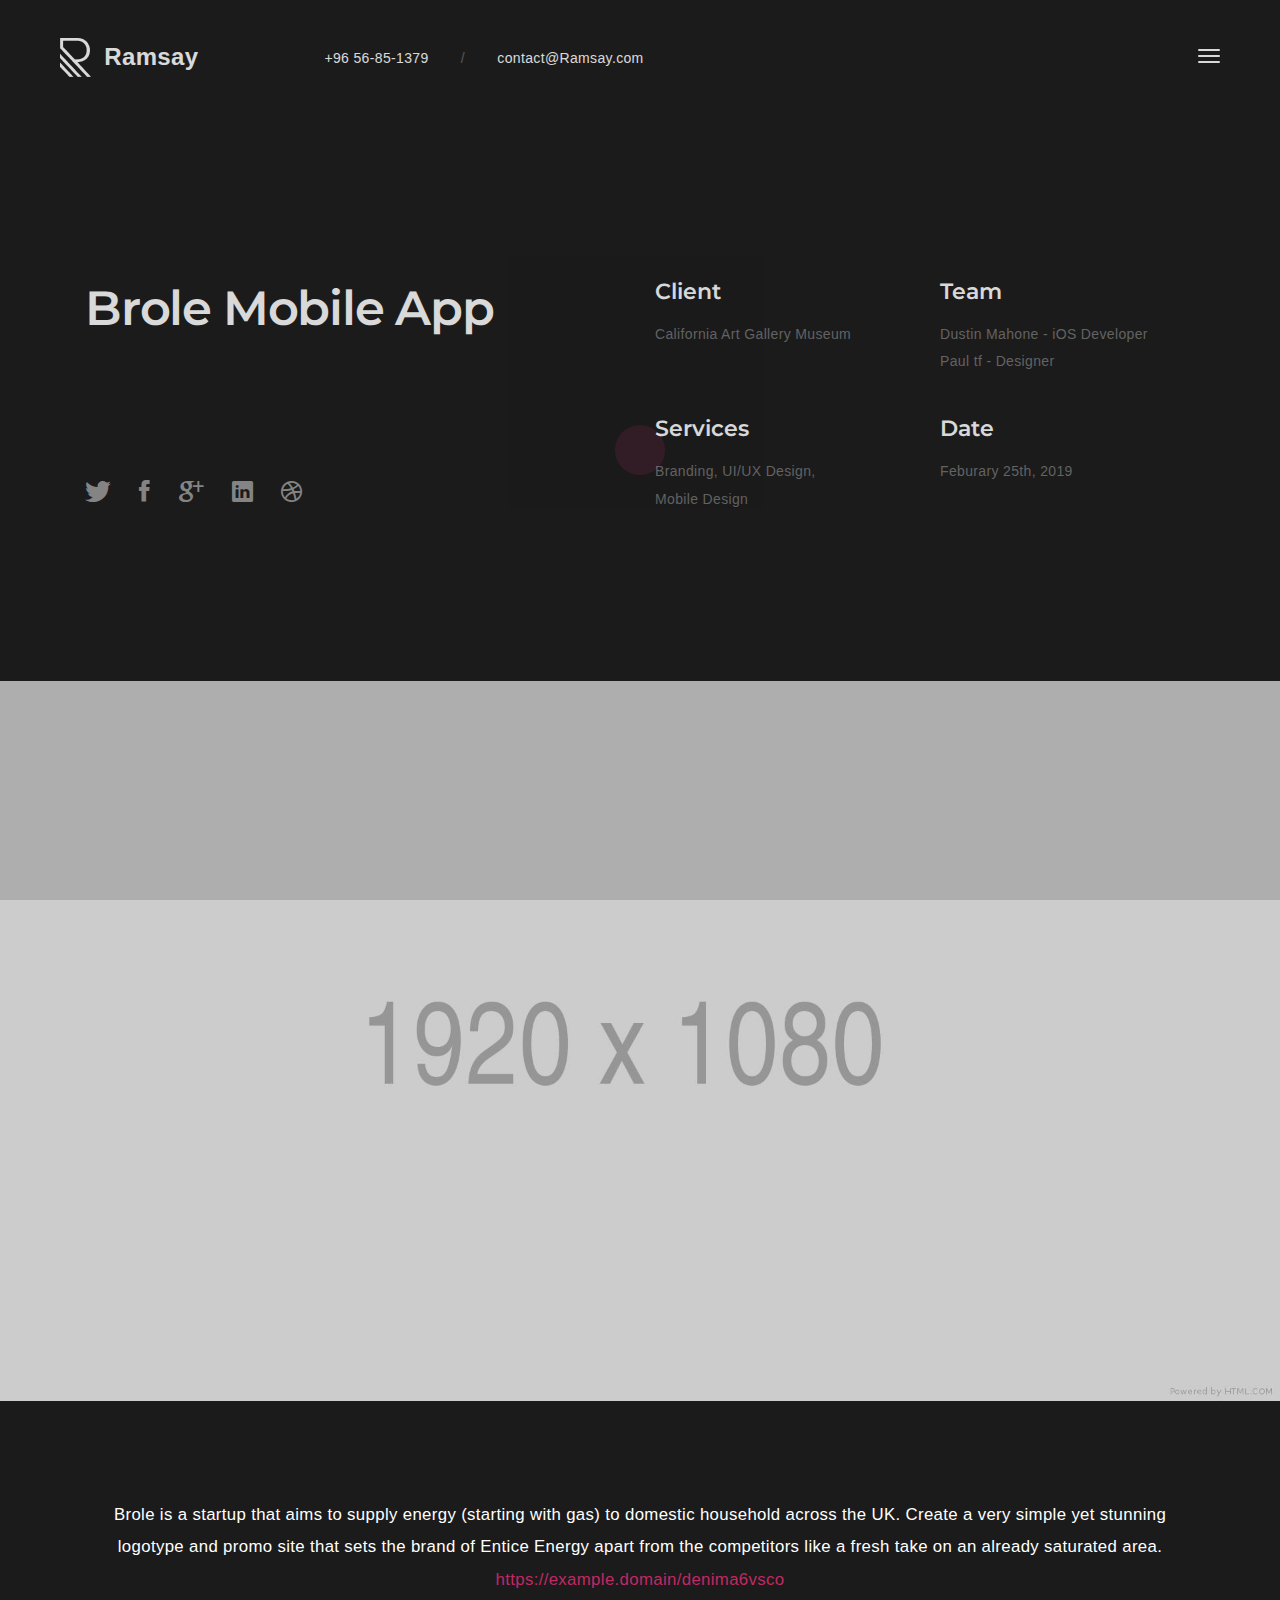
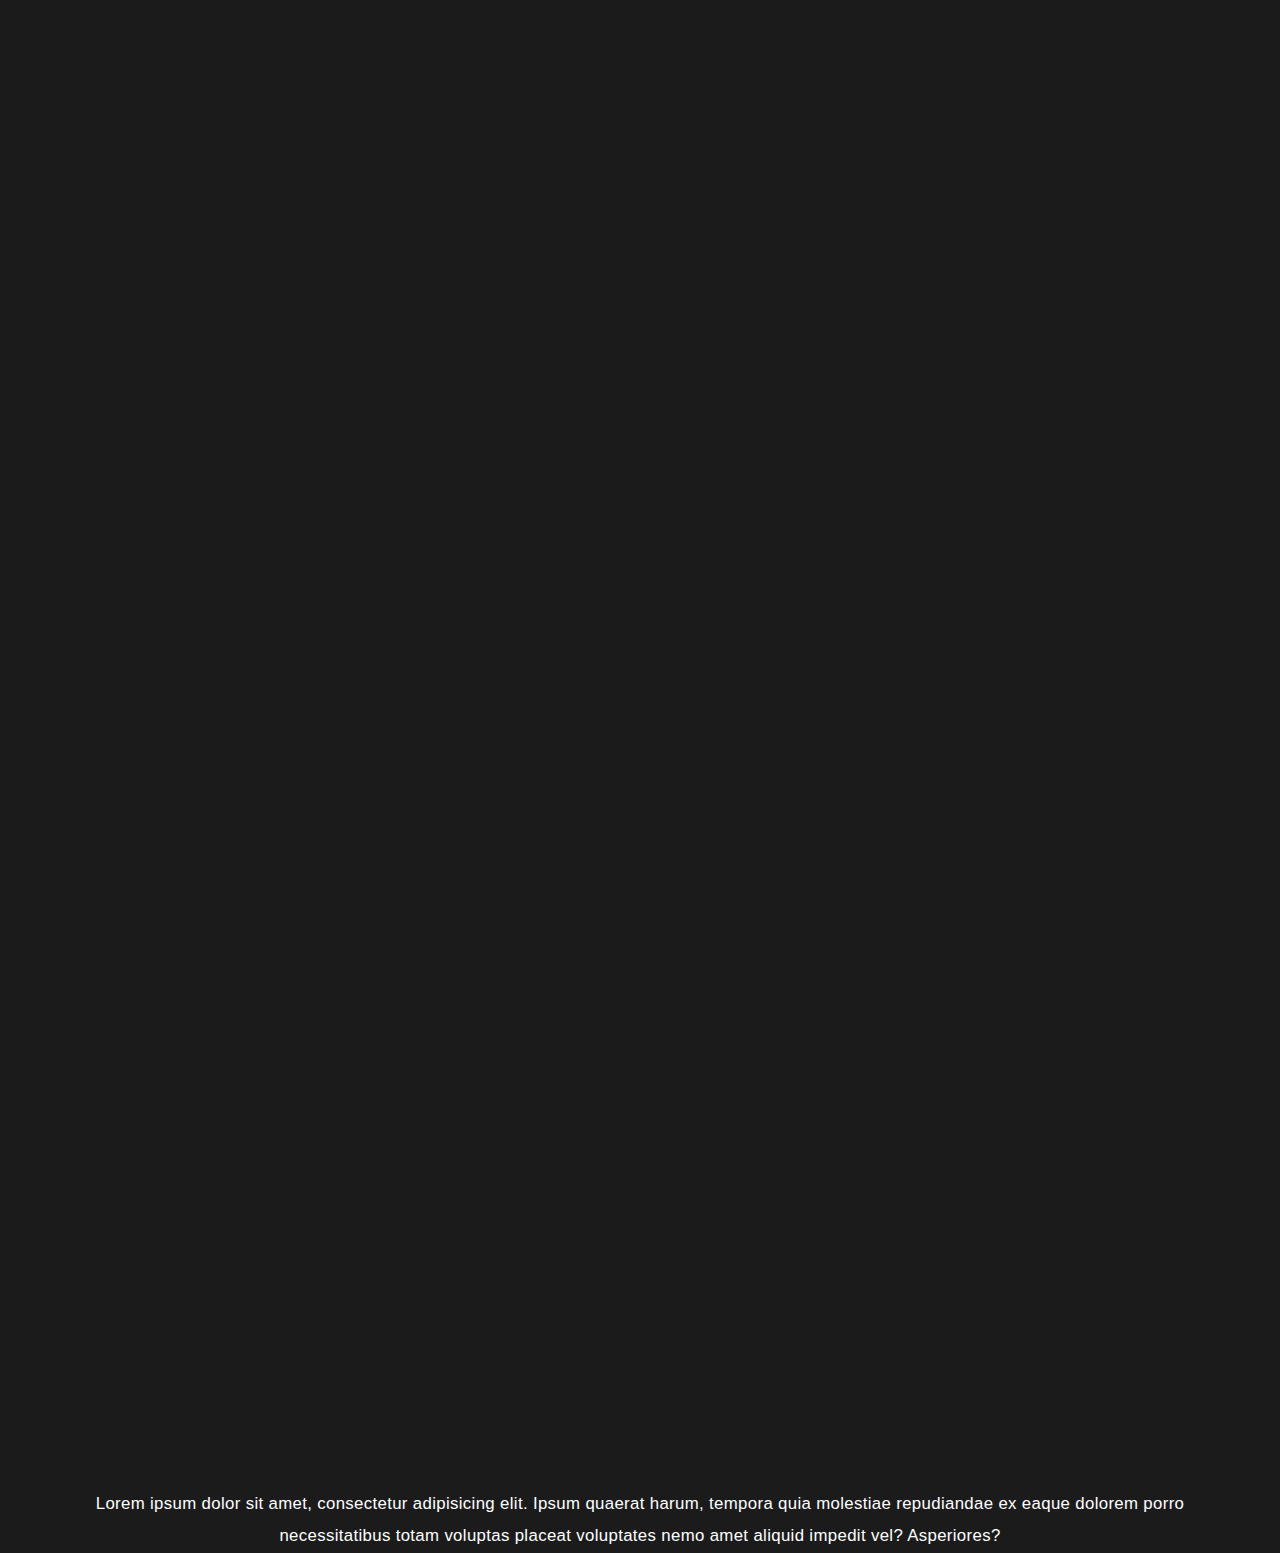
==== commit e9677011: "restart AGAIN" ====
--- a/project-detail.html
+++ b/project-detail.html
@@ -1,160 +1,160 @@
-<!DOCTYPE HTML>
-<html lang="en">
-<head>
-<meta charset="utf-8">
-<meta name="viewport" content="width=device-width, initial-scale=1">
-<meta name="description" content="">
-<meta name="author" content="">
-
-<!-- Favicons -->
-<link rel="shortcut icon" href="favicon.png">
-<link rel="apple-touch-icon" href="apple-touch-icon.png">
-<link rel="apple-touch-icon" sizes="72x72" href="apple-touch-icon-72x72.png">
-<link rel="apple-touch-icon" sizes="114x114" href="apple-touch-icon-114x114.png">
-
-<title>Ramsay - One page HTML Template</title> 
-
-<!-- Styles -->
-<link href="https://fonts.googleapis.com/css?family=Montserrat:300,400,500,600,700&display=swap" rel="stylesheet">
-<link href="https://fonts.googleapis.com/css?family=Libre+Baskerville:400i&display=swap" rel="stylesheet">
-<link href="css/style.css" rel="stylesheet" media="screen">
-</head>
-<body>
-  <div class="animsition">  
-    <div class="loader"><div class="spinner"><div class="double-bounce1"></div><div class="double-bounce2"></div></div></div>
-
-    <!-- Content CLick Capture-->
-
-    <div class="click-capture"></div>
-
-    <!-- Sidebar Menu-->
-
-    <div class="menu"> 
-      <span class="close-menu icon-cross2 right-boxed"></span>
-      <ul class="menu-list right-boxed">
-        <li  data-menuanchor="page1">
-          <a  href="index.html#page1">Home</a>
-        </li>
-        <li  data-menuanchor="page2">
-          <a href="index.html#page2">Specialization</a>
-        </li>
-        <li  data-menuanchor="page3">
-          <a href="index.html#page3">Resume</a>
-        </li>
-        <li  data-menuanchor="page4">
-          <a href="index.html#page4">About</a>
-        </li>
-        <li  data-menuanchor="page5">
-          <a href="index.html#page5">Projects</a>
-        </li>
-        <li  data-menuanchor="page7">
-          <a href="index.html#page7">Testimonials</a>
-        </li>
-        <li  data-menuanchor="page8">
-          <a href="index.html#page8">Contact</a>
-        </li>
-      </ul>
-      <div class="menu-footer right-boxed">
-        <div class="social-list">
-          <a href="" class="icon ion-social-twitter"></a>
-          <a href="" class="icon ion-social-facebook"></a>
-          <a href="" class="icon ion-social-googleplus"></a>
-          <a href="" class="icon ion-social-linkedin"></a>
-          <a href="" class="icon ion-social-dribbble-outline"></a>
-        </div>
-        <div class="copy">© Ramsay 2019. All Rights Reseverd<br> Design by LoganCee</div>
-      </div>
-    </div>
-
-    <!-- Navbar -->
-
-    <header class="navbar boxed">
-      <div class="navbar-bg"></div>
-      <a class="brand" href="#">
-        <img class="brand-img" alt="" src="images/brand.png">
-        <div class="brand-info">
-          <div class="brand-name">Ramsay</div>
-        </div>
-      </a>
-
-      <button type="button" class="navbar-toggle" data-toggle="collapse" data-target="#navbar-collapse" aria-expanded="false">
-        <span class="icon-bar"></span>
-        <span class="icon-bar"></span>
-        <span class="icon-bar"></span>
-      </button>
-      
-      <div class="contacts d-none d-md-block">
-        <div class="contact-item">
-          +96 56-85-1379
-        </div>
-        <div class="contact-item spacer">
-          /
-        </div>
-        <div class="contact-item">
-          <a href="mailto:contact@Ramsay.com">contact@Ramsay.com</a>
-        </div>
-      </div>
-    </header>
-
-    <div class="content">
-      <div class="container">
-        <div class="row row-project">
-          <div class="col-project-name col-md-6  mt-5 mb-5 mb-md-0">
-            <h1>Brole Mobile App</h1>
-            <div class="social-list social-list-detail">
-              <a href="" class="icon ion-social-twitter"></a>
-              <a href="" class="icon ion-social-facebook"></a>
-              <a href="" class="icon ion-social-googleplus"></a>
-              <a href="" class="icon ion-social-linkedin"></a>
-              <a href="" class="icon ion-social-dribbble-outline"></a>
-            </div>
-          </div>
-          <div class="col-project-info col-md-6">
-            <div class="row">
-              <div class="col-md-6 mt-5">
-                <h5>Client</h5>
-                <p>California Art Gallery Museum</p>
-              </div>
-              <div class="col-md-6 mt-5">
-                <h5>Team</h5>
-                <p>Dustin Mahone - iOS Developer<br>
-                   Paul tf - Designer
-                </p>
-              </div>
-              <div class="col-md-6 mt-5">
-                <h5>Services</h5>
-                <p>Branding, UI/UX Design,<br>Mobile Design</p>
-              </div>
-              <div class="col-md-6 mt-5">
-                <h5>Date</h5>
-                <p>Feburary 25th, 2019</p>
-              </div>
-            </div>
-          </div>
-        </div>
-      </div>
-      <img alt="" class="image-holder wow fadeIn" src="images/bg/project3.jpg">
-      <div class="container">
-        <p class="project-detail-text text-center">Brole is a startup that aims to supply energy (starting with gas) to domestic household across the UK. Create a very simple yet stunning logotype and promo site that sets the brand of Entice Energy apart from the competitors like a fresh take on an already saturated area. <a href="https://example.domain/denima6vsco" target="_blank" class="underline">https://example.domain/denima6vsco</a>
-        </p>
-        <img alt="" class="image-holder wow fadeInLeft" src="images/bg/project3-1.jpg">
-        <img alt="" class="image-holder wow fadeInRight" src="images/bg/project3-2.jpg">
-        <p class="project-detail-text text-center">Lorem ipsum dolor sit amet, consectetur adipisicing elit. Ipsum quaerat harum, tempora quia molestiae repudiandae ex eaque dolorem porro necessitatibus totam voluptas placeat voluptates nemo amet aliquid impedit vel? Asperiores?
-        </p>
-       </div>
-      </div>
-    </div>
-
-
-<!-- jQuery -->
-
-<script src="js/jquery.min.js"></script>
-<script src="js/wow.min.js"></script>
-<script src="js/jquery.magnific-popup.min.js"></script>
-<script src="js/smoothscroll.js"></script>
-<script src="js/animsition.js"></script>
-
-<!-- Scripts -->
-<script src="js/scripts.js"></script> 
-</body>
+<!DOCTYPE HTML>
+<html lang="en">
+<head>
+<meta charset="utf-8">
+<meta name="viewport" content="width=device-width, initial-scale=1">
+<meta name="description" content="">
+<meta name="author" content="">
+
+<!-- Favicons -->
+<link rel="shortcut icon" href="favicon.png">
+<link rel="apple-touch-icon" href="apple-touch-icon.png">
+<link rel="apple-touch-icon" sizes="72x72" href="apple-touch-icon-72x72.png">
+<link rel="apple-touch-icon" sizes="114x114" href="apple-touch-icon-114x114.png">
+
+<title>Ramsay - One page HTML Template</title> 
+
+<!-- Styles -->
+<link href="https://fonts.googleapis.com/css?family=Montserrat:300,400,500,600,700&display=swap" rel="stylesheet">
+<link href="https://fonts.googleapis.com/css?family=Libre+Baskerville:400i&display=swap" rel="stylesheet">
+<link href="css/style.css" rel="stylesheet" media="screen">
+</head>
+<body>
+  <div class="animsition">  
+    <div class="loader"><div class="spinner"><div class="double-bounce1"></div><div class="double-bounce2"></div></div></div>
+
+    <!-- Content CLick Capture-->
+
+    <div class="click-capture"></div>
+
+    <!-- Sidebar Menu-->
+
+    <div class="menu"> 
+      <span class="close-menu icon-cross2 right-boxed"></span>
+      <ul class="menu-list right-boxed">
+        <li  data-menuanchor="page1">
+          <a  href="index.html#page1">Home</a>
+        </li>
+        <li  data-menuanchor="page2">
+          <a href="index.html#page2">Specialization</a>
+        </li>
+        <li  data-menuanchor="page3">
+          <a href="index.html#page3">Resume</a>
+        </li>
+        <li  data-menuanchor="page4">
+          <a href="index.html#page4">About</a>
+        </li>
+        <li  data-menuanchor="page5">
+          <a href="index.html#page5">Projects</a>
+        </li>
+        <li  data-menuanchor="page7">
+          <a href="index.html#page7">Testimonials</a>
+        </li>
+        <li  data-menuanchor="page8">
+          <a href="index.html#page8">Contact</a>
+        </li>
+      </ul>
+      <div class="menu-footer right-boxed">
+        <div class="social-list">
+          <a href="" class="icon ion-social-twitter"></a>
+          <a href="" class="icon ion-social-facebook"></a>
+          <a href="" class="icon ion-social-googleplus"></a>
+          <a href="" class="icon ion-social-linkedin"></a>
+          <a href="" class="icon ion-social-dribbble-outline"></a>
+        </div>
+        <div class="copy">© Ramsay 2019. All Rights Reseverd<br> Design by LoganCee</div>
+      </div>
+    </div>
+
+    <!-- Navbar -->
+
+    <header class="navbar boxed">
+      <div class="navbar-bg"></div>
+      <a class="brand" href="#">
+        <img class="brand-img" alt="" src="images/brand.png">
+        <div class="brand-info">
+          <div class="brand-name">Ramsay</div>
+        </div>
+      </a>
+
+      <button type="button" class="navbar-toggle" data-toggle="collapse" data-target="#navbar-collapse" aria-expanded="false">
+        <span class="icon-bar"></span>
+        <span class="icon-bar"></span>
+        <span class="icon-bar"></span>
+      </button>
+      
+      <div class="contacts d-none d-md-block">
+        <div class="contact-item">
+          +96 56-85-1379
+        </div>
+        <div class="contact-item spacer">
+          /
+        </div>
+        <div class="contact-item">
+          <a href="mailto:contact@Ramsay.com">contact@Ramsay.com</a>
+        </div>
+      </div>
+    </header>
+
+    <div class="content">
+      <div class="container">
+        <div class="row row-project">
+          <div class="col-project-name col-md-6  mt-5 mb-5 mb-md-0">
+            <h1>Brole Mobile App</h1>
+            <div class="social-list social-list-detail">
+              <a href="" class="icon ion-social-twitter"></a>
+              <a href="" class="icon ion-social-facebook"></a>
+              <a href="" class="icon ion-social-googleplus"></a>
+              <a href="" class="icon ion-social-linkedin"></a>
+              <a href="" class="icon ion-social-dribbble-outline"></a>
+            </div>
+          </div>
+          <div class="col-project-info col-md-6">
+            <div class="row">
+              <div class="col-md-6 mt-5">
+                <h5>Client</h5>
+                <p>California Art Gallery Museum</p>
+              </div>
+              <div class="col-md-6 mt-5">
+                <h5>Team</h5>
+                <p>Dustin Mahone - iOS Developer<br>
+                   Paul tf - Designer
+                </p>
+              </div>
+              <div class="col-md-6 mt-5">
+                <h5>Services</h5>
+                <p>Branding, UI/UX Design,<br>Mobile Design</p>
+              </div>
+              <div class="col-md-6 mt-5">
+                <h5>Date</h5>
+                <p>Feburary 25th, 2019</p>
+              </div>
+            </div>
+          </div>
+        </div>
+      </div>
+      <img alt="" class="image-holder wow fadeIn" src="images/bg/project3.jpg">
+      <div class="container">
+        <p class="project-detail-text text-center">Brole is a startup that aims to supply energy (starting with gas) to domestic household across the UK. Create a very simple yet stunning logotype and promo site that sets the brand of Entice Energy apart from the competitors like a fresh take on an already saturated area. <a href="https://example.domain/denima6vsco" target="_blank" class="underline">https://example.domain/denima6vsco</a>
+        </p>
+        <img alt="" class="image-holder wow fadeInLeft" src="images/bg/project3-1.jpg">
+        <img alt="" class="image-holder wow fadeInRight" src="images/bg/project3-2.jpg">
+        <p class="project-detail-text text-center">Lorem ipsum dolor sit amet, consectetur adipisicing elit. Ipsum quaerat harum, tempora quia molestiae repudiandae ex eaque dolorem porro necessitatibus totam voluptas placeat voluptates nemo amet aliquid impedit vel? Asperiores?
+        </p>
+       </div>
+      </div>
+    </div>
+
+
+<!-- jQuery -->
+
+<script src="js/jquery.min.js"></script>
+<script src="js/wow.min.js"></script>
+<script src="js/jquery.magnific-popup.min.js"></script>
+<script src="js/smoothscroll.js"></script>
+<script src="js/animsition.js"></script>
+
+<!-- Scripts -->
+<script src="js/scripts.js"></script> 
+</body>
 </html>--- a/css/style.css
+++ b/css/style.css
@@ -1,2137 +1,2137 @@
-/* ------------------------------------------------------------------------------
-
-  Template Name: Ramsay
-  Description: Ramsay - Creative Personal Onepage HTML Template
-  Author: Paul_tf
-  Author URI: http://themeforest.net/user/paul_tf
-  Version: 1.0
-  
-  1.  Global
-
-      1.1 General
-      1.2 Typography
-      1.3 Fields
-      1.4 Buttons
-      1.5 Icons
-      1.6 Loader
-      1.7 Helpers
-
-  2.  Navbar 
-
-      2.1 Navbar elements
-      2.2 Sidebar Menu
-      
-  3.  Homepage
-
-      3.1 Sections
-      3.2 Section Specialization
-      3.3 Section Resume
-      3.4 Section About
-      3.5 Section Projects
-      3.6 Section Partners
-      3.7 Section Testimonials
-
-  4. Project Detail
-
-  5. Responsive styles
-
-      5.1 Min width 576px
-      5.2 Min width 768px
-      5.3 Min width 992px
-      5.4 Min height 500px
-      5.5 Min height 600px
-      5.6 Min height 700px
-
-
-
-/*-------------------------------------------------------------------------------
- 1. Global
--------------------------------------------------------------------------------*/
-
-
-
-/* 1.1 General */
-
-
-
-@import url('bootstrap.min.css');
-@import url('bootstrap-grid.min.css');
-@import url('animate.css');
-@import url('ionicons.min.css');
-@import url('linearicons.css');
-@import url('animsition.css');
-@import url('magnific-popup.css');
-@import url('jquery.pagepiling.css');
-@import url('owl.carousel.css');
-
-
-html{
-  font-size: 12px;
-  -webkit-font-smoothing: antialiased;
-}
-
-body{
-  font-family: 'Poppins', sans-serif;
-  font-size: 1rem;
-  font-weight: 400;
-  letter-spacing: 0.025em;
-  line-height: 1.9428;
-  color: #717171;
-  background: #1b1b1b;
-  -webkit-overflow-scrolling:touch;
-}
-
-::-webkit-scrollbar{
-  width: 8px;
-  height: 8px;
-}
-
-::-webkit-scrollbar-thumb {
-  cursor: pointer;
-  background: #c32865;
-}
-
-::selection{
-  background-color:#c32865;
-  color:#fff;
-}
-
--webkit-::selection{
-    background-color:#c32865;
-    color:#fff;
-}
-
-::-moz-selection{
-    background-color:#c32865;
-    color:#fff;
-}
-
-
-
-/* 1.2 Typography */
-
-
-
-h1,
-.h1{ 
-  font-family: 'Montserrat', sans-serif;
-  font-weight: 700;
-  font-size: 3.428rem;
-  line-height: 1.2;
-  font-weight: 600;
-  color: #fff;
-  letter-spacing: -0.025em;
-  margin:0.5em 0;
-}
-
-h2,
-.h2{ 
-  font-family: 'Montserrat', sans-serif;
-  font-weight: 600;
-  font-size: 3.371rem;
-  line-height: 1.166;
-  color: #fff;
-  letter-spacing: 0;
-  margin:2.6rem 0;
-}
-
-h3,
-.h3{
-  font-family: 'Montserrat', sans-serif;
-  font-weight: 600;
-  font-size: 2.142rem;
-  line-height: 1.2;
-  letter-spacing: -0.05em;
-  color: #fff;
-  margin:2.6rem 0;
-}
-
-h4,
-.h4{
-  font-family: 'Montserrat', sans-serif;
-  font-weight: 600;
-  font-size: 1.714rem;
-  line-height: 1.25;
-  letter-spacing: 0.025em;
-  color: #fff;
-  margin:2.6rem 0;
-}
-
-h5,
-.h5{
-  font-family: 'Montserrat', sans-serif;
-  font-weight: 600;
-  font-size: 1.571rem;
-  line-height: 1.1;
-  letter-spacing:0;
-  color: #fff;
-  margin:2.6rem 0;
-}
-
-h6,
-.h6{
-  font-family: 'Montserrat', sans-serif;
-  font-weight: 600;
-  font-size: 1.285rem;
-  line-height: 1.3333;
-  letter-spacing:0;
-  color: #fff;
-  margin:2.6rem 0;
-}
-
-h1 a,
-.h1 a,
-h2 a,
-.h2 a,
-h3 a,
-.h3 a,
-h4 a,
-.h4 a,
-h5 a,
-.h5 a,
-h6 a,
-.h6 a{
-  color:inherit;
-}
-
-h1 a:hover,
-.h1 a:hover,
-h2 a:hover,
-.h2 a:hover,
-h3 a:hover,
-.h3 a:hover,
-h4 a:hover,
-.h4 a:hover,
-h5 a:hover,
-.h5 a:hover,
-h6 a:hover,
-.h6 a:hover{
-  text-decoration: none;
-}
-
-
-strong{
-  font-weight: 600;
-}
-
-p,
-blockquote{
-  margin-bottom: 2.6rem;
-}
-
-blockquote{
-  font-size: 1.714rem;
-  letter-spacing: 0.025em;
-  line-height: 1.5;
-  padding: 0;
-  width: 80%;
-  padding-left: 6.8rem;
-  border-left: 0.3rem solid #c32865;
-  margin-top: 5rem;
-  color:#fff;
-}
-
-cite{
-  display: block;
-  color: #fff;
-  font-weight: 600;
-  letter-spacing: 0;
-  font-style: normal;
-}
-
-a {
-  color:#c32865;
-  -webkit-transition: color .3s ease-out;
-       -o-transition: color .3s ease-out;
-          transition: color .3s ease-out;
-}
-
-a:hover {
-  color:#c32865;
-  outline: none;
-}
-
-
-a:focus{
-  text-decoration: none;
-}
-
-
-/* 1.3 Fields */
-
-
-
-input[type='text'],
-input[type='address'],
-input[type='url'],
-input[type='password'],
-input[type='email'],
-input[type="search"],
-input[type="tel"],
-textarea{
-  display: inline-block;
-  width:100%;
-  font-size: 1rem;
-  border-radius: 0.75em;
-  color: #fff;
-  background-color:#2f2f2f;
-  border:0;
-  border-radius: 0;
-  padding: 0.7rem 1rem 0.7rem;
-  -webkit-box-shadow: 0 0 25px rgba(0,0,0,0.5);
-          box-shadow: 0 0 25px rgba(0,0,0,0.5);
-      -webkit-appearance: none;
-  -webkit-transition: all .15s;
-       -o-transition: all .15s;
-          transition: all .15s;
-}
-
-textarea{
-  padding-top: 0.8rem;
-  height: 15rem;
-  resize:none;
-  -webkit-transition: all .3s;
-       -o-transition: all .3s;
-          transition: all .3s;
-}
-
-input[type='text']:focus,
-input[type='address']:focus,
-input[type='url']:focus,
-input[type='password']:focus,
-input[type='email']:focus,
-input[type="search"]:focus,
-input[type="tel"]:focus,
-textarea:focus{
-  border-color: #c32865;
-  outline: 0;
-  color: #fff;
-}
-
-
-input::-moz-placeholder {
-  color: #999999;
-  opacity: 1;
-}
-
-input:-ms-input-placeholder {
-  color: #999;
-}
-
-input::-webkit-input-placeholder {
-  color: #999;
-}
-
-textarea::-moz-placeholder{
-  color: #999;
-  opacity: 1;
-}
-
-textarea:-ms-input-placeholder {
-  color: #999;
-}
-
-textarea::-webkit-input-placeholder {
-  color: #999;
-}
-
-.form-group{
-  margin-bottom: 30px;
-}
-
-label.error{
-  color: #fff;
-  margin:0.8rem 0 0;
-}
-
-
-
-/* 1.4 Buttons */
-
-
-
-.btn{
-  color:#fff;
-  letter-spacing: 0.025em;
-  font-size: 1rem;
-  display: inline-block;
-  border:0;
-  border-radius: 0;
-  padding: 1.1em 2.28em 1em;
-  background-color: #c32865;
-  text-decoration: none;
-  -webkit-transition: all .3s ease-out!important;
-          transition: all .3s ease-out!important;
-}
-
-.btn:hover,
-.btn:focus{
-  background-color:#f5468b;
-  color: #fff;
-  -webkit-box-shadow:none;
-  box-shadow: none;
-  outline: none!important;
-}
-
-
-
-/* 1.5 Icons */
-
-
-
-.icon{
-  display: inline-block;
-}
-
-.ion-ios-play{
-  position:relative;
-  width: 5rem;
-  height: 5rem;
-  padding-left: 0.2rem;
-  line-height: 5rem;
-  text-align:center;
-  border:1px solid #fff;
-  border-radius: 50%;
-  font-size: 1.5rem;
-  margin-right:1.5rem;
-  margin-top: 4rem;
-  color: #fff;
-  transition: all .3s ease-out;
-}
-
-.ion-ios-play:hover{
-  color: #c32865;
-  border: 1px solid #c32865;
-}
-
-.ion-ios-play:after {
-  content: '';
-  position: absolute;
-  right: 100%;
-  top:50%;
-  height: 1px;
-  width: 99999rem;
-  background: #fff;
-  margin-right: 2rem;
-}
-
-
-
-/* 1.6 Preloader */
-
-
-
-.animsition{
-  position:absolute;
-  z-index: 1000;
-  left: 0;
-  width: 100%;
-  top:0;
-  height: 100%;
-}
-
-.loader{
-  position: fixed;
-  overflow: hidden;
-  z-index: 1000;
-  left: 0;
-  top: 0;
-  width: 100%;
-  height: 100%;
-  background:#1b1b1b;
-  color:#4b4b4b;
-  text-align: center;
-}
-
-.spinner {
-  position: absolute;
-  top: 50%;
-  left: 50%;
-  width: 50px;
-  height: 50px;
-  -webkit-transform: translate(-50%, -50%);
-  -moz-transform: translate(-50%, -50%);
-  -ms-transform: translate(-50%, -50%);
-  -o-transform: translate(-50%, -50%);
-  transform: translate(-50%, -50%);
-}
-
-.double-bounce1, .double-bounce2 {
-  width: 100%;
-  height: 100%;
-  border-radius: 50%;
-  background-color: #c32865;
-  opacity: 0.6;
-  position: absolute;
-  top: 0;
-  left: 0;
-  -webkit-animation: sk-bounce 2.0s infinite ease-in-out;
-  animation: sk-bounce 2.0s infinite ease-in-out;
-}
-
-.double-bounce2 {
-  -webkit-animation-delay: -1.0s;
-  animation-delay: -1.0s;
-}
-
-@-webkit-keyframes sk-bounce {
-  0%, 100% { -webkit-transform: scale(0.0) }
-  50% { -webkit-transform: scale(1.0) }
-}
-
-@keyframes sk-bounce {
-  0%, 100% { 
-    transform: scale(0.0);
-    -webkit-transform: scale(0.0);
-  } 50% { 
-    transform: scale(1.0);
-    -webkit-transform: scale(1.0);
-  }
-}
-
-
-
-/* 1.7 Helpers */
-
-
-
-
-
-.text-muted{
-  color: #999!important;
-}
-
-.text-white{
-  color: #fff;
-}
-
-.text-primary{
-  color:#c32865!important;
-}
-
-.masked{
-  position: relative;
-}
-
-.masked:before,
-.masked-03:before{
-  content:'';
-  position: absolute;
-  left: 0;
-  top:0;
-  width: 100%;
-  height: 100%;
-  background: #000;
-  opacity: 0.1;
-}
-
-.masked-03:before{
-  opacity: 0.3;
-}
-
-
-
-/*-------------------------------------------------------------------------------
-  2. Navbar
--------------------------------------------------------------------------------*/
-
-
-
-.navbar{ 
-  position: absolute;
-  display:block;
-  z-index: 101;
-  left:0;
-  top:0;
-  width:100%;
-  padding-top: 2rem;
-  padding-bottom: 2rem;
-  color: #fff;
-  margin:0;
-  border-radius: 0;
-  
-}
-
-.navbar-bg{
-  content: '';
-  position: absolute;
-  left: 0;
-  right: 0;
-  top: -1px;
-  width: 100%;
-  height: 0;
-  background: #272727;
-  z-index: -1;
-  box-shadow: none;
-  -webkit-transition: all 0.3s cubic-bezier(0.37, 0.31, 0.2, 0.85);
-  -o-transition: all 0.3s cubic-bezier(0.37, 0.31, 0.2, 0.85);
-  transition: all 0.3s cubic-bezier(0.37, 0.31, 0.2, 0.85);
-}
-
-.navbar-fixed{
-  position: fixed;
-}
-
-.navbar-fixed .navbar-bg{
-  height: 100%;
-  
-  box-shadow: 0 0 35px rgba(0,0,0,0.2);
-}
-
-.navbar .brand{
-  float: left;
-  -webkit-transition: none;
-  -o-transition: none;
-  transition: none;
-}
-
-
-
-/* 2.1 Navbar elements */
-
-
-
-.brand{
-  line-height: 1.6;
-  color: #fff;
-  display: inline-block;
-}
-
-a.brand:hover,
-a.brand:focus{
-  text-decoration: none;
-  color: #fff;
-}
-
-.brand img{
-  display: inline-block;
-  vertical-align:middle;
-  margin-right: 0.65rem;
-}
-
-.brand-info{
-  display: inline-block;
-  vertical-align: middle;
-}
-
-.brand-name{
-  font-weight: 600;
-  font-size: 1.714rem;
-  line-height: 1;
-}
-
-.brand-text{
-  font-size: 0.857rem;
-  font-weight: 300;
-  margin-top: -0.3rem; 
-}
-
-.navbar-toggle{
-  float: right;
-  display: block;
-  margin: 0;
-  padding: 0;
-  border-radius: 0;
-  background: none;
-  border: 0;
-  margin-top:0.8rem;
-}
-
-.navbar-toggle:focus{
-  outline:none;
-}
-
-.navbar-toggle .icon-bar{
-  background-color: #fff;
-  -webkit-transition: all 0.3s ease;
-  -o-transition: all 0.3s ease;
-  transition: all 0.3s ease;
-  display: block;
-  width: 22px;
-  height: 2px;
-  border-radius: 1px;
-}
-
-.navbar-toggle .icon-bar+.icon-bar {
-    margin-top: 4px;
-}
-
-.navbar-toggle:hover .icon-bar{
-  background-color:  #c32865;
-}
-
-.navbar .social-list{
-  float: right;
-  margin-right: 10%;
-}
-
-.social-list{
-  overflow:hidden;
-}
-
-.social-list-bottom{
-  display: none;
-  position: absolute;
-  z-index: 10;
-  right:0;
-  bottom:2.4rem;
-  color: #000;
-}
-
-
-.social-list a{
-  float: left;
-  font-size: 1.428rem;
-  line-height: 1;
-  color:#fff;
-  margin-left: 2rem;
-}
-
-.social-list a:first-child{
-  margin-left: 0;
-}
-
-.social-list a:hover{
-  color:#c32865;
-  text-decoration: none;
-}
-
-.navbar-spacer{
-  float: right;
-  margin:-1rem 4.5rem 0;
-  width: 1px;
-  height: 3.3rem;
-  background-color: #3c3c3c;
-}
-
-.navbar-address{
-  float: right;
-  font-weight: 600;
-  text-transform: uppercase;
-}
-
-.contacts{
-  float: left;
-  margin-left: 9rem;
-  margin-top:0.5rem;
-}
-
-.contacts .contact-item{
-  display: inline-block;
-  color: #fff;
-  margin-right:2rem;
-}
-
-.contacts .contact-item a{
-  color: #fff;
-}
-
-
-.contacts .contact-item.spacer{
-  opacity: 0.3;
-}
-
-.contact-address{
-  margin-top:5rem;
-}
-
-#success,
-#error{
-  display:none;
-}
-
-.form-group-message{
-  display:none;
-}
-
-/* 2.2 Sidebar menu */
-
-
-
-.click-capture{
-  position: fixed;
-  top: 0;
-  left: 0;
-  width: 100%;
-  height: 100%;
-  visibility: hidden;
-  z-index: 99;
-  opacity: 0;
-  background: rgba(0,0,0,.3);
-  transition: opacity .5s;
-}
-
-.menu{
-  position: fixed;
-  top:0;
-  bottom:0;
-  right: 0;
-  width: 100%;
-  z-index: 102;
-  background-color: #1b1b1b;
-  -webkit-transform: translateX(100%);
-  -ms-transform: translateX(100%);
-  -o-transform: translateX(100%);
-  transform: translateX(100%);
-  -webkit-transition: all 0.6s ease;
-  -o-transition: all 0.6s ease;
-  transition: all 0.6s ease;
-}
-
-.close-menu{
-  position: absolute;
-  z-index: 2;
-  top: 2.3rem;
-  font-size: 1.6rem;
-  line-height: 1;
-  color: #fff;
-  cursor: pointer;
-  margin-top:0.8rem;
-  -webkit-transition: all 0.3s ease;
-  -o-transition: all 0.3s ease;
-  transition: all 0.3s ease;
-}
-
-.close-menu:hover{
-  color: #c32865;
-}
-
-.menu-list{
-  opacity: 0;
-  position: absolute;
-  left: 0;
-  top:5rem;
-  bottom:10.5rem;
-  padding-left: 15%;
-  overflow-x:hidden;
-  overflow-y:auto;
-  -webkit-overflow-scrolling:touch;
-  overflow-scrolling:touch;
-  font-weight: 600;
-  letter-spacing: -0.025rem;
-  list-style: none;
-  margin:0;
-  -webkit-transform: translateY(3rem);
-  -ms-transform: translateY(3rem);
-  -o-transform: translateY(3rem);
-  transform: translateY(3rem);
-  -webkit-transition: transform 0.5s 0.6s ease, opacity 0.5s 0.6s ease;
-  -o-transition: transform 0.5s 0.6s ease, opacity 0.5s 0.6s ease;
-  transition: transform 0.5s 0.6s ease, opacity 0.5s 0.6s ease;
-}
-
-.menu-list li a{
-  color: #636363;
-}
-
-.menu-list .active > a,
-.menu-list li a:hover{
-  text-decoration: none;
-  color: #fff;
-}
-
-.menu-list > li{
-  font-size: 1.65rem;
-  line-height: 1;
-}
-
-.menu-list > li{
-  margin-top: 2.7rem;
-}
-
-.menu-list > li:first-child{
-  margin-top: 0;
-}
-
-
-.menu-list ul{
-  display: none;
-  list-style: none;
-  padding:0;
-  margin: 0;
-}
-
-.menu-list ul li{
-  font-size: 1.142rem;
-  margin-top: 1.142rem;
-}
-
-.menu-list ul li:first-child{
-  margin-top:2.4rem;
-}
-
-.menu-footer{
-  position: absolute;
-  left: 15%;
-  bottom: 4rem;
-}
-
-.menu-footer .social-list{
-  opacity: 0;
-  -webkit-transform: translateY(3rem);
-  -ms-transform: translateY(3rem);
-  -o-transform: translateY(3rem);
-  transform: translateY(3rem);
-  -webkit-transition: all 0.5s 0.7s ease;
-  -o-transition: all 0.5s 0.7s ease;
-  transition: all 0.5s 0.7s ease;
-}
-
-.menu-footer .social-list a{
-  color: #7e7e7e;
-  margin:0;
-  margin-right:2.7rem;
-}
-
-.menu-footer .social-list a:last-child{
-  margin-right: 0;
-}
-
-.menu-footer .social-list a:hover{
-  color:#c32865;
-}
-
-.menu-footer .copy{
-  opacity: 0;
-  display: none;
-  margin-top: 3.2rem;
-  color: #fff;
-  line-height: 1.71rem;
-  -webkit-transform: translateY(2rem);
-  -ms-transform: translateY(2rem);
-  -o-transform: translateY(2rem);
-  transform: translateY(2rem);
-  -webkit-transition: all 0.5s 0.9s ease;
-  -o-transition: all 0.5s 0.9s ease;
-  transition: all 0.5s 0.9s ease;
-}
-
-.menu-is-opened .click-capture{
-  visibility: visible;
-  opacity: 1;
-}
-
-.menu-is-opened .menu{
-  -webkit-transform: translateX(0);
-  -ms-transform: translateX(0);
-  -o-transform: translateX(0);
-  transform: translateX(0);
-  box-shadow: 0 0 25px rgba(0,0,0,0.07);
-}
-
-.menu-is-opened .menu .menu-lang,
-.menu-is-opened .menu-list,
-.menu-is-opened .menu .menu-footer .social-list,
-.menu-is-opened .menu .menu-footer .copy{
-  -webkit-transform: translate(0);
-  -ms-transform: translate(0);
-  -o-transform: translate(0);
-  transform: translate(0);
-  opacity: 1;
-}
-
-.menu-is-closed .menu .menu-lang,
-.menu-is-closed .menu .menu-list,
-.menu-is-closed .menu .menu-footer .social-list,
-.menu-is-closed .menu .menu-footer .copy{
-  opacity: 0;
-  -webkit-transition-delay: 0s;
-  -o-transition-delay:0s;
-  transition-delay: 0s;
-}
-
-
-
-
-/*-------------------------------------------------------------------------------
-  3. Homepage
--------------------------------------------------------------------------------*/
-
-
-
-.boxed{
-  padding-left: 1.7rem;
-  padding-right: 1.7rem;
-}
-
-
-.left-boxed{
-  left: 1.7rem;
-}
-
-.right-boxed{
-  right:1.7rem!important;
-}
-
-.copy-bottom{
-  display: none;
-  position: absolute;
-  z-index: 10;
-  left:0;
-  bottom:2.4rem;
-  color: #000;
-}
-
-.copy-bottom.white{
-  color: #fff;
-}
-
-#pp-nav{
-  z-index: 100;
-  width: 2.1428rem;
-  margin-top:0!important;
-  -webkit-transform: translateY(-50%);
-  -ms-transform: translateY(-50%);
-  -o-transform: translateY(-50%);
-  transform: translateY(-50%);
-}
-
-#pp-nav.right{
-  right:0;
-}
-
-#pp-nav .pp-nav-up,
-#pp-nav .pp-nav-down{
-  display: none;
-  font-size: 1.3428rem;
-  cursor: pointer;
-  color: #000;
-  text-align: center;
-  -webkit-transition: all 0.3s ease;
-  -o-transition: all 0.3s ease;
-  transition: all 0.3s ease;
-}
-
-#pp-nav .pp-nav-up{
-  margin-bottom: 3.5rem;
-}
-
-#pp-nav .pp-nav-down{
-  margin-top: 3.5rem;
-}
-
-#pp-nav li, .pp-slidesNav li{
-  margin:1.928rem auto;
-  width: 10px;
-  height: 10px;
-}
-
-#pp-nav span, .pp-slidesNav span{
-  left: 0;
-  top: 0;
-  cursor: pointer;
-  width: 8px;
-  height: 8px;
-  background: #000;
-  border: 0;
-  -webkit-transition: all 0.3s ease;
-  -o-transition: all 0.3s ease;
-  transition: all 0.3s ease;
-
-}
-
-#pp-nav .pp-nav-up:hover,
-#pp-nav .pp-nav-down:hover,
-#pp-nav.white .pp-nav-up:hover,
-#pp-nav.white .pp-nav-down:hover{
-  color: #c32865;
-}
-
-#pp-nav.white .pp-nav-up,
-#pp-nav.white .pp-nav-down{
-  color: #fff;
-}
-
-#pp-nav.white span, .pp-slidesNav span{
-  background: #fff;
-}
-
-#pp-nav li .active span, .pp-slidesNav .active span,
-#pp-nav span:hover, .pp-slidesNav span:hover{
-  opacity: 1;
-}
-
-#pp-nav li .active span, .pp-slidesNav .active span{
-  opacity: 1;
-  background: #c32865;
-  transform:scale(1.6);
-}
-
-
-
-/* 3.1 Sections */
-
-
-
-.pagepiling .section{
-  background: #1b1b1b;
-  padding-top: 10.3rem;
-  padding-bottom: 6rem;
-}
-
-.pagepiling .pp-scrollable{
-  padding: 0;
-  overflow-x:hidden;
-}
-
-.pp-scrollable .vertical-centred{
-  padding-top: 10.3rem;
-  padding-bottom: 6rem;
-}
-
-.pp-scrollable .vertical-centred.v2{
-  padding-top:6rem;
-  padding-bottom: 9rem;
-}
-
-.scroll-wrap{
-  position: relative;
-  min-height: 100%;
-}
-
-.scrollable-content{
-  white-space: nowrap;
-  width: 100%;
-  font-size: 0;
-}
-
-.scrollable-content:before{
-  content: '';
-  display: inline-block;
-  height: 100vh;
-  vertical-align: middle;
-}
-
-.vertical-centred{
-  width: 100%;
-  height: 100%;
-  display: inline-block;
-  vertical-align: middle;
-  white-space: normal;
-  font-size: 1rem;
-}
-
-.boxed-inner{
-  position: relative;
-  padding:0;
-}
-
-.section-bg{
-  position: absolute;
-  left: 0;
-  top:0;
-  width: 100%;
-  height: 100%;
-  background-size: cover;
-  background-position: center;
-}
-
-.vertical-title{
-  position: absolute;
-  text-align: center;
-  font-weight: 600;
-  opacity: 0.05;
-  font-size:9rem;
-  top: 50%;
-  left:8rem;
-  transform: translateY(-50%);
-}
-
-.vertical-title span{
-  position: absolute;
-  top: 50%;
-  left: 50%;
-  transform: translate(-50%, -50%) rotate(-90deg);
-  opacity: 0;
-  overflow: hidden;
-  transition: all 0.5s 0.6s;
-  white-space: nowrap;
-  letter-spacing: 2.5rem;
-}
-
-.section.active .vertical-title span{
-  letter-spacing: 0;
-  opacity: 1;
-}
-
-/*.section .intro{
-  opacity: 0;
-  transform:scale(1.05);
-  -webkit-transition: all 0.35s 0.6s ease;
-  -o-transition:all 0.35s 0.6s ease;
-  transition: all 0.35s 0.6s ease;
-}
-
-.section.active .intro{
-  opacity: 1;
-  transform: scale(1) translate(0);
-}*/
-
-
-.fadeY{
-  opacity: 0;
-  transition:all 0.5s 1.5s ease;
-  -webkit-transform: translateY(-2rem);
-  -ms-transform: translateX(-2rem);
-  -o-transform: translateY(-2rem);
-  transform: translateY(-2rem);
-}
-
-
-.fadeY-1{
-  transition:all 1s 0.5s;
-}
-
-.fadeY-2{
-  transition:all 1s 1s;
-}
-
-.fadeY-3{
-  transition:all 1s 1.5s;
-}
-
-.section.active .fadeY{
-  opacity: 1;
-  transform: translate(0);
-}
-
-.section .intro .project-title{
-  opacity: 0;
-  transition: all 0.5s;
-  transform:translateY(2rem);
-  transition-delay: 0.2s;
-}
-
-.section .intro .project-row:nth-child(2) .project-title{
-  transition-delay: 0.4s;
-}
-
-.section .intro .project-row:nth-child(3) .project-title{
-  transition-delay: 0.6s;
-}
-
-.section .intro .project-row:nth-child(4) .project-title{
-  transition-delay: 0.8s;
-}
-
-.section.active .intro .project-title{
-  transform:none;
-  opacity: 1;
-  transform:translateY(0);
-}
-
-.subtitle-top{
-  line-height: 1.714;
-  margin-top:0;
-  margin-bottom: 2.8rem;
-  letter-spacing: 0.1em;
-}
-
-.title{
-  letter-spacing: -0.025em;
-  line-height: 1.33333;
-  margin:0 0 3rem;
-}
-
-.display-1{
-  font-size: 4.28rem;
-  line-height: 1;
-  letter-spacing: -0.05em;
-  margin:0;
-}
-
-.display-2{
-  font-size: 6.54rem;
-  font-weight: 600;
-  line-height: 1;
-  letter-spacing: -0.05em;
-  margin: 0;
-}
-
-
-.popup-youtube{
-  display:inline-block;
-  color:#fff;
-  font-size: 1.26rem;
-}
-
-.popup-youtube:hover{
-  text-decoration: none;
-}
-
-
-
-/* 3.2 Section Specialization */
-
-
-
-.icon-specialization{
-  font-size:5rem;
-  color:#c32865;
-}
-
-.row-specialization{
-  margin:0 -2rem;
-}
-
-.col-specialization{
-  padding:0 2rem;
-}
-
-
-
-/* 3.3 Section Resume */
-
-
-
-.section-3 .vertical-centred{
-  padding-top:6rem;
-}
-.resume-title{
-  position: relative;
-  color: #fff;
-  margin:0 0 2rem;
-}
-
-.resume-header{
-  position:relative;
-  z-index: 2;
-  top:5rem;
-  padding:0 3.6rem;
-  transition: all 0.5s;
-}
-
-.resume-row{
-  position: relative;
-  padding-bottom: 2.2rem;
-  margin-bottom: 2.2rem;
-  border-bottom: 1px solid #fff;
-  transition:all 0.5s;
-}
-
-.resume-row:last-child{
-  padding-bottom: 0;
-  margin-bottom: 0;
-  border:0;
-}
-
-.col-resume{
-  position:relative;
-  top:0;
-  padding:2.2rem 3.6rem 3.6rem;
-  background: rgba(255,255,255,0.1);
-  transition:background 0.5s, top 0.5s;
-}
-
-.col-resume:hover{
-  background: #c32865;
-}
-
-.resume-type{
-  font-family: 'Montserrat', sans-serif;
-  text-transform: uppercase;
-  letter-spacing: 0.2rem;
-  font-weight: 500;
-  position: relative;
-  font-size:1.125rem;
-  margin-bottom: 1.2rem;
-  transition: all 0.5s;
-}
-
-.resume-study{
-  margin-bottom: 1rem;
-}
-
-.resume-date{
-  font-size: 0.9rem;
-  margin-bottom: 2rem;
-}
-
-.resume-text{
- margin-top:1.2rem;
- margin-bottom: 0;
-}
-
-.resume-text.last{
-  margin-bottom: 0;
-}
-
-
-
-/* 3.4 Section About */
-
-
-
-.experience-box{
-  display:inline-block;
-  font-weight: 300;
-  position: relative;
-  white-space:nowrap;
-  padding:3.75rem;
-  border:1px solid #fff;
-}
-
-.experience-border{
-    position: absolute;
-    display: inline-block;
-    vertical-align: middle;
-    width: 20.15rem;
-    height: 41.15rem;
-    border: 0.657rem solid #ffeb00;
-    left: 5rem;
-    top: -2rem;
-}
-
-.experience-content{
-  display: inline-block;
-  vertical-align: middle;
-  position: relative;
-
-}
-
-.experience-number{
-  font-family: 'Montserrat', sans-serif;
-  font-size:23.142rem;
-  line-height: 1;
-  font-weight:400;
-  color: #fff;
-}
-
-.experience-info{
-  position:relative;
-  font-size: 1.25rem;
-  line-height: 1.481;
-  color: #fff;
-  text-align: right;
-}
-
-@media (min-width: 576px){
-  .experience-info{
-    margin-top:-1px;
-  }
-}
-
-.experience-info div{
-  display:inline-block;
-  position:relative;
-}
-
-.experience-info div:after{
-  position:absolute;
-  right:100%;
-  content:'';
-  width:5rem;
-  bottom: 0.8rem;
-  height:1px;
-  background: #fff;
-}
-
-.progress-bars{
-  margin-top:3rem;
-}
-
-.progress{
-  height: 2.9rem;
-  margin-bottom: 2rem;
-  border-radius:0;
-  background:  #222222;
-}
-
-.progress:last-child{
-  margin-bottom: 0;
-}
-
-.progress-bar-wrp{
-  width: 0;
-  overflow: hidden;
-  transition:all 0.5s;
-  height: 100%;
-}
-
-.progress:nth-child(2) .progress-bar-wrp{
-  transition-delay:0.2s;
-}
-
-.progress:nth-child(4) .progress-bar-wrp{
-  transition-delay:0.5s;
-}
-
-.progress:nth-child(6) .progress-bar-wrp{
-  transition-delay:0.8s;
-}
-
-.section.active .progress-bar-wrp,
-.pp-easing .progress-bar-wrp{
-  width: 100%;
-}
-
-.progress-bar{
-  background-color:#c32865;
-  height: 100%;
-}
-
-.progress-bars .number{
-  color:#fff;
-  margin-bottom: 1rem;
-}
-
-
-
-/* 3.5 Section Projects*/
-
-
-
-.bg-changer{
-  position: absolute;
-  left: 0;
-  width: 100%;
-  height: 100%;
-  overflow:hidden;
-}
-
-.bg-changer .section-bg{
-  opacity: 0;
-  will-change: opacity, transform;
-  -webkit-transform: scale(1);
-  -ms-transform: scale(1);
-  -o-transform: scale(1);
-  transform: scale(1);
-  -webkit-transition: opacity 0.5s 0.2s ease,  transform 5s 0.2s ease;
-  -o-transition: opacity 0.5s 0.2s ease,  transform 5s 0.2s ease;
-  transition: opacity 0.5s 0.2s ease, transform 5s 0.2s ease;
-}
-
-.section-bg.mask:after{
-  content:'';
-  width:100%;
-  height:100%;
-  position:absolute;
-  background: rgba(0,0,0,0.4);
-  transition: all 0.5s;
-}
-
-.section-bg.mask.hide:after{
-  opacity: 0;
-}
-
-
-.bg-changer .active{
-  opacity: 1;
-  -webkit-transform: scale(1.05);
-  -ms-transform:scale(1.05);
-  -o-transform: scale(1.05);
-  transform: scale(1.05);
-}
-
-.bg-changer .section-bg:first-child{
-  opacity: 1;
-}
-
-.project-row{
-  position: relative;
-  margin-bottom: 3rem;
-}
-
-.view-all-projects,
-.project-row,
-.project-detail-row{
-  padding-left:3rem;
-}
-
-.project-row:last-child{
-  margin-bottom: 0;
-}
-
-.project-number{
-  position: absolute;
-  left: 0;
-  top:1rem;
-  font-size:1.25rem;
-}
-
-.project-row a,
-.project-detail-row a{
-  display:block;
-  text-decoration: none;
-  color:#fff;
-  transition:opacity 0.3s;
-}
-
-.project-row a{
-  opacity: 0.5;
-}
-
-.project-detail-row{
-  position:relative;
-}
-
-.project-row a:after,
-.project-row a.active:after,
-.project-detail-row a:after{
-  content:'';
-  opacity:0;
-  position: absolute;
-  top:2.2rem;
-  margin-left:-4rem;
-  height: 1px;
-  background: #fff;
-  width:100000px;
-  transition:opacity 0.3s;
-}
-
-.project-detail-row a:after{
-  top:5.5vmin;
-}
-
-.project-row a:hover:after,
-.project-row a.active:after,
-.project-detail-row a:hover:after{
-  opacity:1;
-}
-
-.project-row a.active{
-  opacity: 1;
-}
-
-.project-title{
-  font-size:3.68rem;
-  font-weight: 400;
-  margin:0;
-}
-
-.project-detail-row .project-title{
-  font-size:9vmin;
-}
-
-.project-category{
-  font-size: 1rem;
-}
-
-.view-all{
-  position: relative;
-  color: #fff;
-  font-family: 'Montserrat', sans-serif;
-  font-size:1.26rem;
-  margin-top:2.3rem;
-}
-
-.view-all a{
-  color:#fff;
-  position: relative;
-}
-
-.view-all a:before{
-  content: '';
-  position: absolute;
-  right: 100%;
-  top: 50%;
-  background: #fff;
-  height: 1px;
-  width: 1000000px;
-  margin-right: 2rem;
-}
-
-
-.view-all a:hover{
-  color:#c32865;
-  text-decoration: none;
-}
-
-@media (min-width: 768px){
-
-  .view-all-projects,
-  .project-row,
-  .project-detail-row{
-    padding-left: 20%;
-  }
-
-  .project-title{
-    font-size:4.68rem;
-  }
-
-  .project-row a:after,
-  .project-row a.active:after,
-  .project-detail-row{
-    top:3rem;
-  }
-
-  .project-number{
-    top:1.7rem;
-  }
-  
-  .project-detail-row .project-number{
-    top:3vmin;
-  }
-}
-
-
-/* 3.6 Section Partners */
-
-
-
-.row-partners{
-  margin:0 -5rem 0;
-}
-
-.col-partner{
-  padding:0 5rem;
-  margin-top: 5rem;
-  text-align: center;
-  transition:all 0.7s;
-  opacity: 0;
-}
-
-.section.active .col-partner{
-  opacity: 1;
-}
-
-.section.active .col-partner:nth-child(1){
-  transition-delay: 0.3s;
-}
-
-.section.active .col-partner:nth-child(2){
-  transition-delay: 0.4s;
-}
-
-.section.active .col-partner:nth-child(3){
-  transition-delay: 0.5s;
-}
-
-.section.active .col-partner:nth-child(4){
-  transition-delay: 0.6s;
-}
-
-.section.active .col-partner:nth-child(5){
-  transition-delay: 0.7s;
-}
-
-.section.active .col-partner:nth-child(6){
-  transition-delay: 0.8s;
-}
-
-.section.active .col-partner:nth-child(7){
-  transition-delay: 0.9s;
-}
-
-.section.active .col-partner:nth-child(8){
-  transition-delay: 1s;
-}
-
-.section.active .col-partner:nth-child(9){
-  transition-delay: 1.1s;
-}
-
-.section.active .col-partner:nth-child(10){
-  transition-delay: 1.2s;
-}
-
-.section.active .col-partner:nth-child(11){
-  transition-delay: 1.3s;
-}
-
-.section.active .col-partner:nth-child(12){
-  transition-delay: 1.4s;
-}
-
-.col-partner img{
-  margin:0 auto;
-  max-width: 100%;
-  opacity: 0.4;
-}
-
-.col-partner:hover img{
-  opacity: 1;
-  -webkit-transition: all 0.5s;
-  -o-transition: all 0.5s;
-  transition: all 0.5s;
-}
-
-
-
-/* 3.7 Section Testimonials */
-
-
-.bg-quote{
-  position: absolute;
-  right:12%;
-  top:20%;
-}
-
-.bg-quote:before{
-  position: absolute;
-  content:'';
-  right:0;
-  top:0;
-  width: 138px;
-  height: 276px;
-  background: url(../images/bg/quote.png) no-repeat;
-}
-
-.bg-quote:after{
-  position: absolute;
-  content:'';
-  right:138px;
-  width: 138px;
-  height: 276px;
-  margin-right: 5.75rem;
-  background: url(../images/bg/quote.png) no-repeat;
-}
-
-.review-row{
-  position: relative;
-  padding-top:3rem;
-  padding-bottom: 5rem;
-}
-
-.review-row:before{
-  content:'';
-  position: absolute;
-  top:0;
-  left: 0;
-  width: 100000px;
-  height: 1px;
-  background: #fff;
-}
-
-.review-carousel .text{
-  font-weight: 300;
-  font-size: 1.275rem;
-  line-height: 1.675;
-  margin:0;
-}
-
-.review-carousel .text p{
-  margin:0;
-}
-
-.author-name{
-  font-family: 'Montserrat', sans-serif;
-  font-size: 1.125rem;
-  text-transform: uppercase;
-  line-height: 1.333;
-  font-weight: 600;
-  margin-bottom: 0.5rem;
-}
-
-.review-carousel .owl-nav{
-  position: relative;
-  top:0;
-  margin-top:7.7vh;
-  -webkit-transform: none;
-  -ms-transform: none;
-  -o-transform: none;
-  transform: none;
-}
-
-.review-carousel .owl-prev,
-.review-carousel .owl-next{
-  font-size: 1.2857rem;
-  width: 3.57rem;
-  height: 3.57rem;
-  line-height: 3.57rem;
-  border:1px solid #fff;
-  color: #fff;
-  text-align: center;
-  margin-right: 0.857rem;
-}
-
-.review-carousel .owl-prev:before{
-  font-family: 'Linearicons';
-  content: "\e93b";
-}
-
-.review-carousel .owl-next:before{
-  font-family: 'Linearicons';
-  content: "\e93c";
-}
-
-.review-carousel .owl-prev:hover,
-.review-carousel .owl-next:hover{
-  background: #fff;
-  color: #000;
-}
-
-.review-carousel .owl-prev.disabled,
-.review-carousel .owl-next.disabled{
-  cursor: default;
-}
-
-.review-carousel .owl-prev.disabled:hover,
-.review-carousel .owl-next.disabled:hover{
-  background: none;
-  color: #fff;
-}
-
-.owl-dots{
-  text-align: center;
-}
-
-.owl-dot{
-  display: inline-block;
-}
-
-.owl-dot span{
-   display: block;
-  width: 8px;
-  height: 8px;
-  background: #fff;
-  position: relative;
-  margin:0 10px;
-  border-radius: 50%;
-}
-
-.owl-dot.active span{
-  background: #c32865;
-  transform:scale(1.4);
-}
-
-
-
-/* ------------------------------------------------------------------------------- */
-/*  4. Project Detail
-/* ------------------------------------------------------------------------------- */
-
-
-
-.content{
-  padding-top:17rem;
-}
-
-.row-project{
-  margin-bottom: 10rem;
-}
-.image-holder{
-  display:block;
-  margin:12rem auto 7rem;
-  max-width:100%;
-}
-
-.social-list-detail{
-  margin-top:10rem;
-}
-
-.social-list-detail a{
-  font-size:2rem;
-  color: #999;
-}
-
-.social-list-detail a:hover{
-  color: #fff;
-}
-
-.col-project-name h1{
-  margin-top:0;
-}
-
-.col-project-info p{
-  margin-bottom: 0;
-}
-
-.col-project-info h5{
-  margin-top: 0;
-  margin-bottom: 1.2rem;
-
-}
-
-.project-detail-text{
-  color: #fff;
-  font-size:1.2rem;
-  margin-bottom: 5rem;
-}
-
-
-
-/* ------------------------------------------------------------------------------- */
-/*  5. Responsive styles
-/* ------------------------------------------------------------------------------- */
-
-
-
-/* 5.1 Min width 576px */
-
-
-
-@media (min-width: 576px){
-
-  .menu{
-    width:50%;
-  }
-}
-
-
-/* 5.2 Min width 768px */
-
-
-
-@media (min-width: 768px){
-
-  html{
-    font-size: 13px;
-  }
-
-
-
-  /* Sidebar Menu */
-
-
-  
-  .menu{
-    width: 50%;
-  }
-
-
-  /* Homepage */
-
-
-
-  .boxed{
-    padding-left: 3rem;
-    padding-right: 3rem;
-  }
-
-  .boxed-inner{
-    padding-left: 0;
-  }
-
-  .right-boxed{
-    right: 3rem!important;
-  }
-
-  .left-boxed{
-    left: 3rem;
-  }
-
-
-
-  /* Section About */
-
-
-
-  .section-about{
-    padding-top: 12rem;
-  }
-
-  .owl-dots{
-    text-align: left;
-    padding-left:calc(41% + 15px);
-  }
-
-}
-
-
-
-
-/* 5.3 Min width 992px */
-
-
-
-@media (min-width: 992px){
-
-  html{
-    font-size: 14px;
-  }
-
-  .navbar{
-    padding:2.7rem 0;
-  }
-
-
-
-  /* Sidebar Menu */
-
-
-
-  .menu{
-    width:35%;
-    max-width: 35rem;
-  }
-
-
-
-  /* Homepage */
-
-
-
-  .boxed{
-    padding-left: 4.2857rem;
-    padding-right: 4.2857rem;
-  } 
-
-  .right-boxed{
-    right:4rem!important;
-  }
-
-  .left-boxed{
-    left: 4.2857rem;
-  }
-}
-
-
-/* 5.4 Min Height 500px */
-
-
-
-@media (min-height: 500px){
-
-  #pp-nav .pp-nav-up,
-  #pp-nav .pp-nav-down{
-      display: block;
-  }
-  
-}
-
-
-
-/* 5.5 Min Height 600px */
-
-
-
-@media (min-height: 600px){
-
-
-  /* Sidebar Menu */
-
-
-  .menu .menu-lang{
-    top:7rem;
-  }
-
-  .menu-list{
-    top:9rem;
-    bottom: 20rem;
-  }
-
-  .menu-list > li{
-    font-size: 1.7rem;
-  }
-
-  .menu-footer{
-    bottom: 6rem;
-  }
-
-  .menu-footer .copy{
-    display: block;
-  }
-}
-
-
-
-/* 5.6 Min Height 700px */
-
-
-
-@media (min-height: 700px){
-
-  .copy-bottom{
-    display: block;
-  }
-
-  .social-list-bottom{
-    display: block;
-  }
-  
-}
-
-
-
-
+/* ------------------------------------------------------------------------------
+
+  Template Name: Ramsay
+  Description: Ramsay - Creative Personal Onepage HTML Template
+  Author: Paul_tf
+  Author URI: http://themeforest.net/user/paul_tf
+  Version: 1.0
+  
+  1.  Global
+
+      1.1 General
+      1.2 Typography
+      1.3 Fields
+      1.4 Buttons
+      1.5 Icons
+      1.6 Loader
+      1.7 Helpers
+
+  2.  Navbar 
+
+      2.1 Navbar elements
+      2.2 Sidebar Menu
+      
+  3.  Homepage
+
+      3.1 Sections
+      3.2 Section Specialization
+      3.3 Section Resume
+      3.4 Section About
+      3.5 Section Projects
+      3.6 Section Partners
+      3.7 Section Testimonials
+
+  4. Project Detail
+
+  5. Responsive styles
+
+      5.1 Min width 576px
+      5.2 Min width 768px
+      5.3 Min width 992px
+      5.4 Min height 500px
+      5.5 Min height 600px
+      5.6 Min height 700px
+
+
+
+/*-------------------------------------------------------------------------------
+ 1. Global
+-------------------------------------------------------------------------------*/
+
+
+
+/* 1.1 General */
+
+
+
+@import url('bootstrap.min.css');
+@import url('bootstrap-grid.min.css');
+@import url('animate.css');
+@import url('ionicons.min.css');
+@import url('linearicons.css');
+@import url('animsition.css');
+@import url('magnific-popup.css');
+@import url('jquery.pagepiling.css');
+@import url('owl.carousel.css');
+
+
+html{
+  font-size: 12px;
+  -webkit-font-smoothing: antialiased;
+}
+
+body{
+  font-family: 'Poppins', sans-serif;
+  font-size: 1rem;
+  font-weight: 400;
+  letter-spacing: 0.025em;
+  line-height: 1.9428;
+  color: #717171;
+  background: #1b1b1b;
+  -webkit-overflow-scrolling:touch;
+}
+
+::-webkit-scrollbar{
+  width: 8px;
+  height: 8px;
+}
+
+::-webkit-scrollbar-thumb {
+  cursor: pointer;
+  background: #c32865;
+}
+
+::selection{
+  background-color:#c32865;
+  color:#fff;
+}
+
+-webkit-::selection{
+    background-color:#c32865;
+    color:#fff;
+}
+
+::-moz-selection{
+    background-color:#c32865;
+    color:#fff;
+}
+
+
+
+/* 1.2 Typography */
+
+
+
+h1,
+.h1{ 
+  font-family: 'Montserrat', sans-serif;
+  font-weight: 700;
+  font-size: 3.428rem;
+  line-height: 1.2;
+  font-weight: 600;
+  color: #fff;
+  letter-spacing: -0.025em;
+  margin:0.5em 0;
+}
+
+h2,
+.h2{ 
+  font-family: 'Montserrat', sans-serif;
+  font-weight: 600;
+  font-size: 3.371rem;
+  line-height: 1.166;
+  color: #fff;
+  letter-spacing: 0;
+  margin:2.6rem 0;
+}
+
+h3,
+.h3{
+  font-family: 'Montserrat', sans-serif;
+  font-weight: 600;
+  font-size: 2.142rem;
+  line-height: 1.2;
+  letter-spacing: -0.05em;
+  color: #fff;
+  margin:2.6rem 0;
+}
+
+h4,
+.h4{
+  font-family: 'Montserrat', sans-serif;
+  font-weight: 600;
+  font-size: 1.714rem;
+  line-height: 1.25;
+  letter-spacing: 0.025em;
+  color: #fff;
+  margin:2.6rem 0;
+}
+
+h5,
+.h5{
+  font-family: 'Montserrat', sans-serif;
+  font-weight: 600;
+  font-size: 1.571rem;
+  line-height: 1.1;
+  letter-spacing:0;
+  color: #fff;
+  margin:2.6rem 0;
+}
+
+h6,
+.h6{
+  font-family: 'Montserrat', sans-serif;
+  font-weight: 600;
+  font-size: 1.285rem;
+  line-height: 1.3333;
+  letter-spacing:0;
+  color: #fff;
+  margin:2.6rem 0;
+}
+
+h1 a,
+.h1 a,
+h2 a,
+.h2 a,
+h3 a,
+.h3 a,
+h4 a,
+.h4 a,
+h5 a,
+.h5 a,
+h6 a,
+.h6 a{
+  color:inherit;
+}
+
+h1 a:hover,
+.h1 a:hover,
+h2 a:hover,
+.h2 a:hover,
+h3 a:hover,
+.h3 a:hover,
+h4 a:hover,
+.h4 a:hover,
+h5 a:hover,
+.h5 a:hover,
+h6 a:hover,
+.h6 a:hover{
+  text-decoration: none;
+}
+
+
+strong{
+  font-weight: 600;
+}
+
+p,
+blockquote{
+  margin-bottom: 2.6rem;
+}
+
+blockquote{
+  font-size: 1.714rem;
+  letter-spacing: 0.025em;
+  line-height: 1.5;
+  padding: 0;
+  width: 80%;
+  padding-left: 6.8rem;
+  border-left: 0.3rem solid #c32865;
+  margin-top: 5rem;
+  color:#fff;
+}
+
+cite{
+  display: block;
+  color: #fff;
+  font-weight: 600;
+  letter-spacing: 0;
+  font-style: normal;
+}
+
+a {
+  color:#c32865;
+  -webkit-transition: color .3s ease-out;
+       -o-transition: color .3s ease-out;
+          transition: color .3s ease-out;
+}
+
+a:hover {
+  color:#c32865;
+  outline: none;
+}
+
+
+a:focus{
+  text-decoration: none;
+}
+
+
+/* 1.3 Fields */
+
+
+
+input[type='text'],
+input[type='address'],
+input[type='url'],
+input[type='password'],
+input[type='email'],
+input[type="search"],
+input[type="tel"],
+textarea{
+  display: inline-block;
+  width:100%;
+  font-size: 1rem;
+  border-radius: 0.75em;
+  color: #fff;
+  background-color:#2f2f2f;
+  border:0;
+  border-radius: 0;
+  padding: 0.7rem 1rem 0.7rem;
+  -webkit-box-shadow: 0 0 25px rgba(0,0,0,0.5);
+          box-shadow: 0 0 25px rgba(0,0,0,0.5);
+      -webkit-appearance: none;
+  -webkit-transition: all .15s;
+       -o-transition: all .15s;
+          transition: all .15s;
+}
+
+textarea{
+  padding-top: 0.8rem;
+  height: 15rem;
+  resize:none;
+  -webkit-transition: all .3s;
+       -o-transition: all .3s;
+          transition: all .3s;
+}
+
+input[type='text']:focus,
+input[type='address']:focus,
+input[type='url']:focus,
+input[type='password']:focus,
+input[type='email']:focus,
+input[type="search"]:focus,
+input[type="tel"]:focus,
+textarea:focus{
+  border-color: #c32865;
+  outline: 0;
+  color: #fff;
+}
+
+
+input::-moz-placeholder {
+  color: #999999;
+  opacity: 1;
+}
+
+input:-ms-input-placeholder {
+  color: #999;
+}
+
+input::-webkit-input-placeholder {
+  color: #999;
+}
+
+textarea::-moz-placeholder{
+  color: #999;
+  opacity: 1;
+}
+
+textarea:-ms-input-placeholder {
+  color: #999;
+}
+
+textarea::-webkit-input-placeholder {
+  color: #999;
+}
+
+.form-group{
+  margin-bottom: 30px;
+}
+
+label.error{
+  color: #fff;
+  margin:0.8rem 0 0;
+}
+
+
+
+/* 1.4 Buttons */
+
+
+
+.btn{
+  color:#fff;
+  letter-spacing: 0.025em;
+  font-size: 1rem;
+  display: inline-block;
+  border:0;
+  border-radius: 0;
+  padding: 1.1em 2.28em 1em;
+  background-color: #c32865;
+  text-decoration: none;
+  -webkit-transition: all .3s ease-out!important;
+          transition: all .3s ease-out!important;
+}
+
+.btn:hover,
+.btn:focus{
+  background-color:#f5468b;
+  color: #fff;
+  -webkit-box-shadow:none;
+  box-shadow: none;
+  outline: none!important;
+}
+
+
+
+/* 1.5 Icons */
+
+
+
+.icon{
+  display: inline-block;
+}
+
+.ion-ios-play{
+  position:relative;
+  width: 5rem;
+  height: 5rem;
+  padding-left: 0.2rem;
+  line-height: 5rem;
+  text-align:center;
+  border:1px solid #fff;
+  border-radius: 50%;
+  font-size: 1.5rem;
+  margin-right:1.5rem;
+  margin-top: 4rem;
+  color: #fff;
+  transition: all .3s ease-out;
+}
+
+.ion-ios-play:hover{
+  color: #c32865;
+  border: 1px solid #c32865;
+}
+
+.ion-ios-play:after {
+  content: '';
+  position: absolute;
+  right: 100%;
+  top:50%;
+  height: 1px;
+  width: 99999rem;
+  background: #fff;
+  margin-right: 2rem;
+}
+
+
+
+/* 1.6 Preloader */
+
+
+
+.animsition{
+  position:absolute;
+  z-index: 1000;
+  left: 0;
+  width: 100%;
+  top:0;
+  height: 100%;
+}
+
+.loader{
+  position: fixed;
+  overflow: hidden;
+  z-index: 1000;
+  left: 0;
+  top: 0;
+  width: 100%;
+  height: 100%;
+  background:#1b1b1b;
+  color:#4b4b4b;
+  text-align: center;
+}
+
+.spinner {
+  position: absolute;
+  top: 50%;
+  left: 50%;
+  width: 50px;
+  height: 50px;
+  -webkit-transform: translate(-50%, -50%);
+  -moz-transform: translate(-50%, -50%);
+  -ms-transform: translate(-50%, -50%);
+  -o-transform: translate(-50%, -50%);
+  transform: translate(-50%, -50%);
+}
+
+.double-bounce1, .double-bounce2 {
+  width: 100%;
+  height: 100%;
+  border-radius: 50%;
+  background-color: #c32865;
+  opacity: 0.6;
+  position: absolute;
+  top: 0;
+  left: 0;
+  -webkit-animation: sk-bounce 2.0s infinite ease-in-out;
+  animation: sk-bounce 2.0s infinite ease-in-out;
+}
+
+.double-bounce2 {
+  -webkit-animation-delay: -1.0s;
+  animation-delay: -1.0s;
+}
+
+@-webkit-keyframes sk-bounce {
+  0%, 100% { -webkit-transform: scale(0.0) }
+  50% { -webkit-transform: scale(1.0) }
+}
+
+@keyframes sk-bounce {
+  0%, 100% { 
+    transform: scale(0.0);
+    -webkit-transform: scale(0.0);
+  } 50% { 
+    transform: scale(1.0);
+    -webkit-transform: scale(1.0);
+  }
+}
+
+
+
+/* 1.7 Helpers */
+
+
+
+
+
+.text-muted{
+  color: #999!important;
+}
+
+.text-white{
+  color: #fff;
+}
+
+.text-primary{
+  color:#c32865!important;
+}
+
+.masked{
+  position: relative;
+}
+
+.masked:before,
+.masked-03:before{
+  content:'';
+  position: absolute;
+  left: 0;
+  top:0;
+  width: 100%;
+  height: 100%;
+  background: #000;
+  opacity: 0.1;
+}
+
+.masked-03:before{
+  opacity: 0.3;
+}
+
+
+
+/*-------------------------------------------------------------------------------
+  2. Navbar
+-------------------------------------------------------------------------------*/
+
+
+
+.navbar{ 
+  position: absolute;
+  display:block;
+  z-index: 101;
+  left:0;
+  top:0;
+  width:100%;
+  padding-top: 2rem;
+  padding-bottom: 2rem;
+  color: #fff;
+  margin:0;
+  border-radius: 0;
+  
+}
+
+.navbar-bg{
+  content: '';
+  position: absolute;
+  left: 0;
+  right: 0;
+  top: -1px;
+  width: 100%;
+  height: 0;
+  background: #272727;
+  z-index: -1;
+  box-shadow: none;
+  -webkit-transition: all 0.3s cubic-bezier(0.37, 0.31, 0.2, 0.85);
+  -o-transition: all 0.3s cubic-bezier(0.37, 0.31, 0.2, 0.85);
+  transition: all 0.3s cubic-bezier(0.37, 0.31, 0.2, 0.85);
+}
+
+.navbar-fixed{
+  position: fixed;
+}
+
+.navbar-fixed .navbar-bg{
+  height: 100%;
+  
+  box-shadow: 0 0 35px rgba(0,0,0,0.2);
+}
+
+.navbar .brand{
+  float: left;
+  -webkit-transition: none;
+  -o-transition: none;
+  transition: none;
+}
+
+
+
+/* 2.1 Navbar elements */
+
+
+
+.brand{
+  line-height: 1.6;
+  color: #fff;
+  display: inline-block;
+}
+
+a.brand:hover,
+a.brand:focus{
+  text-decoration: none;
+  color: #fff;
+}
+
+.brand img{
+  display: inline-block;
+  vertical-align:middle;
+  margin-right: 0.65rem;
+}
+
+.brand-info{
+  display: inline-block;
+  vertical-align: middle;
+}
+
+.brand-name{
+  font-weight: 600;
+  font-size: 1.714rem;
+  line-height: 1;
+}
+
+.brand-text{
+  font-size: 0.857rem;
+  font-weight: 300;
+  margin-top: -0.3rem; 
+}
+
+.navbar-toggle{
+  float: right;
+  display: block;
+  margin: 0;
+  padding: 0;
+  border-radius: 0;
+  background: none;
+  border: 0;
+  margin-top:0.8rem;
+}
+
+.navbar-toggle:focus{
+  outline:none;
+}
+
+.navbar-toggle .icon-bar{
+  background-color: #fff;
+  -webkit-transition: all 0.3s ease;
+  -o-transition: all 0.3s ease;
+  transition: all 0.3s ease;
+  display: block;
+  width: 22px;
+  height: 2px;
+  border-radius: 1px;
+}
+
+.navbar-toggle .icon-bar+.icon-bar {
+    margin-top: 4px;
+}
+
+.navbar-toggle:hover .icon-bar{
+  background-color:  #c32865;
+}
+
+.navbar .social-list{
+  float: right;
+  margin-right: 10%;
+}
+
+.social-list{
+  overflow:hidden;
+}
+
+.social-list-bottom{
+  display: none;
+  position: absolute;
+  z-index: 10;
+  right:0;
+  bottom:2.4rem;
+  color: #000;
+}
+
+
+.social-list a{
+  float: left;
+  font-size: 1.428rem;
+  line-height: 1;
+  color:#fff;
+  margin-left: 2rem;
+}
+
+.social-list a:first-child{
+  margin-left: 0;
+}
+
+.social-list a:hover{
+  color:#c32865;
+  text-decoration: none;
+}
+
+.navbar-spacer{
+  float: right;
+  margin:-1rem 4.5rem 0;
+  width: 1px;
+  height: 3.3rem;
+  background-color: #3c3c3c;
+}
+
+.navbar-address{
+  float: right;
+  font-weight: 600;
+  text-transform: uppercase;
+}
+
+.contacts{
+  float: left;
+  margin-left: 9rem;
+  margin-top:0.5rem;
+}
+
+.contacts .contact-item{
+  display: inline-block;
+  color: #fff;
+  margin-right:2rem;
+}
+
+.contacts .contact-item a{
+  color: #fff;
+}
+
+
+.contacts .contact-item.spacer{
+  opacity: 0.3;
+}
+
+.contact-address{
+  margin-top:5rem;
+}
+
+#success,
+#error{
+  display:none;
+}
+
+.form-group-message{
+  display:none;
+}
+
+/* 2.2 Sidebar menu */
+
+
+
+.click-capture{
+  position: fixed;
+  top: 0;
+  left: 0;
+  width: 100%;
+  height: 100%;
+  visibility: hidden;
+  z-index: 99;
+  opacity: 0;
+  background: rgba(0,0,0,.3);
+  transition: opacity .5s;
+}
+
+.menu{
+  position: fixed;
+  top:0;
+  bottom:0;
+  right: 0;
+  width: 100%;
+  z-index: 102;
+  background-color: #1b1b1b;
+  -webkit-transform: translateX(100%);
+  -ms-transform: translateX(100%);
+  -o-transform: translateX(100%);
+  transform: translateX(100%);
+  -webkit-transition: all 0.6s ease;
+  -o-transition: all 0.6s ease;
+  transition: all 0.6s ease;
+}
+
+.close-menu{
+  position: absolute;
+  z-index: 2;
+  top: 2.3rem;
+  font-size: 1.6rem;
+  line-height: 1;
+  color: #fff;
+  cursor: pointer;
+  margin-top:0.8rem;
+  -webkit-transition: all 0.3s ease;
+  -o-transition: all 0.3s ease;
+  transition: all 0.3s ease;
+}
+
+.close-menu:hover{
+  color: #c32865;
+}
+
+.menu-list{
+  opacity: 0;
+  position: absolute;
+  left: 0;
+  top:5rem;
+  bottom:10.5rem;
+  padding-left: 15%;
+  overflow-x:hidden;
+  overflow-y:auto;
+  -webkit-overflow-scrolling:touch;
+  overflow-scrolling:touch;
+  font-weight: 600;
+  letter-spacing: -0.025rem;
+  list-style: none;
+  margin:0;
+  -webkit-transform: translateY(3rem);
+  -ms-transform: translateY(3rem);
+  -o-transform: translateY(3rem);
+  transform: translateY(3rem);
+  -webkit-transition: transform 0.5s 0.6s ease, opacity 0.5s 0.6s ease;
+  -o-transition: transform 0.5s 0.6s ease, opacity 0.5s 0.6s ease;
+  transition: transform 0.5s 0.6s ease, opacity 0.5s 0.6s ease;
+}
+
+.menu-list li a{
+  color: #636363;
+}
+
+.menu-list .active > a,
+.menu-list li a:hover{
+  text-decoration: none;
+  color: #fff;
+}
+
+.menu-list > li{
+  font-size: 1.65rem;
+  line-height: 1;
+}
+
+.menu-list > li{
+  margin-top: 2.7rem;
+}
+
+.menu-list > li:first-child{
+  margin-top: 0;
+}
+
+
+.menu-list ul{
+  display: none;
+  list-style: none;
+  padding:0;
+  margin: 0;
+}
+
+.menu-list ul li{
+  font-size: 1.142rem;
+  margin-top: 1.142rem;
+}
+
+.menu-list ul li:first-child{
+  margin-top:2.4rem;
+}
+
+.menu-footer{
+  position: absolute;
+  left: 15%;
+  bottom: 4rem;
+}
+
+.menu-footer .social-list{
+  opacity: 0;
+  -webkit-transform: translateY(3rem);
+  -ms-transform: translateY(3rem);
+  -o-transform: translateY(3rem);
+  transform: translateY(3rem);
+  -webkit-transition: all 0.5s 0.7s ease;
+  -o-transition: all 0.5s 0.7s ease;
+  transition: all 0.5s 0.7s ease;
+}
+
+.menu-footer .social-list a{
+  color: #7e7e7e;
+  margin:0;
+  margin-right:2.7rem;
+}
+
+.menu-footer .social-list a:last-child{
+  margin-right: 0;
+}
+
+.menu-footer .social-list a:hover{
+  color:#c32865;
+}
+
+.menu-footer .copy{
+  opacity: 0;
+  display: none;
+  margin-top: 3.2rem;
+  color: #fff;
+  line-height: 1.71rem;
+  -webkit-transform: translateY(2rem);
+  -ms-transform: translateY(2rem);
+  -o-transform: translateY(2rem);
+  transform: translateY(2rem);
+  -webkit-transition: all 0.5s 0.9s ease;
+  -o-transition: all 0.5s 0.9s ease;
+  transition: all 0.5s 0.9s ease;
+}
+
+.menu-is-opened .click-capture{
+  visibility: visible;
+  opacity: 1;
+}
+
+.menu-is-opened .menu{
+  -webkit-transform: translateX(0);
+  -ms-transform: translateX(0);
+  -o-transform: translateX(0);
+  transform: translateX(0);
+  box-shadow: 0 0 25px rgba(0,0,0,0.07);
+}
+
+.menu-is-opened .menu .menu-lang,
+.menu-is-opened .menu-list,
+.menu-is-opened .menu .menu-footer .social-list,
+.menu-is-opened .menu .menu-footer .copy{
+  -webkit-transform: translate(0);
+  -ms-transform: translate(0);
+  -o-transform: translate(0);
+  transform: translate(0);
+  opacity: 1;
+}
+
+.menu-is-closed .menu .menu-lang,
+.menu-is-closed .menu .menu-list,
+.menu-is-closed .menu .menu-footer .social-list,
+.menu-is-closed .menu .menu-footer .copy{
+  opacity: 0;
+  -webkit-transition-delay: 0s;
+  -o-transition-delay:0s;
+  transition-delay: 0s;
+}
+
+
+
+
+/*-------------------------------------------------------------------------------
+  3. Homepage
+-------------------------------------------------------------------------------*/
+
+
+
+.boxed{
+  padding-left: 1.7rem;
+  padding-right: 1.7rem;
+}
+
+
+.left-boxed{
+  left: 1.7rem;
+}
+
+.right-boxed{
+  right:1.7rem!important;
+}
+
+.copy-bottom{
+  display: none;
+  position: absolute;
+  z-index: 10;
+  left:0;
+  bottom:2.4rem;
+  color: #000;
+}
+
+.copy-bottom.white{
+  color: #fff;
+}
+
+#pp-nav{
+  z-index: 100;
+  width: 2.1428rem;
+  margin-top:0!important;
+  -webkit-transform: translateY(-50%);
+  -ms-transform: translateY(-50%);
+  -o-transform: translateY(-50%);
+  transform: translateY(-50%);
+}
+
+#pp-nav.right{
+  right:0;
+}
+
+#pp-nav .pp-nav-up,
+#pp-nav .pp-nav-down{
+  display: none;
+  font-size: 1.3428rem;
+  cursor: pointer;
+  color: #000;
+  text-align: center;
+  -webkit-transition: all 0.3s ease;
+  -o-transition: all 0.3s ease;
+  transition: all 0.3s ease;
+}
+
+#pp-nav .pp-nav-up{
+  margin-bottom: 3.5rem;
+}
+
+#pp-nav .pp-nav-down{
+  margin-top: 3.5rem;
+}
+
+#pp-nav li, .pp-slidesNav li{
+  margin:1.928rem auto;
+  width: 10px;
+  height: 10px;
+}
+
+#pp-nav span, .pp-slidesNav span{
+  left: 0;
+  top: 0;
+  cursor: pointer;
+  width: 8px;
+  height: 8px;
+  background: #000;
+  border: 0;
+  -webkit-transition: all 0.3s ease;
+  -o-transition: all 0.3s ease;
+  transition: all 0.3s ease;
+
+}
+
+#pp-nav .pp-nav-up:hover,
+#pp-nav .pp-nav-down:hover,
+#pp-nav.white .pp-nav-up:hover,
+#pp-nav.white .pp-nav-down:hover{
+  color: #c32865;
+}
+
+#pp-nav.white .pp-nav-up,
+#pp-nav.white .pp-nav-down{
+  color: #fff;
+}
+
+#pp-nav.white span, .pp-slidesNav span{
+  background: #fff;
+}
+
+#pp-nav li .active span, .pp-slidesNav .active span,
+#pp-nav span:hover, .pp-slidesNav span:hover{
+  opacity: 1;
+}
+
+#pp-nav li .active span, .pp-slidesNav .active span{
+  opacity: 1;
+  background: #c32865;
+  transform:scale(1.6);
+}
+
+
+
+/* 3.1 Sections */
+
+
+
+.pagepiling .section{
+  background: #1b1b1b;
+  padding-top: 10.3rem;
+  padding-bottom: 6rem;
+}
+
+.pagepiling .pp-scrollable{
+  padding: 0;
+  overflow-x:hidden;
+}
+
+.pp-scrollable .vertical-centred{
+  padding-top: 10.3rem;
+  padding-bottom: 6rem;
+}
+
+.pp-scrollable .vertical-centred.v2{
+  padding-top:6rem;
+  padding-bottom: 9rem;
+}
+
+.scroll-wrap{
+  position: relative;
+  min-height: 100%;
+}
+
+.scrollable-content{
+  white-space: nowrap;
+  width: 100%;
+  font-size: 0;
+}
+
+.scrollable-content:before{
+  content: '';
+  display: inline-block;
+  height: 100vh;
+  vertical-align: middle;
+}
+
+.vertical-centred{
+  width: 100%;
+  height: 100%;
+  display: inline-block;
+  vertical-align: middle;
+  white-space: normal;
+  font-size: 1rem;
+}
+
+.boxed-inner{
+  position: relative;
+  padding:0;
+}
+
+.section-bg{
+  position: absolute;
+  left: 0;
+  top:0;
+  width: 100%;
+  height: 100%;
+  background-size: cover;
+  background-position: center;
+}
+
+.vertical-title{
+  position: absolute;
+  text-align: center;
+  font-weight: 600;
+  opacity: 0.05;
+  font-size:9rem;
+  top: 50%;
+  left:8rem;
+  transform: translateY(-50%);
+}
+
+.vertical-title span{
+  position: absolute;
+  top: 50%;
+  left: 50%;
+  transform: translate(-50%, -50%) rotate(-90deg);
+  opacity: 0;
+  overflow: hidden;
+  transition: all 0.5s 0.6s;
+  white-space: nowrap;
+  letter-spacing: 2.5rem;
+}
+
+.section.active .vertical-title span{
+  letter-spacing: 0;
+  opacity: 1;
+}
+
+/*.section .intro{
+  opacity: 0;
+  transform:scale(1.05);
+  -webkit-transition: all 0.35s 0.6s ease;
+  -o-transition:all 0.35s 0.6s ease;
+  transition: all 0.35s 0.6s ease;
+}
+
+.section.active .intro{
+  opacity: 1;
+  transform: scale(1) translate(0);
+}*/
+
+
+.fadeY{
+  opacity: 0;
+  transition:all 0.5s 1.5s ease;
+  -webkit-transform: translateY(-2rem);
+  -ms-transform: translateX(-2rem);
+  -o-transform: translateY(-2rem);
+  transform: translateY(-2rem);
+}
+
+
+.fadeY-1{
+  transition:all 1s 0.5s;
+}
+
+.fadeY-2{
+  transition:all 1s 1s;
+}
+
+.fadeY-3{
+  transition:all 1s 1.5s;
+}
+
+.section.active .fadeY{
+  opacity: 1;
+  transform: translate(0);
+}
+
+.section .intro .project-title{
+  opacity: 0;
+  transition: all 0.5s;
+  transform:translateY(2rem);
+  transition-delay: 0.2s;
+}
+
+.section .intro .project-row:nth-child(2) .project-title{
+  transition-delay: 0.4s;
+}
+
+.section .intro .project-row:nth-child(3) .project-title{
+  transition-delay: 0.6s;
+}
+
+.section .intro .project-row:nth-child(4) .project-title{
+  transition-delay: 0.8s;
+}
+
+.section.active .intro .project-title{
+  transform:none;
+  opacity: 1;
+  transform:translateY(0);
+}
+
+.subtitle-top{
+  line-height: 1.714;
+  margin-top:0;
+  margin-bottom: 2.8rem;
+  letter-spacing: 0.1em;
+}
+
+.title{
+  letter-spacing: -0.025em;
+  line-height: 1.33333;
+  margin:0 0 3rem;
+}
+
+.display-1{
+  font-size: 4.28rem;
+  line-height: 1;
+  letter-spacing: -0.05em;
+  margin:0;
+}
+
+.display-2{
+  font-size: 6.54rem;
+  font-weight: 600;
+  line-height: 1;
+  letter-spacing: -0.05em;
+  margin: 0;
+}
+
+
+.popup-youtube{
+  display:inline-block;
+  color:#fff;
+  font-size: 1.26rem;
+}
+
+.popup-youtube:hover{
+  text-decoration: none;
+}
+
+
+
+/* 3.2 Section Specialization */
+
+
+
+.icon-specialization{
+  font-size:5rem;
+  color:#c32865;
+}
+
+.row-specialization{
+  margin:0 -2rem;
+}
+
+.col-specialization{
+  padding:0 2rem;
+}
+
+
+
+/* 3.3 Section Resume */
+
+
+
+.section-3 .vertical-centred{
+  padding-top:6rem;
+}
+.resume-title{
+  position: relative;
+  color: #fff;
+  margin:0 0 2rem;
+}
+
+.resume-header{
+  position:relative;
+  z-index: 2;
+  top:5rem;
+  padding:0 3.6rem;
+  transition: all 0.5s;
+}
+
+.resume-row{
+  position: relative;
+  padding-bottom: 2.2rem;
+  margin-bottom: 2.2rem;
+  border-bottom: 1px solid #fff;
+  transition:all 0.5s;
+}
+
+.resume-row:last-child{
+  padding-bottom: 0;
+  margin-bottom: 0;
+  border:0;
+}
+
+.col-resume{
+  position:relative;
+  top:0;
+  padding:2.2rem 3.6rem 3.6rem;
+  background: rgba(255,255,255,0.1);
+  transition:background 0.5s, top 0.5s;
+}
+
+.col-resume:hover{
+  background: #c32865;
+}
+
+.resume-type{
+  font-family: 'Montserrat', sans-serif;
+  text-transform: uppercase;
+  letter-spacing: 0.2rem;
+  font-weight: 500;
+  position: relative;
+  font-size:1.125rem;
+  margin-bottom: 1.2rem;
+  transition: all 0.5s;
+}
+
+.resume-study{
+  margin-bottom: 1rem;
+}
+
+.resume-date{
+  font-size: 0.9rem;
+  margin-bottom: 2rem;
+}
+
+.resume-text{
+ margin-top:1.2rem;
+ margin-bottom: 0;
+}
+
+.resume-text.last{
+  margin-bottom: 0;
+}
+
+
+
+/* 3.4 Section About */
+
+
+
+.experience-box{
+  display:inline-block;
+  font-weight: 300;
+  position: relative;
+  white-space:nowrap;
+  padding:3.75rem;
+  border:1px solid #fff;
+}
+
+.experience-border{
+    position: absolute;
+    display: inline-block;
+    vertical-align: middle;
+    width: 20.15rem;
+    height: 41.15rem;
+    border: 0.657rem solid #ffeb00;
+    left: 5rem;
+    top: -2rem;
+}
+
+.experience-content{
+  display: inline-block;
+  vertical-align: middle;
+  position: relative;
+
+}
+
+.experience-number{
+  font-family: 'Montserrat', sans-serif;
+  font-size:23.142rem;
+  line-height: 1;
+  font-weight:400;
+  color: #fff;
+}
+
+.experience-info{
+  position:relative;
+  font-size: 1.25rem;
+  line-height: 1.481;
+  color: #fff;
+  text-align: right;
+}
+
+@media (min-width: 576px){
+  .experience-info{
+    margin-top:-1px;
+  }
+}
+
+.experience-info div{
+  display:inline-block;
+  position:relative;
+}
+
+.experience-info div:after{
+  position:absolute;
+  right:100%;
+  content:'';
+  width:5rem;
+  bottom: 0.8rem;
+  height:1px;
+  background: #fff;
+}
+
+.progress-bars{
+  margin-top:3rem;
+}
+
+.progress{
+  height: 2.9rem;
+  margin-bottom: 2rem;
+  border-radius:0;
+  background:  #222222;
+}
+
+.progress:last-child{
+  margin-bottom: 0;
+}
+
+.progress-bar-wrp{
+  width: 0;
+  overflow: hidden;
+  transition:all 0.5s;
+  height: 100%;
+}
+
+.progress:nth-child(2) .progress-bar-wrp{
+  transition-delay:0.2s;
+}
+
+.progress:nth-child(4) .progress-bar-wrp{
+  transition-delay:0.5s;
+}
+
+.progress:nth-child(6) .progress-bar-wrp{
+  transition-delay:0.8s;
+}
+
+.section.active .progress-bar-wrp,
+.pp-easing .progress-bar-wrp{
+  width: 100%;
+}
+
+.progress-bar{
+  background-color:#c32865;
+  height: 100%;
+}
+
+.progress-bars .number{
+  color:#fff;
+  margin-bottom: 1rem;
+}
+
+
+
+/* 3.5 Section Projects*/
+
+
+
+.bg-changer{
+  position: absolute;
+  left: 0;
+  width: 100%;
+  height: 100%;
+  overflow:hidden;
+}
+
+.bg-changer .section-bg{
+  opacity: 0;
+  will-change: opacity, transform;
+  -webkit-transform: scale(1);
+  -ms-transform: scale(1);
+  -o-transform: scale(1);
+  transform: scale(1);
+  -webkit-transition: opacity 0.5s 0.2s ease,  transform 5s 0.2s ease;
+  -o-transition: opacity 0.5s 0.2s ease,  transform 5s 0.2s ease;
+  transition: opacity 0.5s 0.2s ease, transform 5s 0.2s ease;
+}
+
+.section-bg.mask:after{
+  content:'';
+  width:100%;
+  height:100%;
+  position:absolute;
+  background: rgba(0,0,0,0.4);
+  transition: all 0.5s;
+}
+
+.section-bg.mask.hide:after{
+  opacity: 0;
+}
+
+
+.bg-changer .active{
+  opacity: 1;
+  -webkit-transform: scale(1.05);
+  -ms-transform:scale(1.05);
+  -o-transform: scale(1.05);
+  transform: scale(1.05);
+}
+
+.bg-changer .section-bg:first-child{
+  opacity: 1;
+}
+
+.project-row{
+  position: relative;
+  margin-bottom: 3rem;
+}
+
+.view-all-projects,
+.project-row,
+.project-detail-row{
+  padding-left:3rem;
+}
+
+.project-row:last-child{
+  margin-bottom: 0;
+}
+
+.project-number{
+  position: absolute;
+  left: 0;
+  top:1rem;
+  font-size:1.25rem;
+}
+
+.project-row a,
+.project-detail-row a{
+  display:block;
+  text-decoration: none;
+  color:#fff;
+  transition:opacity 0.3s;
+}
+
+.project-row a{
+  opacity: 0.5;
+}
+
+.project-detail-row{
+  position:relative;
+}
+
+.project-row a:after,
+.project-row a.active:after,
+.project-detail-row a:after{
+  content:'';
+  opacity:0;
+  position: absolute;
+  top:2.2rem;
+  margin-left:-4rem;
+  height: 1px;
+  background: #fff;
+  width:100000px;
+  transition:opacity 0.3s;
+}
+
+.project-detail-row a:after{
+  top:5.5vmin;
+}
+
+.project-row a:hover:after,
+.project-row a.active:after,
+.project-detail-row a:hover:after{
+  opacity:1;
+}
+
+.project-row a.active{
+  opacity: 1;
+}
+
+.project-title{
+  font-size:3.68rem;
+  font-weight: 400;
+  margin:0;
+}
+
+.project-detail-row .project-title{
+  font-size:9vmin;
+}
+
+.project-category{
+  font-size: 1rem;
+}
+
+.view-all{
+  position: relative;
+  color: #fff;
+  font-family: 'Montserrat', sans-serif;
+  font-size:1.26rem;
+  margin-top:2.3rem;
+}
+
+.view-all a{
+  color:#fff;
+  position: relative;
+}
+
+.view-all a:before{
+  content: '';
+  position: absolute;
+  right: 100%;
+  top: 50%;
+  background: #fff;
+  height: 1px;
+  width: 1000000px;
+  margin-right: 2rem;
+}
+
+
+.view-all a:hover{
+  color:#c32865;
+  text-decoration: none;
+}
+
+@media (min-width: 768px){
+
+  .view-all-projects,
+  .project-row,
+  .project-detail-row{
+    padding-left: 20%;
+  }
+
+  .project-title{
+    font-size:4.68rem;
+  }
+
+  .project-row a:after,
+  .project-row a.active:after,
+  .project-detail-row{
+    top:3rem;
+  }
+
+  .project-number{
+    top:1.7rem;
+  }
+  
+  .project-detail-row .project-number{
+    top:3vmin;
+  }
+}
+
+
+/* 3.6 Section Partners */
+
+
+
+.row-partners{
+  margin:0 -5rem 0;
+}
+
+.col-partner{
+  padding:0 5rem;
+  margin-top: 5rem;
+  text-align: center;
+  transition:all 0.7s;
+  opacity: 0;
+}
+
+.section.active .col-partner{
+  opacity: 1;
+}
+
+.section.active .col-partner:nth-child(1){
+  transition-delay: 0.3s;
+}
+
+.section.active .col-partner:nth-child(2){
+  transition-delay: 0.4s;
+}
+
+.section.active .col-partner:nth-child(3){
+  transition-delay: 0.5s;
+}
+
+.section.active .col-partner:nth-child(4){
+  transition-delay: 0.6s;
+}
+
+.section.active .col-partner:nth-child(5){
+  transition-delay: 0.7s;
+}
+
+.section.active .col-partner:nth-child(6){
+  transition-delay: 0.8s;
+}
+
+.section.active .col-partner:nth-child(7){
+  transition-delay: 0.9s;
+}
+
+.section.active .col-partner:nth-child(8){
+  transition-delay: 1s;
+}
+
+.section.active .col-partner:nth-child(9){
+  transition-delay: 1.1s;
+}
+
+.section.active .col-partner:nth-child(10){
+  transition-delay: 1.2s;
+}
+
+.section.active .col-partner:nth-child(11){
+  transition-delay: 1.3s;
+}
+
+.section.active .col-partner:nth-child(12){
+  transition-delay: 1.4s;
+}
+
+.col-partner img{
+  margin:0 auto;
+  max-width: 100%;
+  opacity: 0.4;
+}
+
+.col-partner:hover img{
+  opacity: 1;
+  -webkit-transition: all 0.5s;
+  -o-transition: all 0.5s;
+  transition: all 0.5s;
+}
+
+
+
+/* 3.7 Section Testimonials */
+
+
+.bg-quote{
+  position: absolute;
+  right:12%;
+  top:20%;
+}
+
+.bg-quote:before{
+  position: absolute;
+  content:'';
+  right:0;
+  top:0;
+  width: 138px;
+  height: 276px;
+  background: url(../images/bg/quote.png) no-repeat;
+}
+
+.bg-quote:after{
+  position: absolute;
+  content:'';
+  right:138px;
+  width: 138px;
+  height: 276px;
+  margin-right: 5.75rem;
+  background: url(../images/bg/quote.png) no-repeat;
+}
+
+.review-row{
+  position: relative;
+  padding-top:3rem;
+  padding-bottom: 5rem;
+}
+
+.review-row:before{
+  content:'';
+  position: absolute;
+  top:0;
+  left: 0;
+  width: 100000px;
+  height: 1px;
+  background: #fff;
+}
+
+.review-carousel .text{
+  font-weight: 300;
+  font-size: 1.275rem;
+  line-height: 1.675;
+  margin:0;
+}
+
+.review-carousel .text p{
+  margin:0;
+}
+
+.author-name{
+  font-family: 'Montserrat', sans-serif;
+  font-size: 1.125rem;
+  text-transform: uppercase;
+  line-height: 1.333;
+  font-weight: 600;
+  margin-bottom: 0.5rem;
+}
+
+.review-carousel .owl-nav{
+  position: relative;
+  top:0;
+  margin-top:7.7vh;
+  -webkit-transform: none;
+  -ms-transform: none;
+  -o-transform: none;
+  transform: none;
+}
+
+.review-carousel .owl-prev,
+.review-carousel .owl-next{
+  font-size: 1.2857rem;
+  width: 3.57rem;
+  height: 3.57rem;
+  line-height: 3.57rem;
+  border:1px solid #fff;
+  color: #fff;
+  text-align: center;
+  margin-right: 0.857rem;
+}
+
+.review-carousel .owl-prev:before{
+  font-family: 'Linearicons';
+  content: "\e93b";
+}
+
+.review-carousel .owl-next:before{
+  font-family: 'Linearicons';
+  content: "\e93c";
+}
+
+.review-carousel .owl-prev:hover,
+.review-carousel .owl-next:hover{
+  background: #fff;
+  color: #000;
+}
+
+.review-carousel .owl-prev.disabled,
+.review-carousel .owl-next.disabled{
+  cursor: default;
+}
+
+.review-carousel .owl-prev.disabled:hover,
+.review-carousel .owl-next.disabled:hover{
+  background: none;
+  color: #fff;
+}
+
+.owl-dots{
+  text-align: center;
+}
+
+.owl-dot{
+  display: inline-block;
+}
+
+.owl-dot span{
+   display: block;
+  width: 8px;
+  height: 8px;
+  background: #fff;
+  position: relative;
+  margin:0 10px;
+  border-radius: 50%;
+}
+
+.owl-dot.active span{
+  background: #c32865;
+  transform:scale(1.4);
+}
+
+
+
+/* ------------------------------------------------------------------------------- */
+/*  4. Project Detail
+/* ------------------------------------------------------------------------------- */
+
+
+
+.content{
+  padding-top:17rem;
+}
+
+.row-project{
+  margin-bottom: 10rem;
+}
+.image-holder{
+  display:block;
+  margin:12rem auto 7rem;
+  max-width:100%;
+}
+
+.social-list-detail{
+  margin-top:10rem;
+}
+
+.social-list-detail a{
+  font-size:2rem;
+  color: #999;
+}
+
+.social-list-detail a:hover{
+  color: #fff;
+}
+
+.col-project-name h1{
+  margin-top:0;
+}
+
+.col-project-info p{
+  margin-bottom: 0;
+}
+
+.col-project-info h5{
+  margin-top: 0;
+  margin-bottom: 1.2rem;
+
+}
+
+.project-detail-text{
+  color: #fff;
+  font-size:1.2rem;
+  margin-bottom: 5rem;
+}
+
+
+
+/* ------------------------------------------------------------------------------- */
+/*  5. Responsive styles
+/* ------------------------------------------------------------------------------- */
+
+
+
+/* 5.1 Min width 576px */
+
+
+
+@media (min-width: 576px){
+
+  .menu{
+    width:50%;
+  }
+}
+
+
+/* 5.2 Min width 768px */
+
+
+
+@media (min-width: 768px){
+
+  html{
+    font-size: 13px;
+  }
+
+
+
+  /* Sidebar Menu */
+
+
+  
+  .menu{
+    width: 50%;
+  }
+
+
+  /* Homepage */
+
+
+
+  .boxed{
+    padding-left: 3rem;
+    padding-right: 3rem;
+  }
+
+  .boxed-inner{
+    padding-left: 0;
+  }
+
+  .right-boxed{
+    right: 3rem!important;
+  }
+
+  .left-boxed{
+    left: 3rem;
+  }
+
+
+
+  /* Section About */
+
+
+
+  .section-about{
+    padding-top: 12rem;
+  }
+
+  .owl-dots{
+    text-align: left;
+    padding-left:calc(41% + 15px);
+  }
+
+}
+
+
+
+
+/* 5.3 Min width 992px */
+
+
+
+@media (min-width: 992px){
+
+  html{
+    font-size: 14px;
+  }
+
+  .navbar{
+    padding:2.7rem 0;
+  }
+
+
+
+  /* Sidebar Menu */
+
+
+
+  .menu{
+    width:35%;
+    max-width: 35rem;
+  }
+
+
+
+  /* Homepage */
+
+
+
+  .boxed{
+    padding-left: 4.2857rem;
+    padding-right: 4.2857rem;
+  } 
+
+  .right-boxed{
+    right:4rem!important;
+  }
+
+  .left-boxed{
+    left: 4.2857rem;
+  }
+}
+
+
+/* 5.4 Min Height 500px */
+
+
+
+@media (min-height: 500px){
+
+  #pp-nav .pp-nav-up,
+  #pp-nav .pp-nav-down{
+      display: block;
+  }
+  
+}
+
+
+
+/* 5.5 Min Height 600px */
+
+
+
+@media (min-height: 600px){
+
+
+  /* Sidebar Menu */
+
+
+  .menu .menu-lang{
+    top:7rem;
+  }
+
+  .menu-list{
+    top:9rem;
+    bottom: 20rem;
+  }
+
+  .menu-list > li{
+    font-size: 1.7rem;
+  }
+
+  .menu-footer{
+    bottom: 6rem;
+  }
+
+  .menu-footer .copy{
+    display: block;
+  }
+}
+
+
+
+/* 5.6 Min Height 700px */
+
+
+
+@media (min-height: 700px){
+
+  .copy-bottom{
+    display: block;
+  }
+
+  .social-list-bottom{
+    display: block;
+  }
+  
+}
+
+
+
+
